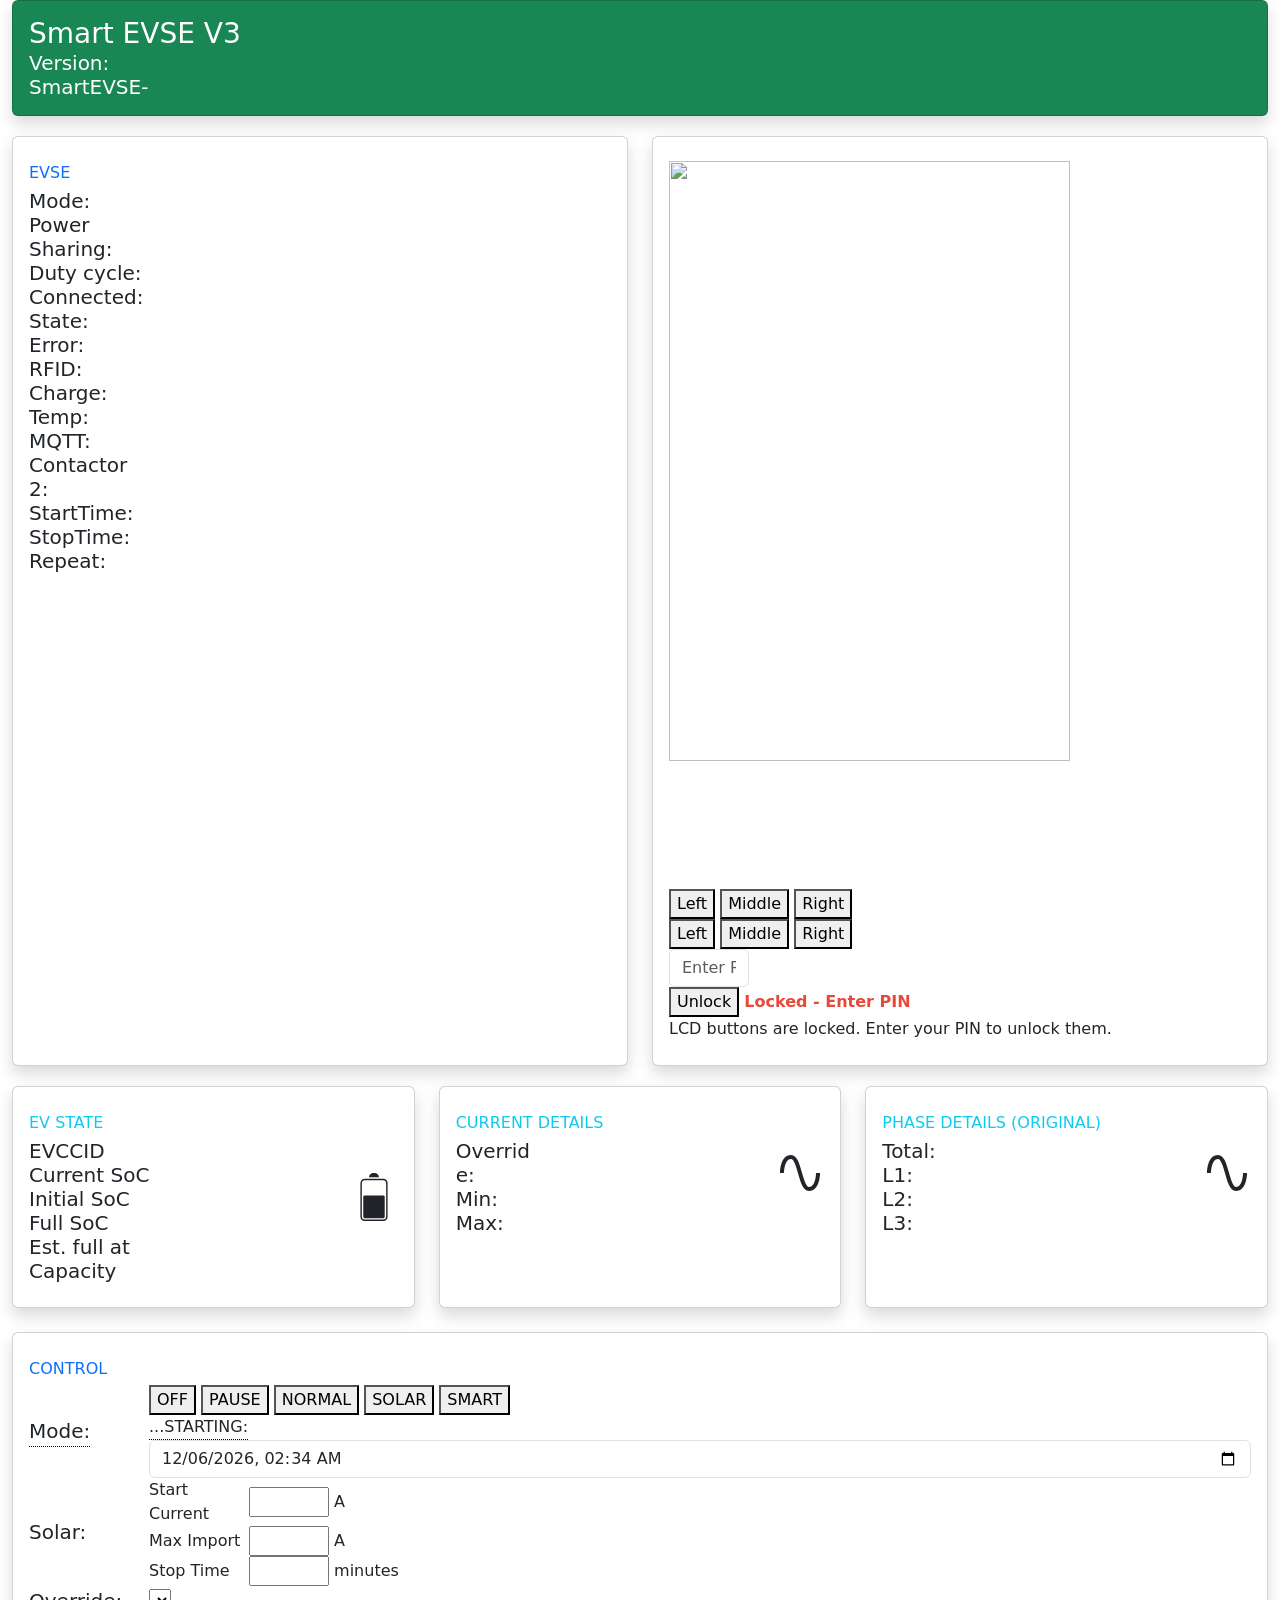
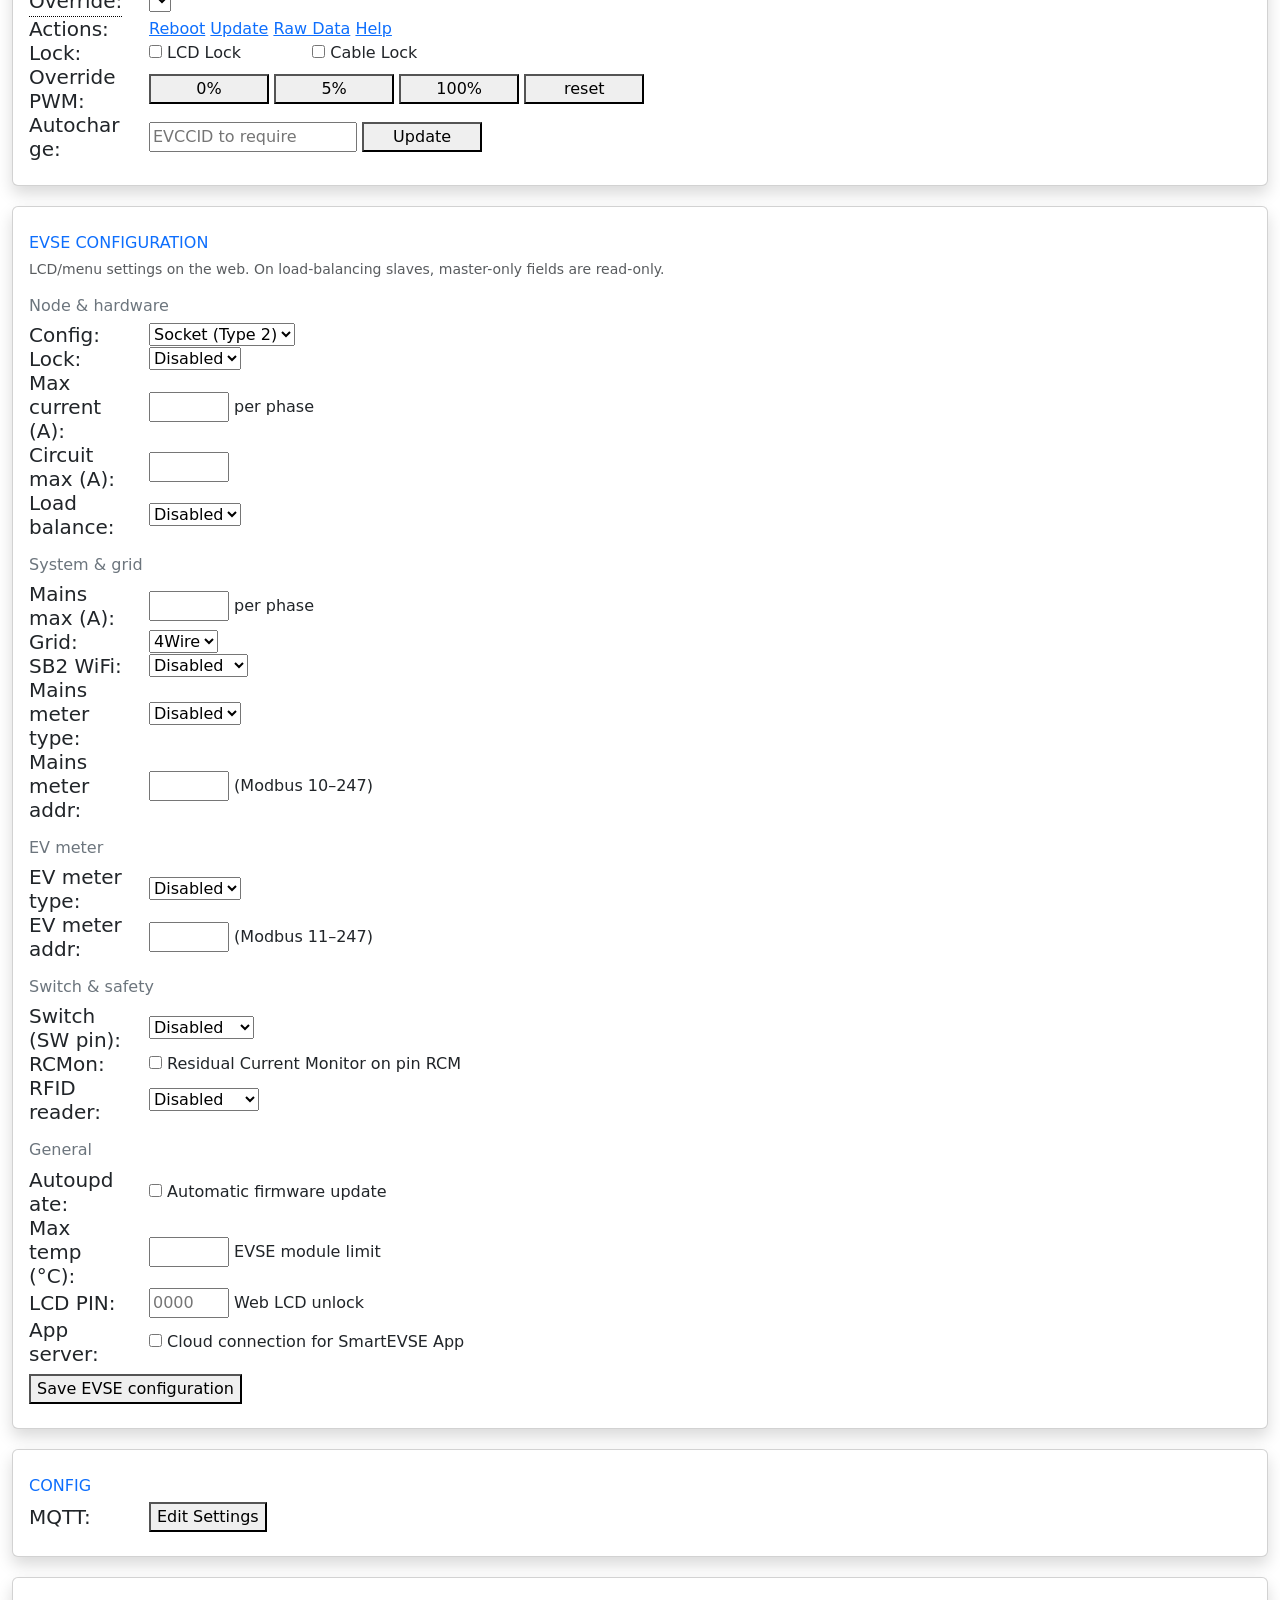
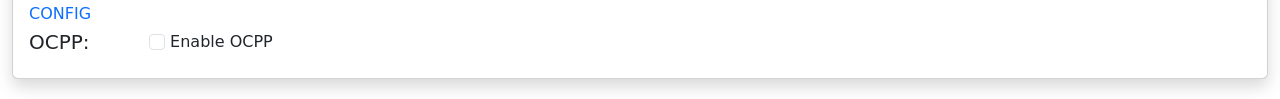
==== SmartEVSE-3/data/index.html @ 4e08bba9 "Web UI: sync form state with API on load and after jQuery Mobile enhancement - Fix document.ready to" ====
<!DOCTYPE html>
<html lang="en">
<head>
	<title>Smart EVSE V3</title>

  <link rel="stylesheet" href="https://code.jquery.com/mobile/1.4.5/jquery.mobile-1.4.5.min.css" />
	<script src="https://code.jquery.com/jquery-1.11.1.min.js"></script>
	<script src="https://code.jquery.com/mobile/1.4.5/jquery.mobile-1.4.5.min.js"></script>

  <!-- Required meta tags -->
  <meta charset="utf-8">
  <meta name="viewport" content="width=device-width, initial-scale=1">
  <!-- Bootstrap CSS -->
  <link href="https://cdn.jsdelivr.net/npm/bootstrap@5.1.3/dist/css/bootstrap.min.css" rel="stylesheet" integrity="sha384-1BmE4kWBq78iYhFldvKuhfTAU6auU8tT94WrHftjDbrCEXSU1oBoqyl2QvZ6jIW3" crossorigin="anonymous">

  <link href="styling.css" rel="stylesheet">
  <style>
    .tooltip {
      position: relative;
      display: inline-block;
      border-bottom: 1px dotted black;
      opacity: unset;
      font-size: inherit;
    }
    .tooltip .tooltiptext {
      visibility: hidden;
      width: 220px;
      background-color: black;
      color: #fff;
      text-align: center;
      border-radius: 6px;
      padding: 5px 0;
      position: absolute;
      z-index: 1;
      bottom: 100%;
      left: 50%;
      margin-left: -110px;
      font-size: .875rem;
    }
    .tooltip:hover .tooltiptext {
      visibility: visible;
    }
  </style>
</head>

<body>

  <script src="https://cdn.jsdelivr.net/npm/bootstrap@5.1.3/dist/js/bootstrap.bundle.min.js" integrity="sha384-ka7Sk0Gln4gmtz2MlQnikT1wXgYsOg+OMhuP+IlRH9sENBO0LRn5q+8nbTov4+1p" crossorigin="anonymous"></script>

  <script>
      let endpoint = document.location + 'settings';
      // let endpoint = 'http://10.0.0.36/settings';
      let initiated=false;
      let mqttEditMode = false;
      let ocppEditMode = false;
      let last_evse_state_id=0;

      $(document).ready(loadData);

      // Function to toggle cert visibility
      function toggleCertVisibility() {
          if ($('#mqtt_tls').is(':checked')) {
              $('#mqtt_ca_cert_wrapper').show();
          } else {
              $('#mqtt_ca_cert_wrapper').hide();
          }
      }

      /**
       * Helper function to query the DOM for a single element.
       */
      const $qs = (selector) => document.querySelector(selector);

      function loadData(){
        $.ajax({
              url: endpoint
          }).then(function(data) {
            var isFirstLoad = !initiated;
            if(!initiated) {
              initiated = true;
              // Set the text and the data-version attribute dynamically
              $('#version')
                .text(data.version)         // fill visible text with version string
                .attr('data-version', data.version); // update data-version attribute
              sessionStorage.setItem("version",JSON.stringify(data.version));
              $('#serialnr').append(data.serialnr);
              sessionStorage.setItem("serialnr",JSON.stringify(data.serialnr));

              let minCurrent=parseInt(data.settings.current_min.toFixed(1));
              let maxCurrent=parseInt(data.settings.current_max.toFixed(1));

              // Initialize at page load
              // value 0 = no override
              if(data.evse.loadbl < 2) {
                $('#mode_override_current').append($('<option>', {
                    value: 0,
                    text: 'no override'
                }));
                for(let x = minCurrent ; x <= maxCurrent ; x++) {
                  $('#mode_override_current').append($('<option>', {
                      value: x,
                      text: x + 'A'
                  }));
                }
              }
              $('#required_evccid').val(data.settings.required_evccid || "");
            }

            // Show the active mode and active mode-button (in green).
            $qs('#mode').textContent = data.mode;
            for (let x of [0, 1, 2, 3, 4]) {
                $qs(`#mode_${x}`).classList.toggle('ui-btn-active', x === data.mode_id);
            }

            $('#dutycycle').text((data.evse.pwm*100/1024).toFixed(0) + " %");
            if(data.mode_id == 2) { //SOLAR MODE
              $('.with_solar').show();
              $('[id=override_current_box]').hide();
              $('[id=override_current_box2]').hide();
            } else {
              $('.with_solar').hide();
              $('[id=override_current_box]').show();
              $('[id=override_current_box2]').show();
            }

            if (data.ev_state) {
              let full_soc = data.ev_state.full_soc;
              let initial_soc = data.ev_state.initial_soc;
              let computed_soc = data.ev_state.computed_soc;
              let time_until_full = data.ev_state.time_until_full;
              let energy_capacity = data.ev_state.energy_capacity;
              let energy_request = data.ev_state.energy_request;
              let evccid = data.ev_state.evccid;

              $('#computed_soc').html(computed_soc >= 0 ? computed_soc + " &#37;" : "N/A");
              $('#full_soc').html(full_soc >= 0 ? full_soc + " &#37;" : "N/A");
              $('#initial_soc').html(initial_soc >= 0 ? initial_soc + " &#37;" : "N/A");
              $('#energy_capacity').html(energy_capacity >= 0 ? (energy_capacity/1000).toFixed(1) + " kWh" : "N/A");
              $('#evccid').html(evccid || "N/A");
              $('#full_at')
                .text(time_until_full > 0 ? new Date(+Date.now()+(time_until_full * 1000)).toLocaleString(undefined, { timeStyle: 'short', dateStyle: "short" }) : 'N/A')
                .attr('title', (time_until_full > 0 ? Math.round(time_until_full / 60) + ' min to go' : 'N/A'));
            }

            if (data.mqtt) {
              $('#mqtt').text((data.mqtt.status) || 'N/A').show();
              $('#mqtt_config').show();
            } else {
              $('#mqtt').text('').hide();
              $('.config').hide();
              $('#mqtt_config').hide();
            }

            if(data.evse.loadbl > 1) {
              $('[id=loadbl]').show();
              $('[id=loadbl_text]').show();
              $('[id=loadbl_node]').text("Slave Node "+(data.evse.loadbl-1));
              //$('[id=loadbl_text_slave]').show();
              //$('[id=loadbl_text_master]').hide();
              $('[id=contactor2]').hide();
              //$('[id=form_mode] :input').prop('disabled',true);
              $('[id=mode_2]').show();
              $('[id=mode_3]').show();
              $('.with_solar').hide();
              //$('[id=mode_override_current]').prop('disabled',true);
              $('[id=override_current_box]').hide();
              $('[id=override_current_box2]').hide();
              $('[id=form_pwm] :input').prop('disabled',true);
            } else if (data.evse.loadbl == 1) {
              $('[id=loadbl]').show();
              $('[id=loadbl_text]').show();
              $('[id=loadbl_node]').text("Master");
              //$('[id=loadbl_text_slave]').hide();
              //$('[id=loadbl_text_master]').show();
              $('[id=contactor2]').hide();
              //$('[id=form_mode] :input').prop('disabled',false);
              $('[id=mode_2]').show();
              $('[id=mode_3]').show();
              $('.with_solar').hide();
              //$('[id=mode_override_current]').prop('disabled',false);
              $('[id=form_pwm] :input').prop('disabled',false);
            } else {
              $('[id=loadbl]').hide();
              $('[id=loadbl_text]').hide();
              //$('[id=loadbl_text_slave]').hide();
              //$('[id=loadbl_text_master]').hide();
              $('[id=contactor2]').show();
              //$('[id=form_mode] :input').prop('disabled',false);
              $('[id=mode_2]').show();
              $('[id=mode_3]').show();
              //$('[id=mode_override_current]').prop('disabled',false);
              $('[id=form_pwm] :input').prop('disabled',false);
            }
            $('#car_connected').text(data.car_connected ? "Yes" : "No");
            $('#state').text(data.evse.state);
            last_evse_state_id = data.evse.last_state_id;
            $('#temp').text(data.evse.temp + " °C / " + data.evse.temp_max + " °C");
            if(data.evse.error != "None") {
              $('#error').text(data.evse.error);
              $('[id=with_errors]').show();
            } else {
              $('[id=with_errors]').hide();
            }

            if(data.evse.rfid != "Not Installed") {
              $('#rfid').text(data.evse.rfid);
            } else {
              $('#show_rfid').hide();
            }

            // if(data.evse.charge_timer > 0) {
            //   $('#state').append(" (Starting in " + data.evse.charge_timer + "s)");
            // }
            if(data.evse.solar_stop_timer > 0) {
              $('#state').append(" (Stopping in " + data.evse.solar_stop_timer + "s)");
            }

            $('#current_min').text(data.settings.current_min.toFixed(1) + " A");
            $('#current_max').text(data.settings.current_max.toFixed(1) + " A");
            $('#override_current').text((data.settings.override_current/10).toFixed(1) + " A");
            if (data.evse.loadbl < 2 && data.settings.override_current !== undefined) {
              var ov = Math.round(Number(data.settings.override_current) / 10);
              var $sel = $('#mode_override_current');
              if ($sel.find('option[value="' + ov + '"]').length) { $sel.val(ov); try { $sel.selectmenu('refresh'); } catch (e) {} }
            }
            $('#enable_C2').text(data.settings.enable_C2);
            if (data.settings.starttime) {
                $('#starttime_date_time').text(new Date(data.settings.starttime * 1000).toLocaleDateString() + " " + new Date(data.settings.starttime * 1000).toLocaleTimeString());
            } else {
                $('#starttime_date_time').text("none");
            }
            if (data.settings.stoptime) {
                $('#stoptime_date_time').text(new Date(data.settings.stoptime * 1000).toLocaleDateString() + " " + new Date(data.settings.stoptime * 1000).toLocaleTimeString());
            } else {
                $('#stoptime_date_time').text("none");
            }
            if (data.settings.repeat == 1) {
                $('#repeat').text("Daily");
            }
            else {
                $('#repeat').text("none");
            }
            $('#battery_current').text((data.home_battery.current/10).toFixed(1) + " A");

            $('#phase_total').text((data.phase_currents.TOTAL/10).toFixed(1) + " A");
            $('#phase_1').text((data.phase_currents.L1/10).toFixed(1) + " A");
            $('#phase_2').text((data.phase_currents.L2/10).toFixed(1) + " A");
            $('#phase_3').text((data.phase_currents.L3/10).toFixed(1) + " A");
            $('#evmeter_currents_total').text((data.ev_meter.currents.TOTAL/10).toFixed(1) + " A");
            $('#evmeter_currents_1').text((data.ev_meter.currents.L1/10).toFixed(1) + " A");
            $('#evmeter_currents_2').text((data.ev_meter.currents.L2/10).toFixed(1) + " A");
            $('#evmeter_currents_3').text((data.ev_meter.currents.L3/10).toFixed(1) + " A");
            $('#charge_current').text((data.settings.charge_current/10).toFixed(1) + " A");

            $('#phase_original_total').text((data.phase_currents.original_data.TOTAL/10).toFixed(1) + " A");
            $('#phase_original_1').text((data.phase_currents.original_data.L1/10).toFixed(1) + " A");
            $('#phase_original_2').text((data.phase_currents.original_data.L2/10).toFixed(1) + " A");
            $('#phase_original_3').text((data.phase_currents.original_data.L3/10).toFixed(1) + " A");

            if(data.phase_currents.last_data_update > 0) {
              $('#p1_data_time').text(new Date(data.phase_currents.last_data_update * 1000).toLocaleTimeString());
              $('#p1_data_date').text(new Date(data.phase_currents.last_data_update * 1000).toLocaleDateString());
              $('[id=with_p1_api_data_date]').show();
              $('[id=with_p1_api_data_time]').show();
            } else {
              $('[id=with_p1_api_data_date]').hide();
              $('[id=with_p1_api_data_time]').hide();
            }

            if(data.home_battery.last_update > 0) {
              $('#battery_last_update_time').text(new Date(data.home_battery.last_update * 1000).toLocaleTimeString());
              $('#battery_last_update_date').text(new Date(data.home_battery.last_update * 1000).toLocaleDateString());
              $('[id=with_homebattery]').show();
            } else {
              $('[id=with_homebattery]').hide();
            }

            if(data.home_battery.current == 0) {
              $('#battery_status').text("Idle");
            } else {
              $('#battery_status').text(data.home_battery.current < 0 ? "Discharging" : "Charging");
            }

            if(data.settings.mains_meter === "Disabled") {
              $('.with_mainsmeter').hide();
            } else {
              $('.with_mainsmeter').show();
            }

            if(data.ev_meter.description == "Disabled") {
              $('[id=with_evmeter]').hide();
            } else {
              $('[id=with_evmeter]').show();
              $('#evmeter_description').text(data.ev_meter.description);
              $('#evmeter_power').text((data.ev_meter.import_active_power/1000).toFixed(1) + " kW");
              $('#evmeter_total_kwh').text((data.ev_meter.total_wh/1000).toFixed(1) + " kWh");
              $('#evmeter_charged_kwh').text((data.ev_meter.charged_wh/1000).toFixed(1) + " kWh");
            }

            $('#solar_start_current').val(data.settings.solar_start_current);
            $('#solar_max_import_current').val(data.settings.solar_max_import);
            $('#solar_stop_time').val(data.settings.solar_stop_time);

            // EVSE Configuration section (exposed LCD/menu settings)
            if (data.settings.config !== undefined) $('#evse_config_config').val(String(data.settings.config));
            if (data.settings.lock !== undefined) $('#evse_config_lock').val(String(data.settings.lock));
            if (data.settings.current_max !== undefined) $('#evse_config_current_max').val(data.settings.current_max);
            if (data.settings.current_max_circuit !== undefined) $('#evse_config_current_max_circuit').val(data.settings.current_max_circuit);
            if (data.settings.current_main !== undefined) $('#evse_config_current_main').val(data.settings.current_main);
            if (data.evse.loadbl !== undefined) $('#evse_config_loadbl').val(String(data.evse.loadbl));
            if (data.settings.grid !== undefined) $('#evse_config_grid').val(String(data.settings.grid));
            if (data.settings.sb2_wifi !== undefined) $('#evse_config_sb2_wifi').val(String(data.settings.sb2_wifi));
            if (data.settings.mains_meter_type !== undefined) $('#evse_config_mains_meter_type').val(String(data.settings.mains_meter_type));
            if (data.settings.mains_meter_address !== undefined) $('#evse_config_mains_meter_address').val(data.settings.mains_meter_address);
            if (data.ev_meter && data.ev_meter.type !== undefined) $('#evse_config_ev_meter_type').val(String(data.ev_meter.type));
            if (data.ev_meter && data.ev_meter.address !== undefined) $('#evse_config_ev_meter_address').val(data.ev_meter.address);
            if (data.settings.switch !== undefined) $('#evse_config_switch').val(String(data.settings.switch));
            if (data.settings.rcmon !== undefined) $('#evse_config_rcmon').prop('checked', data.settings.rcmon == 1).checkboxradio('refresh');
            if (data.settings.rfidreader !== undefined) $('#evse_config_rfidreader').val(String(data.settings.rfidreader));
            else if (data.evse.rfidreader !== undefined) {
              const rfidMap = { "Disabled": 0, "EnableAll": 1, "EnableOne": 2, "Learn": 3, "Delete": 4, "DeleteAll": 5, "Rmt/OCPP": 6 };
              $('#evse_config_rfidreader').val(String(rfidMap[data.evse.rfidreader] ?? 0));
            }
            if (data.settings.autoupdate !== undefined) $('#evse_config_autoupdate').prop('checked', data.settings.autoupdate == 1).checkboxradio('refresh');
            if (data.evse.temp_max !== undefined) $('#evse_config_max_temp').val(data.evse.temp_max);
            if (data.settings.lcd_pin !== undefined) $('#evse_config_lcd_pin').val(data.settings.lcd_pin === 0 ? '' : data.settings.lcd_pin);
            if (data.settings.app_server !== undefined) $('#evse_config_app_server').prop('checked', data.settings.app_server == 1).checkboxradio('refresh');
            if (data.evse.loadbl >= 2) $('#evse_config_master_only').find('select, input').prop('disabled', true);
            else $('#evse_config_master_only').find('select, input').prop('disabled', false);
            if (data.mqtt) $('#evse_config_app_server_row').show(); else $('#evse_config_app_server_row').hide();
            if (data.meter_types && Array.isArray(data.meter_types)) {
              var $mains = $('#evse_config_mains_meter_type'), $ev = $('#evse_config_ev_meter_type');
              $mains.find('option:not(:first)').remove();
              $ev.find('option:not(:first)').remove();
              data.meter_types.forEach(function(name, i) {
                if (i === 0) return;
                $mains.append($('<option>', { value: i, text: name }));
                $ev.append($('<option>', { value: i, text: name }));
              });
              if (data.settings.mains_meter_type !== undefined) $mains.val(String(data.settings.mains_meter_type));
              if (data.ev_meter && data.ev_meter.type !== undefined) $ev.val(String(data.ev_meter.type));
            }
            // Refresh jQuery Mobile selectmenu so closed state shows the actual selected value
            $('#evse_config_section select').each(function() {
              try { $(this).selectmenu('refresh'); } catch (e) {}
            });
            // Refresh jQuery Mobile textinput on number inputs so displayed value matches actual state
            $('#evse_config_section input[type="number"], #solar_start_current, #solar_max_import_current, #solar_stop_time').each(function() {
              try { $(this).textinput('refresh'); } catch (e) {}
            });

            if(data.settings.modem == "Experiment" || data.settings.modem == "QCA7000") {
              $('.with_modem').show();
            } else {
              $('.with_modem').hide();
            }

            if (data.mqtt && !mqttEditMode) {
                $('#mqtt_host').val(data.mqtt.host);
                $('#mqtt_port').val(data.mqtt.port);
                $('#mqtt_username').val(data.mqtt.username);
                $('#mqtt_password').val(data.mqtt.password);
                $('#mqtt_topic_prefix').val(data.mqtt.topic_prefix);
                $('#mqtt_tls').prop('checked', data.mqtt.tls).checkboxradio("refresh");  // Set and refresh widget
                $('#mqtt_ca_cert').val(data.mqtt.ca_cert || '');
                toggleCertVisibility();
            }

            if (data.settings.lcdlock == 1) {
              document.getElementById("lcdlock").checked = true;
              document.getElementById("lcdlock_label").classList.remove("ui-checkbox-off")
              document.getElementById("lcdlock_label").classList.add("ui-checkbox-on")
            } else {
              document.getElementById("lcdlock").checked = false;
              document.getElementById("lcdlock_label").classList.remove("ui-checkbox-on")
              document.getElementById("lcdlock_label").classList.add("ui-checkbox-off")
            }            

            if (data.settings.lock != 0) {
              if (data.settings.cablelock == 1) {
                  document.getElementById("cablelock").checked = true;
                  document.getElementById("cablelock_label").classList.remove("ui-checkbox-off")
                  document.getElementById("cablelock_label").classList.add("ui-checkbox-on")
              } else {
                  document.getElementById("cablelock").checked = false;
                  document.getElementById("cablelock_label").classList.remove("ui-checkbox-on")
                  document.getElementById("cablelock_label").classList.add("ui-checkbox-off")
              }
            } else {
              $('[id=cablelock]').hide();
              $('[id=cablelock_label]').hide();
            }

            if (data.ocpp) {
              if (data.ocpp.mode == "Enabled") {
                $('[id=ocpp_settings]').show();
                document.getElementById("enable_ocpp").checked = true;
                document.getElementById("enable_ocpp_label").classList.remove("ui-checkbox-off")
                document.getElementById("enable_ocpp_label").classList.add("ui-checkbox-on")
              } else {
                $('[id=ocpp_settings]').hide();
                document.getElementById("enable_ocpp").checked = false;
                document.getElementById("enable_ocpp_label").classList.remove("ui-checkbox-on")
                document.getElementById("enable_ocpp_label").classList.add("ui-checkbox-off")
              }

              if (data.ocpp.auto_auth == "Enabled") {
                $('[id=ocpp_auto_auth_idtag_wrapper]').show();
                document.getElementById("ocpp_auto_auth").checked = true;
                document.getElementById("ocpp_auto_auth_label").classList.remove("ui-checkbox-off")
                document.getElementById("ocpp_auto_auth_label").classList.add("ui-checkbox-on")
              } else {
                $('[id=ocpp_auto_auth_idtag_wrapper]').hide();
                document.getElementById("ocpp_auto_auth").checked = false;
                document.getElementById("ocpp_auto_auth_label").classList.remove("ui-checkbox-on")
                document.getElementById("ocpp_auto_auth_label").classList.add("ui-checkbox-off")
              }

              if (!ocppEditMode) {
                $('#ocpp_backend_url').val(data.ocpp.backend_url);
                $('#ocpp_cb_id').val(data.ocpp.cb_id);
                $('#ocpp_auth_key').val(data.ocpp.auth_key);
                $('#ocpp_auto_auth_idtag').val(data.ocpp.auto_auth_idtag);
              }

              $('#ocpp_ws_status').text(data.ocpp.status);

            } else {
              $('[id=ocpp_config_outer]').hide();
            }

            // After first load, re-run once so jQuery Mobile–enhanced widgets (selectmenu, checkboxradio, textinput) show correct values
            if (isFirstLoad) setTimeout(loadData, 400);

            setTimeout("loadData()", 5000);
          });
      }

      // Add event listener for TLS checkbox
      $(document).on('change', '#mqtt_tls', toggleCertVisibility);
  </script>


  <!-- Page Wrapper -->
  <div id="wrapper">
      <!-- Content Wrapper -->
      <div id="content-wrapper" class="d-flex flex-column">
          <!-- Main Content -->
          <div id="content">
              <!-- Begin Page Content -->
              <div class="container-fluid">
                  <div style="margin-bottom: 20px;">
                    <div class="card bg-success text-white shadow">
                        <div class="card-body">
                          <h1 class="h3 mb-0 text-white-800">Smart EVSE V3</h1>
                          <h1 class="h5 mb-0 text-white-800">
                            <span id="version-label">Version:</span>
                            <span id="version" data-version=""></span>
                          </h1>
                          <h1 id="serialnr" class="h5 mb-0 text-white-800">SmartEVSE-</h1>
                        </div>
                    </div>
                </div>

                  <div class="row">

                    <!-- Earnings (Monthly) Card Example -->
                    <div class="col-md-6" style="margin-bottom: 20px;">
                        <div class="card border-left-primary shadow h-100 py-2">
                            <div class="card-body">
                                <div class="row no-gutters align-items-center">
                                    <div class="col mr-2">
                                        <div class="text font-weight-bold text-primary text-uppercase mb-1">EVSE</div>
                                        <div class="row no-gutters align-items-center">
                                          <div class="col-auto h5 mb-0 mr-3 font-weight-bold text-gray-800" style="width: 140px;">
                                              Mode:
                                            </div>
                                            <div class="col">
                                              <div class="h5 mb-0 mr-3 text-gray-800" id="mode"></div>
                                            </div>
                                        </div>
                                        <div class="row no-gutters align-items-center" id="loadbl">
                                            <div class="col-auto h5 mb-0 mr-3 font-weight-bold text-gray-800" style="width: 140px;">
                                              Power Sharing:
                                            </div>
                                            <div class="col">
                                              <div class="h5 mb-0 mr-3 text-gray-800" id="loadbl_node"></div>
                                            </div>
                                        </div>
                                        <div class="row no-gutters align-items-center with_modem">
                                            <div class="col-auto h5 mb-0 mr-3 font-weight-bold text-gray-800" style="width: 140px;">
                                                Duty cycle:
                                            </div>
                                            <div class="col">
                                                <div class="h5 mb-0 mr-3 text-gray-800" id="dutycycle"></div>
                                            </div>
                                        </div>
                                        <div class="row no-gutters align-items-center">
                                          <div class="col-auto h5 mb-0 mr-3 font-weight-bold text-gray-800" style="width: 140px;">
                                              Connected:
                                            </div>
                                            <div class="col">
                                              <div class="h5 mb-0 mr-3 text-gray-800" id="car_connected"></div>
                                            </div>
                                        </div>
                                        <div class="row no-gutters align-items-center">
                                          <div class="col-auto h5 mb-0 mr-3 font-weight-bold text-gray-800" style="width: 140px;">
                                              State:
                                            </div>
                                            <div class="col">
                                              <div class="h5 mb-0 mr-3 text-gray-800" id="state"></div>
                                            </div>
                                        </div>
                                        <div class="row no-gutters align-items-center" id="with_errors">
                                          <div class="col-auto h5 mb-0 mr-3 font-weight-bold text-gray-800" style="width: 140px;">
                                              Error:
                                            </div>
                                            <div class="col">
                                              <div class="h5 mb-0 mr-3 text-gray-800" id="error"></div>
                                            </div>
                                        </div>
                                        <div class="row no-gutters align-items-center" id="show_rfid">
                                          <div class="col-auto h5 mb-0 mr-3 font-weight-bold text-gray-800" style="width: 140px;">
                                              RFID:
                                            </div>
                                            <div class="col">
                                              <div class="h5 mb-0 mr-3 text-gray-800" id="rfid"></div>
                                            </div>
                                        </div>
                                        <div class="row no-gutters align-items-center">
                                          <div class="col-auto h5 mb-0 mr-3 font-weight-bold text-gray-800" style="width: 140px;">
                                              Charge:
                                            </div>
                                            <div class="col">
                                              <div class="h5 mb-0 mr-3 text-gray-800" id="charge_current"></div>
                                            </div>
                                        </div>
                                        <div class="row no-gutters align-items-center">
                                          <div class="col-auto h5 mb-0 mr-3 font-weight-bold text-gray-800" style="width: 140px;">
                                              Temp:
                                            </div>
                                            <div class="col">
                                              <div class="h5 mb-0 mr-3 text-gray-800" id="temp"></div>
                                            </div>
                                        </div>
                                        <div class="row no-gutters align-items-center">
                                          <div class="col-auto h5 mb-0 mr-3 font-weight-bold text-gray-800" style="width: 140px;">
                                              MQTT:
                                          </div>
                                          <div class="col">
                                              <div class="h5 mb-0 mr-3 text-gray-800" id="mqtt"></div>
                                          </div>
                                      </div>
                                        <div class="row no-gutters align-items-center" id="contactor2">
                                          <div class="col-auto h5 mb-0 mr-3 font-weight-bold text-gray-800" style="width: 140px;">
                                              Contactor 2:
                                            </div>
                                            <div class="col">
                                              <div class="h5 mb-0 mr-3 text-gray-800" id="enable_C2"></div>
                                            </div>
                                        </div>
                                        <div class="row no-gutters align-items-center">
                                          <div class="col-auto h5 mb-0 mr-3 font-weight-bold text-gray-800" style="width: 140px;">
                                              StartTime:
                                            </div>
                                            <div class="col">
                                              <div class="h5 mb-0 mr-3 text-gray-800" id="starttime_date_time"></div>
                                            </div>
                                        </div>
                                        <div class="row no-gutters align-items-center">
                                          <div class="col-auto h5 mb-0 mr-3 font-weight-bold text-gray-800" style="width: 140px;">
                                              StopTime:
                                            </div>
                                            <div class="col">
                                              <div class="h5 mb-0 mr-3 text-gray-800" id="stoptime_date_time"></div>
                                            </div>
                                        </div>
                                        <div class="row no-gutters align-items-center">
                                          <div class="col-auto h5 mb-0 mr-3 font-weight-bold text-gray-800" style="width: 140px;">
                                              Repeat:
                                            </div>
                                            <div class="col">
                                              <div class="h5 mb-0 mr-3 text-gray-800" id="repeat"></div>
                                            </div>
                                        </div>
                                    </div>
                                  <!--  <div class="col-auto">
                                  //      <i class="fas fa-calendar fa-2x text-gray-300">
                                  //        <svg style="width:48px;height:48px" viewBox="0 0 24 24">
                                  //          <path fill="currentColor" d="M17.3 5C19 6.5 20 8.6 20 11C20 15.4 16.4 19 12 19S4 15.4 4 11C4 8.6 5.1 6.5 6.7 5H17.3M18 3H6L5.4 3.5C3.2 5.4 2 8.1 2 11C2 16.5 6.5 21 12 21S22 16.5 22 11C22 8.1 20.8 5.4 18.6 3.5L18 3M13 7.5C13 8.3 13.7 9 14.5 9S16 8.3 16 7.5 15.3 6 14.5 6 13 6.7 13 7.5M8 7.5C8 8.3 8.7 9 9.5 9S11 8.3 11 7.5 10.3 6 9.5 6 8 6.7 8 7.5M7 13C8.1 13 9 12.1 9 11C9 9.9 8.1 9 7 9S5 9.9 5 11C5 12.1 5.9 13 7 13M11.5 15C11.5 13.9 10.6 13 9.5 13S7.5 13.9 7.5 15C7.5 16.1 8.4 17 9.5 17S11.5 16.1 11.5 15M12 13C13.1 13 14 12.1 14 11C14 9.9 13.1 9 12 9S10 9.9 10 11C10 12.1 10.9 13 12 13M16.5 15C16.5 13.9 15.6 13 14.5 13S12.5 13.9 12.5 15C12.5 16.1 13.4 17 14.5 17S16.5 16.1 16.5 15M19 11C19 9.9 18.1 9 17 9S15 9.9 15 11C15 12.1 15.9 13 17 13S19 12.1 19 11" />
                                  //        </svg>
                                  //      </i>
                                  //  </div> -->
                                </div>
                            </div>
                        </div>
                    </div>
                      <div class="col-md-6" style="margin-bottom: 20px;">
                          <div class="card border-left-primary shadow h-100 py-2">
                              <div class="card-body">
                                  <div class="row no-gutters align-items-center">
                                      <div class="lcd" id="lcd">
                                          <img class="lcd-device" src="SmartEVSE.webp" width="401" height="600" alt=""/>
                                          <img class="lcd-screen" src="[data-uri]" width="256" height="128" alt=""/>
                                          <div class="lcd-display-buttons">
                                              <button type="button" data-name="left">Left</button>
                                              <button type="button" data-name="middle">Middle</button>
                                              <button type="button" data-name="right">Right</button>
                                          </div>
                                          <div class="lcd-buttons">
                                              <button type="button" data-name="left">Left</button>
                                              <button type="button" data-name="middle">Middle</button>
                                              <button type="button" data-name="right">Right</button>
                                          </div>
                                          <form class="lcd-password" id="lcd-password-form">
                                              <input type="password" id="lcd-password" class="form-control" placeholder="Enter PIN" style="width: 5em;">
                                              <button type="submit" id="lcd-password-submit">Unlock</button>
                                              <span id="lcd-lock-status" style="color: #e74a3b; font-weight: 700; white-space: nowrap;" title="Button lock status">Locked - Enter PIN</span>
                                          </form>
                                          <div id="lcd-lock-hint">
                                              LCD buttons are locked. Enter your PIN to unlock them.
                                          </div>
                                      </div>
<script>
    (() => {
        const LCD_SCREEN = document.querySelector('#lcd .lcd-screen');
        const LCD_BUTTON_CONTAINERS = document.querySelectorAll('#lcd .lcd-buttons, #lcd .lcd-display-buttons');
        let LCD_ACTIVATE = document.querySelector('#lcd .lcd-activate');
        const PASSWORD_FIELD = document.querySelector('#lcd-password');
        const PASSWORD_FORM = document.querySelector('#lcd-password-form');
        const LOCK_STATUS = document.querySelector('#lcd-lock-status');
        const LOCK_HINT = document.querySelector('#lcd-lock-hint');
        const SESSION_STORAGE_PIN_KEY = 'lcdPinCode';
        const LOCKED_PRESS_ALERT_THRESHOLD = 3;
        const MIN_BUTTON_PRESS_MS = 300;
        const WS_RECONNECT_BASE_MS = 1000;
        const WS_RECONNECT_MAX_MS = 10000;
        const WS_RECONNECT_JITTER_MS = 400;
        const WS_INITIAL_RETRY_MS = 750;
        const WS_INITIAL_RETRY_JITTER_MS = 250;
        const WS_CONNECT_TIMEOUT_MS = 5000;
        const WS_URL = `${window.location.protocol === 'https:' ? 'wss:' : 'ws:'}//${window.location.host}/ws/lcd`;
        let passwordVerified = false;
        let blockedButtonPressCount = 0;
        let lcdSocket = null;
        let reconnectTimer = null;
        let connectTimeoutTimer = null;
        let reconnectAttempts = 0;
        let hasConnectedOnce = false;
        let wsPausedByVisibility = false;
        let activeFrameUrl = null;
        const activePointers = new Map();

        function setActivateText(text) {
            if (LCD_ACTIVATE) {
                LCD_ACTIVATE.textContent = text;
            }
        }

        function clearConnectTimeout() {
            if (connectTimeoutTimer !== null) {
                window.clearTimeout(connectTimeoutTimer);
                connectTimeoutTimer = null;
            }
        }

        function clearReconnectTimer() {
            if (reconnectTimer !== null) {
                window.clearTimeout(reconnectTimer);
                reconnectTimer = null;
            }
        }

        function shouldKeepWsActive() {
            return !wsPausedByVisibility;
        }

        function requestImmediateReconnect() {
            if (!shouldKeepWsActive()) {
                return;
            }
            reconnectAttempts = 0;
            clearReconnectTimer();
            connectLCDWebSocket();
        }

        function disconnectLCDWebSocket() {
            clearConnectTimeout();
            clearReconnectTimer();
            if (lcdSocket && (lcdSocket.readyState === WebSocket.OPEN || lcdSocket.readyState === WebSocket.CONNECTING)) {
                lcdSocket.close();
            }
        }

        function scheduleReconnect() {
            if (!shouldKeepWsActive()) {
                return;
            }
            if (reconnectTimer !== null) {
                return;
            }
            const backoffMs = hasConnectedOnce
                ? Math.min(WS_RECONNECT_BASE_MS * (2 ** reconnectAttempts), WS_RECONNECT_MAX_MS)
                : WS_INITIAL_RETRY_MS;
            const jitterMs = hasConnectedOnce
                ? Math.floor(Math.random() * WS_RECONNECT_JITTER_MS)
                : Math.floor(Math.random() * WS_INITIAL_RETRY_JITTER_MS);
            const reconnectDelayMs = backoffMs + jitterMs;
            reconnectAttempts += 1;
            setActivateText(`Reconnecting in ${Math.ceil(reconnectDelayMs / 1000)}s...`);
            reconnectTimer = window.setTimeout(() => {
                reconnectTimer = null;
                connectLCDWebSocket();
            }, reconnectDelayMs);
        }

        function activateLCD() {
            if (!LCD_ACTIVATE) {
                return;
            }
            LCD_ACTIVATE.remove();
            LCD_ACTIVATE = null;
        }

        function getStoredPin() {
            try {
                return sessionStorage.getItem(SESSION_STORAGE_PIN_KEY);
            } catch (e) {
                return null;
            }
        }

        function storePin(pin) {
            try {
                sessionStorage.setItem(SESSION_STORAGE_PIN_KEY, pin);
            } catch (e) {
                // Ignore storage issues (e.g. restricted browser mode)
            }
        }

        function clearStoredPin() {
            try {
                sessionStorage.removeItem(SESSION_STORAGE_PIN_KEY);
            } catch (e) {
                // Ignore storage issues (e.g. restricted browser mode)
            }
        }

        function updateLockUi(isUnlocked) {
            if (isUnlocked) {
                LOCK_STATUS.textContent = 'Unlocked';
                LOCK_STATUS.style.color = '#1cc88a';
                LOCK_HINT.textContent = 'Buttons are unlocked. You can use Left, Middle and Right.';
            } else {
                LOCK_STATUS.textContent = 'Locked - Enter PIN';
                LOCK_STATUS.style.color = '#e74a3b';
                LOCK_HINT.textContent = 'LCD buttons are locked. Enter your PIN to unlock them.';
            }
        }

        function connectLCDWebSocket() {
            if (!shouldKeepWsActive()) {
                return;
            }
            if (lcdSocket && (lcdSocket.readyState === WebSocket.OPEN || lcdSocket.readyState === WebSocket.CONNECTING)) {
                return;
            }

            setActivateText('Connecting...');
            const socket = new WebSocket(WS_URL);
            lcdSocket = socket;
            socket.binaryType = 'arraybuffer';

            clearConnectTimeout();
            connectTimeoutTimer = window.setTimeout(() => {
                if (socket.readyState === WebSocket.CONNECTING) {
                    socket.close();
                }
            }, WS_CONNECT_TIMEOUT_MS);

            socket.onopen = () => {
                clearConnectTimeout();
                reconnectAttempts = 0;
                hasConnectedOnce = true;
                activateLCD();
            };

            socket.onmessage = (event) => {
                if (!(event.data instanceof ArrayBuffer)) {
                    return;
                }
                const frameUrl = URL.createObjectURL(new Blob([event.data], {type: 'image/bmp'}));
                if (activeFrameUrl) {
                    URL.revokeObjectURL(activeFrameUrl);
                }
                activeFrameUrl = frameUrl;
                LCD_SCREEN.src = frameUrl;
            };

            socket.onerror = () => {
                if (socket.readyState !== WebSocket.CLOSED) {
                    socket.close();
                }
            };

            socket.onclose = () => {
                clearConnectTimeout();
                if (lcdSocket === socket) {
                    lcdSocket = null;
                }
                if (shouldKeepWsActive()) {
                    scheduleReconnect();
                }
            };
        }

        function sendButtonState(btnName, stateDown) {
            if (!passwordVerified) {
                blockedButtonPressCount += 1;
                updateLockUi(false);
                PASSWORD_FIELD.focus();
                PASSWORD_FIELD.select();
                if (blockedButtonPressCount >= LOCKED_PRESS_ALERT_THRESHOLD) {
                    alert("Buttons are locked. Enter your PIN first to unlock.");
                    blockedButtonPressCount = 0;
                }
                return;
            }

            if (!lcdSocket || lcdSocket.readyState !== WebSocket.OPEN) {
                requestImmediateReconnect();
                return;
            }

            lcdSocket.send(JSON.stringify({
                button: btnName,
                state: stateDown ? 1 : 0
            }));
        }

        function releasePointerButton(pointerId) {
            const pointerInfo = activePointers.get(pointerId);
            if (!pointerInfo || pointerInfo.released) {
                return;
            }

            pointerInfo.released = true;
            const elapsed = Date.now() - pointerInfo.pressTime;
            const sendRelease = () => {
                sendButtonState(pointerInfo.button, false);
                activePointers.delete(pointerId);
            };

            if (elapsed < MIN_BUTTON_PRESS_MS) {
                window.setTimeout(sendRelease, MIN_BUTTON_PRESS_MS - elapsed);
            } else {
                sendRelease();
            }
        }

        function verifyPassword(options = {}) {
            const enteredPassword = options.password ?? PASSWORD_FIELD.value;
            const showErrorAlert = options.showErrorAlert ?? true;
            const rememberPin = options.rememberPin ?? true;
            $.post('/lcd-verify-password', { password: enteredPassword })
            .done(function(data) {
                if (data.success) {
                    passwordVerified = true;
                    blockedButtonPressCount = 0;
                    updateLockUi(true);
                    if (rememberPin) {
                        storePin(enteredPassword);
                    }
                } else {
                    passwordVerified = false;
                    updateLockUi(false);
                    clearStoredPin();
                    if (showErrorAlert) {
                        alert("Incorrect PIN. Please try again.");
                    }
                }
            });
        }

        PASSWORD_FORM.addEventListener('submit', event => {
            event.preventDefault();
            verifyPassword();
        });

        LCD_BUTTON_CONTAINERS.forEach(buttonContainer => {
            buttonContainer.addEventListener('pointerdown', event => {
                const button = event.target.closest('button[data-name]');
                if (!button) {
                    return;
                }
                event.preventDefault();
                activePointers.set(event.pointerId, {
                    button: button.dataset.name,
                    pressTime: Date.now(),
                    released: false
                });
                sendButtonState(button.dataset.name, true);
            });
        });

        ['pointerup', 'pointercancel'].forEach(eventName => {
            window.addEventListener(eventName, event => {
                releasePointerButton(event.pointerId);
            });
        });

        window.addEventListener('online', () => {
            requestImmediateReconnect();
        });

        window.addEventListener('offline', () => {
            setActivateText('Offline - waiting for network...');
        });

        document.addEventListener('visibilitychange', () => {
            if (document.hidden) {
                wsPausedByVisibility = true;
                setActivateText('Paused in background');
                disconnectLCDWebSocket();
                return;
            }

            wsPausedByVisibility = false;
            setActivateText('Reconnecting...');
            requestImmediateReconnect();
        });

        const storedPin = getStoredPin();
        if (storedPin) {
            PASSWORD_FIELD.value = storedPin;
            verifyPassword({ password: storedPin, showErrorAlert: false, rememberPin: false });
        } else {
            updateLockUi(false);
        }

        if (document.hidden) {
            wsPausedByVisibility = true;
            setActivateText('Paused in background');
        } else {
            requestImmediateReconnect();
        }
    })();
</script>
                                  </div>
                              </div>
                          </div>
                      </div>



                    </div>
                    <!-- END ROW -->
                    <div class="row">

                    <div class="col-xl-4 col-md-6 mb-4 with_modem">
                        <div class="card border-left-danger shadow h-100 py-2">
                            <div class="card-body">
                                <div class="row no-gutters align-items-center">
                                    <div class="col mr-2">
                                        <div class="text-xl font-weight-bold text-info text-uppercase mb-1">EV State</div>
                                        <div class="row no-gutters align-items-center">
                                          <div class="col-auto h5 mb-0 mr-3 font-weight-bold text-gray-800" style="width: 150px;">
                                              EVCCID
                                          </div>
                                          <div class="col">
                                              <div class="h5 mb-0 mr-3 text-gray-800" id="evccid" style="text-align: right;"></div>
                                          </div>
                                        </div>
                                        <div class="row no-gutters align-items-center">
                                          <div class="col-auto h5 mb-0 mr-3 font-weight-bold text-gray-800" style="width: 150px;">
                                            <span title="Estimated / computed">Current SoC</span>
                                          </div>
                                          <div class="col">
                                              <div class="h5 mb-0 mr-3 text-gray-800" id="computed_soc" style="text-align: right;"></div>
                                          </div>
                                        </div>
                                        <div class="row no-gutters align-items-center">
                                          <div class="col-auto h5 mb-0 mr-3 font-weight-bold text-gray-800" style="width: 150px;">
                                              Initial SoC
                                          </div>
                                          <div class="col">
                                              <div class="h5 mb-0 mr-3 text-gray-800" id="initial_soc" style="text-align: right;"></div>
                                          </div>
                                        </div>
                                        <div class="row no-gutters align-items-center">
                                          <div class="col-auto h5 mb-0 mr-3 font-weight-bold text-gray-800" style="width: 150px;">
                                              Full SoC
                                          </div>
                                          <div class="col">
                                              <div class="h5 mb-0 mr-3 text-gray-800" id="full_soc" style="text-align: right;"></div>
                                          </div>
                                        </div>
                                        <div class="row no-gutters align-items-center">
                                          <div class="col-auto h5 mb-0 mr-3 font-weight-bold text-gray-800" style="width: 150px;">
                                            <span title="Estimated / computed">Est. full at</span>
                                          </div>
                                          <div class="col">
                                              <div class="h5 mb-0 mr-3 text-gray-800" id="full_at" style="text-align: right;"></div>
                                          </div>
                                        </div>
                                        <div class="row no-gutters align-items-center">
                                          <div class="col-auto h5 mb-0 mr-3 font-weight-bold text-gray-800" style="width: 150px;">
                                              Capacity
                                          </div>
                                          <div class="col">
                                              <div class="h5 mb-0 mr-3 text-gray-800" id="energy_capacity" style="text-align: right;"></div>
                                          </div>
                                        </div>
                                    </div>
                                    <div class="col-auto">
                                      <i class="fas fa-clipboard-list fa-2x text-gray-300">
                                        <svg style="width:48px;height:48px" viewBox="0 0 28.1 49.61" xmlns="http://www.w3.org/2000/svg">
                                         <path fill="currentColor" d="m28.09 45.183c0.0041 2.4411-1.9714 4.4234-4.4125 4.4275h-19.25c-2.4418-0.008231-4.4193-1.9857-4.4275-4.4275l5e-14 -34.794c-0.0013809-2.4535 1.9865-4.4436 4.44-4.445h19.25c2.447 0.0055 4.4238 1.998 4.41 4.445zm-23.65 2.9275h19.215c1.6244 0.0028 2.9454-1.3081 2.955-2.9325v-34.794c-0.0055-1.6297-1.3253-2.9495-2.955-2.955h-19.215c-1.6346 0.0014-2.9597 1.3254-2.9625 2.96v34.794c0.012382 1.6253 1.3371 2.9344 2.9625 2.9275zm20.682-2.9325c0.0042 0.81657-0.65592 1.4811-1.4725 1.4825h-19.217c-0.816 0-1.4775-0.6615-1.4775-1.4775v-20.361c0.00138-0.81462 0.66288-1.4739 1.4775-1.4725h19.217c0.81267 0.0014 1.4711 0.65983 1.4725 1.4725zm-16.255-40.712c0.074087-2.7158 2.4778-4.7733 5.1725-4.4275 2.6969-0.34712 5.1042 1.7095 5.1825 4.4275z" />
                                        </svg>
                                      </i>
                                  </div>
                                </div>
                            </div>
                        </div>
                    </div>

                    <div class="col-xl-4 col-md-6 mb-4">
                      <div class="card border-left-info shadow h-100 py-2">
                          <div class="card-body">
                              <div class="row no-gutters align-items-center">
                                  <div class="col mr-2">
                                      <div class="text-xl font-weight-bold text-info text-uppercase mb-1">Current Details</div>
                                      <div class="row no-gutters align-items-center">
                                        <div class="col-auto h5 mb-0 mr-3 font-weight-bold text-gray-800" style="width: 100px;">
                                            Override:
                                          </div>
                                          <div class="col">
                                            <div class="h5 mb-0 mr-3 text-gray-800" id="override_current" style="text-align: right;"></div>
                                          </div>
                                      </div>
                                      <div class="row no-gutters align-items-center">
                                        <div class="col-auto h5 mb-0 mr-3 font-weight-bold text-gray-800" style="width: 100px;">
                                            Min:
                                          </div>
                                          <div class="col">
                                            <div class="h5 mb-0 mr-3 text-gray-800" id="current_min" style="text-align: right;"></div>
                                          </div>
                                      </div>
                                      <div class="row no-gutters align-items-center">
                                          <div class="col-auto h5 mb-0 mr-3 font-weight-bold text-gray-800" style="width: 100px;">
                                            Max:
                                          </div>
                                          <div class="col">
                                            <div class="h5 mb-0 mr-3 text-gray-800" id="current_max" style="text-align: right;"></div>
                                          </div>
                                      </div>
                                  </div>
                                  <div class="col-auto">
                                      <i class="fas fa-clipboard-list fa-2x text-gray-300">
                                        <svg style="width:48px;height:48px" viewBox="0 0 24 24">
                                          <path fill="currentColor" d="M16.5,21C13.5,21 12.31,16.76 11.05,12.28C10.14,9.04 9,5 7.5,5C4.11,5 4,11.93 4,12H2C2,11.63 2.06,3 7.5,3C10.5,3 11.71,7.25 12.97,11.74C13.83,14.8 15,19 16.5,19C19.94,19 20.03,12.07 20.03,12H22.03C22.03,12.37 21.97,21 16.5,21Z" />
                                      </svg>
                                      </i>
                                  </div>
                              </div>
                          </div>
                      </div>
                  </div>

                  <div class="col-xl-4 col-md-6 mb-4 with_mainsmeter" style="display: none;">
                    <div class="card border-left-success shadow h-100 py-2">
                        <div class="card-body">
                            <div class="row no-gutters align-items-center">
                                <div class="col mr-2">
                                    <div class="text-xl font-weight-bold text-info text-uppercase mb-1">Mains Phase Details</div>
                                    <div class="row no-gutters align-items-center">
                                      <div class="col-auto h5 mb-0 mr-3 font-weight-bold text-gray-800" style="width: 100px;">
                                          Total:
                                        </div>
                                        <div class="col">
                                          <div class="h5 mb-0 mr-3 text-gray-800" id="phase_total" style="text-align: right;"></div>
                                        </div>
                                    </div>
                                    <div class="row no-gutters align-items-center">
                                      <div class="col-auto h5 mb-0 mr-3 font-weight-bold text-gray-800" style="width: 100px;">
                                          L1:
                                        </div>
                                        <div class="col">
                                          <div class="h5 mb-0 mr-3 text-gray-800" id="phase_1" style="text-align: right;"></div>
                                        </div>
                                    </div>
                                    <div class="row no-gutters align-items-center">
                                      <div class="col-auto h5 mb-0 mr-3 font-weight-bold text-gray-800" style="width: 100px;">
                                          L2:
                                        </div>
                                        <div class="col">
                                          <div class="h5 mb-0 mr-3 text-gray-800" id="phase_2" style="text-align: right;"></div>
                                        </div>
                                    </div>
                                    <div class="row no-gutters align-items-center">
                                      <div class="col-auto h5 mb-0 mr-3 font-weight-bold text-gray-800" style="width: 100px;">
                                          L3:
                                        </div>
                                        <div class="col">
                                          <div class="h5 mb-0 mr-3 text-gray-800" id="phase_3" style="text-align: right;"></div>
                                        </div>
                                    </div>
                                    <div class="row no-gutters align-items-center" id="with_p1_api_data_date">
                                      <div class="col-auto h5 mb-0 mr-3 font-weight-bold text-gray-800" style="width: 100px;">
                                          Date:
                                        </div>
                                        <div class="col">
                                          <div class="h5 mb-0 mr-3 text-gray-800" id="p1_data_date" style="text-align: right;"></div>
                                        </div>
                                    </div>
                                    <div class="row no-gutters align-items-center" id="with_p1_api_data_time">
                                      <div class="col-auto h5 mb-0 mr-3 font-weight-bold text-gray-800" style="width: 100px;">
                                          Time:
                                        </div>
                                        <div class="col">
                                          <div class="h5 mb-0 mr-3 text-gray-800" id="p1_data_time" style="text-align: right;"></div>
                                        </div>
                                    </div>
                                </div>
                                <div class="col-auto">
                                    <i class="fas fa-clipboard-list fa-2x text-gray-300">
                                      <svg style="width:48px;height:48px" viewBox="0 0 24 24">
                                        <path fill="currentColor" d="M16.5,21C13.5,21 12.31,16.76 11.05,12.28C10.14,9.04 9,5 7.5,5C4.11,5 4,11.93 4,12H2C2,11.63 2.06,3 7.5,3C10.5,3 11.71,7.25 12.97,11.74C13.83,14.8 15,19 16.5,19C19.94,19 20.03,12.07 20.03,12H22.03C22.03,12.37 21.97,21 16.5,21Z" />
                                    </svg>
                                    </i>
                                </div>
                            </div>
                        </div>
                    </div>
                </div>

                <div class="col-xl-4 col-md-6 mb-4" id="with_homebattery">
                  <div class="card border-left-success shadow h-100 py-2">
                      <div class="card-body">
                          <div class="row no-gutters align-items-center">
                              <div class="col mr-2">
                                  <div class="text-xl font-weight-bold text-info text-uppercase mb-1">Phase Details (Original)</div>
                                  <div class="row no-gutters align-items-center">
                                    <div class="col-auto h5 mb-0 mr-3 font-weight-bold text-gray-800" style="width: 100px;">
                                        Total:
                                      </div>
                                      <div class="col">
                                        <div class="h5 mb-0 mr-3 text-gray-800" id="phase_original_total" style="text-align: right;"></div>
                                      </div>
                                  </div>
                                  <div class="row no-gutters align-items-center">
                                    <div class="col-auto h5 mb-0 mr-3 font-weight-bold text-gray-800" style="width: 100px;">
                                        L1:
                                      </div>
                                      <div class="col">
                                        <div class="h5 mb-0 mr-3 text-gray-800" id="phase_original_1" style="text-align: right;"></div>
                                      </div>
                                  </div>
                                  <div class="row no-gutters align-items-center">
                                    <div class="col-auto h5 mb-0 mr-3 font-weight-bold text-gray-800" style="width: 100px;">
                                        L2:
                                      </div>
                                      <div class="col">
                                        <div class="h5 mb-0 mr-3 text-gray-800" id="phase_original_2" style="text-align: right;"></div>
                                      </div>
                                  </div>
                                  <div class="row no-gutters align-items-center">
                                    <div class="col-auto h5 mb-0 mr-3 font-weight-bold text-gray-800" style="width: 100px;">
                                        L3:
                                      </div>
                                      <div class="col">
                                        <div class="h5 mb-0 mr-3 text-gray-800" id="phase_original_3" style="text-align: right;"></div>
                                      </div>
                                  </div>
                              </div>
                              <div class="col-auto">
                                  <i class="fas fa-clipboard-list fa-2x text-gray-300">
                                    <svg style="width:48px;height:48px" viewBox="0 0 24 24">
                                      <path fill="currentColor" d="M16.5,21C13.5,21 12.31,16.76 11.05,12.28C10.14,9.04 9,5 7.5,5C4.11,5 4,11.93 4,12H2C2,11.63 2.06,3 7.5,3C10.5,3 11.71,7.25 12.97,11.74C13.83,14.8 15,19 16.5,19C19.94,19 20.03,12.07 20.03,12H22.03C22.03,12.37 21.97,21 16.5,21Z" />
                                  </svg>
                                  </i>
                              </div>
                          </div>
                      </div>
                  </div>

              </div>


              <div class="col-xl-4 col-md-6 mb-4" id="with_evmeter" style="display: none;">
                <div class="card border-left-warning shadow h-100 py-2">
                    <div class="card-body">
                        <div class="row no-gutters align-items-center">
                            <div class="col mr-2">
                                <div class="text-xl font-weight-bold text-info text-uppercase mb-1">EV Meter</div>
                                <div class="row no-gutters align-items-center">
                                  <div class="col-auto h5 mb-0 mr-3 font-weight-bold text-gray-800" style="width: 120px;">
                                      Description:
                                    </div>
                                    <div class="col">
                                      <div class="h5 mb-0 mr-3 text-gray-800" id="evmeter_description" style="text-align: right;"></div>
                                    </div>
                                </div>
                                <div class="row no-gutters align-items-center">
                                  <div class="col-auto h5 mb-0 mr-3 font-weight-bold text-gray-800" style="width: 120px;">
                                      Power:
                                    </div>
                                    <div class="col">
                                      <div class="h5 mb-0 mr-3 text-gray-800" id="evmeter_power" style="text-align: right;"></div>
                                    </div>
                                </div>
                                <div class="row no-gutters align-items-center">
                                  <div class="col-auto h5 mb-0 mr-3 font-weight-bold text-gray-800" style="width: 120px;">
                                      Total kWh:
                                    </div>
                                    <div class="col">
                                      <div class="h5 mb-0 mr-3 text-gray-800" id="evmeter_total_kwh" style="text-align: right;"></div>
                                    </div>
                                </div>
                                <div class="row no-gutters align-items-center">
                                  <div class="col-auto h5 mb-0 mr-3 font-weight-bold text-gray-800" style="width: 120px;">
                                    Charged kWh:
                                    </div>
                                    <div class="col">
                                      <div class="h5 mb-0 mr-3 text-gray-800" id="evmeter_charged_kwh" style="text-align: right;"></div>
                                    </div>
                                </div>
                            </div>
                            <div class="col-auto">
                                <i class="fas fa-clipboard-list fa-2x text-gray-300">
                                  <svg style="width:48px;height:48px" viewBox="0 0 24 24">
                                    <path fill="currentColor" d="M17.3 5C19 6.5 20 8.6 20 11C20 15.4 16.4 19 12 19S4 15.4 4 11C4 8.6 5.1 6.5 6.7 5H17.3M18 3H6L5.4 3.5C3.2 5.4 2 8.1 2 11C2 16.5 6.5 21 12 21S22 16.5 22 11C22 8.1 20.8 5.4 18.6 3.5L18 3M13 7.5C13 8.3 13.7 9 14.5 9S16 8.3 16 7.5 15.3 6 14.5 6 13 6.7 13 7.5M8 7.5C8 8.3 8.7 9 9.5 9S11 8.3 11 7.5 10.3 6 9.5 6 8 6.7 8 7.5M7 13C8.1 13 9 12.1 9 11C9 9.9 8.1 9 7 9S5 9.9 5 11C5 12.1 5.9 13 7 13M11.5 15C11.5 13.9 10.6 13 9.5 13S7.5 13.9 7.5 15C7.5 16.1 8.4 17 9.5 17S11.5 16.1 11.5 15M12 13C13.1 13 14 12.1 14 11C14 9.9 13.1 9 12 9S10 9.9 10 11C10 12.1 10.9 13 12 13M16.5 15C16.5 13.9 15.6 13 14.5 13S12.5 13.9 12.5 15C12.5 16.1 13.4 17 14.5 17S16.5 16.1 16.5 15M19 11C19 9.9 18.1 9 17 9S15 9.9 15 11C15 12.1 15.9 13 17 13S19 12.1 19 11" />
                                  </svg>
                                </i>
                            </div>
                        </div>
                    </div>
                </div>
              </div>


              <div class="col-xl-4 col-md-6 mb-4" id="with_evmeter" style="display: none;">
                <div class="card border-left-warning shadow h-100 py-2">
                    <div class="card-body">
                        <div class="row no-gutters align-items-center">
                            <div class="col mr-2">
                                <div class="text-xl font-weight-bold text-info text-uppercase mb-1">EV Meter currents</div>
                                <div class="row no-gutters align-items-center">
                                  <div class="col-auto h5 mb-0 mr-3 font-weight-bold text-gray-800" style="width: 120px;">
                                      Total:
                                    </div>
                                    <div class="col">
                                      <div class="h5 mb-0 mr-3 text-gray-800" id="evmeter_currents_total" style="text-align: right;"></div>
                                    </div>
                                </div>
                                <div class="row no-gutters align-items-center">
                                  <div class="col-auto h5 mb-0 mr-3 font-weight-bold text-gray-800" style="width: 120px;">
                                      L1:
                                    </div>
                                    <div class="col">
                                      <div class="h5 mb-0 mr-3 text-gray-800" id="evmeter_currents_1" style="text-align: right;"></div>
                                    </div>
                                </div>
                                <div class="row no-gutters align-items-center">
                                  <div class="col-auto h5 mb-0 mr-3 font-weight-bold text-gray-800" style="width: 120px;">
                                      L2:
                                    </div>
                                    <div class="col">
                                      <div class="h5 mb-0 mr-3 text-gray-800" id="evmeter_currents_2" style="text-align: right;"></div>
                                    </div>
                                </div>
                                <div class="row no-gutters align-items-center">
                                  <div class="col-auto h5 mb-0 mr-3 font-weight-bold text-gray-800" style="width: 120px;">
                                      L3:
                                    </div>
                                    <div class="col">
                                      <div class="h5 mb-0 mr-3 text-gray-800" id="evmeter_currents_3" style="text-align: right;"></div>
                                    </div>
                                </div>
                            </div>
                            <div class="col-auto">
                                <i class="fas fa-clipboard-list fa-2x text-gray-300">
                                  <svg style="width:48px;height:48px" viewBox="0 0 24 24">
                                    <path fill="currentColor" d="M17.3 5C19 6.5 20 8.6 20 11C20 15.4 16.4 19 12 19S4 15.4 4 11C4 8.6 5.1 6.5 6.7 5H17.3M18 3H6L5.4 3.5C3.2 5.4 2 8.1 2 11C2 16.5 6.5 21 12 21S22 16.5 22 11C22 8.1 20.8 5.4 18.6 3.5L18 3M13 7.5C13 8.3 13.7 9 14.5 9S16 8.3 16 7.5 15.3 6 14.5 6 13 6.7 13 7.5M8 7.5C8 8.3 8.7 9 9.5 9S11 8.3 11 7.5 10.3 6 9.5 6 8 6.7 8 7.5M7 13C8.1 13 9 12.1 9 11C9 9.9 8.1 9 7 9S5 9.9 5 11C5 12.1 5.9 13 7 13M11.5 15C11.5 13.9 10.6 13 9.5 13S7.5 13.9 7.5 15C7.5 16.1 8.4 17 9.5 17S11.5 16.1 11.5 15M12 13C13.1 13 14 12.1 14 11C14 9.9 13.1 9 12 9S10 9.9 10 11C10 12.1 10.9 13 12 13M16.5 15C16.5 13.9 15.6 13 14.5 13S12.5 13.9 12.5 15C12.5 16.1 13.4 17 14.5 17S16.5 16.1 16.5 15M19 11C19 9.9 18.1 9 17 9S15 9.9 15 11C15 12.1 15.9 13 17 13S19 12.1 19 11" />
                                  </svg>
                                </i>
                            </div>
                        </div>
                    </div>
                </div>
              </div>

              <div class="col-xl-4 col-md-6 mb-4" id="with_homebattery" style="display: none;">
                <div class="card border-left-warning shadow h-100 py-2">
                    <div class="card-body">
                        <div class="row no-gutters align-items-center">
                            <div class="col mr-2">
                                <div class="text-xl font-weight-bold text-info text-uppercase mb-1">Home Battery</div>
                                <div class="row no-gutters align-items-center">
                                  <div class="col-auto h5 mb-0 mr-3 font-weight-bold text-gray-800" style="width: 100px;">
                                      Status:
                                    </div>
                                    <div class="col">
                                      <div class="h5 mb-0 mr-3 text-gray-800" id="battery_status" style="text-align: right;"></div>
                                    </div>
                                </div>
                                <div class="row no-gutters align-items-center">
                                  <div class="col-auto h5 mb-0 mr-3 font-weight-bold text-gray-800" style="width: 100px;">
                                      Current:
                                    </div>
                                    <div class="col">
                                      <div class="h5 mb-0 mr-3 text-gray-800" id="battery_current" style="text-align: right;"></div>
                                    </div>
                                </div>
                                <div class="row no-gutters align-items-center">
                                  <div class="col-auto h5 mb-0 mr-3 font-weight-bold text-gray-800" style="width: 100px;">
                                      Date:
                                    </div>
                                    <div class="col">
                                      <div class="h5 mb-0 mr-3 text-gray-800" id="battery_last_update_date" style="text-align: right;"></div>
                                    </div>
                                </div>
                                <div class="row no-gutters align-items-center">
                                  <div class="col-auto h5 mb-0 mr-3 font-weight-bold text-gray-800" style="width: 100px;">
                                      Time:
                                    </div>
                                    <div class="col">
                                      <div class="h5 mb-0 mr-3 text-gray-800" id="battery_last_update_time" style="text-align: right;"></div>
                                    </div>
                                </div>
                            </div>
                            <div class="col-auto">
                                <i class="fas fa-clipboard-list fa-2x text-gray-300">
                                  <svg style="width:48px;height:48px" viewBox="0 0 24 24">
                                    <path fill="currentColor" d="M16 20H8V6H16M16.67 4H15V2H9V4H7.33C6.6 4 6 4.6 6 5.33V20.67C6 21.4 6.6 22 7.33 22H16.67C17.41 22 18 21.41 18 20.67V5.33C18 4.6 17.4 4 16.67 4M15 16H9V19H15V16M15 7H9V10H15V7M15 11.5H9V14.5H15V11.5Z" />
                                </svg>
                                </i>
                            </div>
                        </div>
                    </div>
                </div>
              </div>
            </div>
            <!-- END ROW -->
              <div class="row">

                <script>
                    function SolStartCurr() {
                      let val = $('#solar_start_current').val();
                      $.post( "/settings?solar_start_current=" + val);
                    }
                    function SolImportCurr() {
                      let val = $('#solar_max_import_current').val();
                      $.post( "/settings?solar_max_import=" + val);
                    }
                    function SolStopTime() {
                      let val = $('#solar_stop_time').val();
                      $.post( "/settings?stop_timer=" + val);
                    }

                    /**
                     * Activates a mode by sending configuration data to the server.
                     * @param {0|1|2|3|4} mode - The operating mode to activate; off | normal | solar | smart | pause
                     */
                    function activate(mode) {
                        const starttime = $qs('input[name="starttime"]').value;
                        const stoptime = $qs('input[name="stoptime"]').value;
                        const repeat2 = +$qs('#daily_repeat').checked;

                        // Sanitize the user input.
                        const params = new URLSearchParams({
                            mode: `${mode}`,
                            starttime: starttime,
                            stoptime: stoptime,
                            repeat: `${repeat2}`
                        });
                        if ([1,2,3].includes(mode)) {
                            const override_current = $qs('#mode_override_current').value;
                            params.append('override_current', `${override_current * 10}`);
                        }
                        void fetch(`${endpoint}?${params}`, {method: 'POST'});

                        // Update the button state visually for immediate user feedback.
                        // Backend sync will correct the state in case of failure.
                        $qs('#mode').textContent = $qs(`#mode_${mode}`).textContent;
                        for (let x of [0, 1, 2, 3, 4]) {
                            $qs(`#mode_${x}`).classList.toggle('ui-btn-active', x === mode);
                        }
                    }

                    function toggleMqttEdit() {
                        mqttEditMode = !mqttEditMode;
                        $('.mqtt_settings').toggle();
                        if (mqttEditMode) {
                            $('#edit_mqtt_button').text("Close Settings")
                            $.get("/mqtt_ca_cert", function(certData) {
                                $('#mqtt_ca_cert').val(certData);
                            });
                        } else {
                            $('#edit_mqtt_button').text("Edit Settings")
                        }
                    }
                    function configureMqtt() {
                        var params = {
                            mqtt_update:       1,
                            mqtt_host:         $('#mqtt_host').val(),
                            mqtt_port:         $('#mqtt_port').val(),
                            mqtt_username:     $('#mqtt_username').val(),
                            mqtt_password:     $('#mqtt_password').val(),
                            mqtt_topic_prefix: $('#mqtt_topic_prefix').val(),
                            mqtt_tls:          $('#mqtt_tls').is(':checked') ? 1 : 0,
                            mqtt_ca_cert:      $('#mqtt_ca_cert').val()
                        };
                        // Build query string with proper encoding
                        var query = Object.keys(params)
                            .map(k => k + "=" + encodeURIComponent(params[k]))
                            .join("&");

                        $.post("/settings?" + query);
                        alert('Settings applied');
                        toggleMqttEdit();
                        event.preventDefault();
                    }
                    function toggleLCDlock() {
                      var LCDlockCheckbox = document.getElementById("lcdlock");
                      $.post( "/settings?lcdlock=" + (LCDlockCheckbox.checked == true ? 1 : 0));
                    }
                    function toggleCableLock() {
                      var CableLockCheckbox = document.getElementById("cablelock");
                      $.post( "/settings?cablelock=" + (CableLockCheckbox.checked == true ? 1 : 0));
                    }
                    function saveEvseConfig() {
                      var params = [];
                      var add = function(name, id, isCheckbox) {
                        var el = document.getElementById(id);
                        if (!el || el.disabled) return;
                        if (isCheckbox) {
                          params.push(name + "=" + (el.checked ? 1 : 0));
                        } else {
                          var val = el.value;
                          if (val !== '' && val !== undefined) params.push(name + "=" + encodeURIComponent(val));
                          else if (name === 'lcd_pin') params.push(name + "=0");
                        }
                      };
                      add("config", "evse_config_config");
                      add("lock", "evse_config_lock");
                      add("current_max", "evse_config_current_max");
                      add("current_max_circuit", "evse_config_current_max_circuit");
                      add("current_main", "evse_config_current_main");
                      add("loadbl", "evse_config_loadbl");
                      add("grid", "evse_config_grid");
                      add("sb2_wifi", "evse_config_sb2_wifi");
                      add("mains_meter_type", "evse_config_mains_meter_type");
                      add("mains_meter_address", "evse_config_mains_meter_address");
                      add("ev_meter_type", "evse_config_ev_meter_type");
                      add("ev_meter_address", "evse_config_ev_meter_address");
                      add("switch", "evse_config_switch");
                      add("rcmon", "evse_config_rcmon", true);
                      add("rfidreader", "evse_config_rfidreader");
                      add("autoupdate", "evse_config_autoupdate", true);
                      add("max_temp", "evse_config_max_temp");
                      add("lcd_pin", "evse_config_lcd_pin");
                      add("app_server", "evse_config_app_server", true);
                      if (params.length === 0) return;
                      $.post("/settings?" + params.join("&")).then(function() { loadData(); alert("EVSE configuration saved."); }).fail(function() { alert("Save failed."); });
                    }
                    function toggleEnableOcpp() {
                      var enableOcppCheckbox = document.getElementById("enable_ocpp");
                      $.post( "/settings?ocpp_update=1&ocpp_mode=" + (enableOcppCheckbox.checked == true ? 1 : 0));
                    }
                    function toggleEnableOcppAutoAuth() {
                      var autoAuthCheckbox = document.getElementById("ocpp_auto_auth");
                      $.post( "/settings?ocpp_update=1&ocpp_auto_auth=" + (autoAuthCheckbox.checked == true ? 1 : 0));
                      //show idTag box immediately if Auto auth checkbox is checked
                      if (autoAuthCheckbox.checked) {
                        loadData();
                      }
                    }
                    function toggleOcppEdit() {
                        ocppEditMode = !ocppEditMode;
                        if (ocppEditMode) {
                            $('#ocpp_save_btn').text("Save");
                            $('#ocpp_backend_url').prop("disabled",false);
                            $('#ocpp_cb_id').prop("disabled",false);
                            $('#ocpp_auth_key').prop("disabled",false);
                            $('#ocpp_auto_auth').prop("disabled",false);
                            $('#ocpp_auto_auth_label').prop("disabled",false);
                            $('#ocpp_auto_auth_idtag').prop("disabled",false);
                            document.getElementById("ocpp_backend_url").classList.remove("ui-state-disabled");
                            document.getElementById("ocpp_cb_id").classList.remove("ui-state-disabled");
                            document.getElementById("ocpp_auth_key").classList.remove("ui-state-disabled");
                            document.getElementById("ocpp_auto_auth").classList.remove("ui-state-disabled");
                            document.getElementById("ocpp_auto_auth_label").classList.remove("ui-state-disabled");
                            document.getElementById("ocpp_auto_auth_idtag").classList.remove("ui-state-disabled");
                        } else {
                            configureOcpp();
                            $('#ocpp_save_btn').text("Edit Settings");
                            $('#ocpp_backend_url').prop("disabled",true);
                            $('#ocpp_cb_id').prop("disabled",true);
                            $('#ocpp_auth_key').prop("disabled",true);
                            $('#ocpp_auto_auth').prop("disabled",true);
                            $('#ocpp_auto_auth_label').prop("disabled",true);
                            $('#ocpp_auto_auth_idtag').prop("disabled",true);
                            document.getElementById("ocpp_backend_url").classList.add("ui-state-disabled");
                            document.getElementById("ocpp_cb_id").classList.add("ui-state-disabled");
                            document.getElementById("ocpp_auth_key").classList.add("ui-state-disabled");
                            document.getElementById("ocpp_auto_auth").classList.add("ui-state-disabled");
                            document.getElementById("ocpp_auto_auth_label").classList.add("ui-state-disabled");
                            document.getElementById("ocpp_auto_auth_idtag").classList.add("ui-state-disabled");
                        }
                    }
                    function configureOcpp() {
                        var params = {
                            ocpp_update:          1,
                            ocpp_backend_url:     $('#ocpp_backend_url').val(),
                            ocpp_cb_id:           $('#ocpp_cb_id').val(),
                            ocpp_auth_key:        $('#ocpp_auth_key').val(),
                            ocpp_auto_auth_idtag: $('#ocpp_auto_auth_idtag').val()
                        };
                        // Build query string with proper encoding
                        var query = Object.keys(params)
                            .map(k => k + "=" + encodeURIComponent(params[k]))
                            .join("&");

                        $.post("/settings?" + query);
                        event.preventDefault();
                    }
                    function reboot(event) {
                      event?.preventDefault();
                      let httpStatus;
                      fetch("/reboot")
                          .then(response => {
                            httpStatus = response.status;
                            return response.text();
                          })
                          .then(message => {
                            document.body.innerHTML = `<div id="rebootMsg" class="alert alert-success" role="alert"></div>`;
                            document.querySelector('#rebootMsg').innerText = message
                            if (httpStatus === 200) {
                              setInterval(() => document.querySelector('#rebootMsg').innerText += '.', 500);
                              // Keep retrying until the device responds.
                              setInterval(() => window.location.reload(), 5000);
                            } else {
                              document.querySelector('#rebootMsg').innerHTML
                                  += '<br><br><a href="#" class="alert-link" onclick="window.location.reload()">Return to webinterface</a>';
                            }
                          })
                          .catch(error => {
                            document.body.innerHTML = `<div id="errorMsg" class="alert alert-danger" role="alert"></div>`;
                            document.querySelector('#errorMsg').innerText = `Error: ${error}`;
                          });
                    }

                    function gotoDoc(event) {
                        const version = $('#version').data('version') || '';
                        const gitHub = `https://github.com/dingo35/SmartEVSE-3.5/tree/`;
                        const docPath = version.startsWith('v') ? version : 'master?tab=readme-ov-file';
                        window.location.href = `${gitHub}${docPath}#documentation`;
                        event?.preventDefault();
                    }

                    function postPWM(value) {
                       $.post("/settings?override_pwm=" + value);
                       event.preventDefault();
                     }
                     function postRequiredEVCCID() {
                      var required_evccid=$('#required_evccid').val();
                       $.post("/settings?required_evccid=" + required_evccid);
                       event.preventDefault();
                     }
                </script>

                <!-- Earnings (Monthly) Card Example -->
                <div style="margin-bottom: 20px;">
                    <div class="card border-left-primary shadow h-100 py-2">
                        <div class="card-body">
                            <div class="row no-gutters align-items-center">
                                <div class="col mr-2">
                                    <div class="text font-weight-bold text-primary text-uppercase mb-1">Control</div>
<!--
                                      <div class="row no-gutters align-items-center" id="loadbl_text">
                                        <div class="col-auto h5 mb-0 mr-3 font-weight-bold text-gray-800" style="width: 120px;">
                                         Load Balance:
                                        </div>
                                      <div class="col h5 mb-0 mr-3 font-weight-bold text-gray-800">
                                          <span id="loadbl_text_slave">Slave node - control is disabled, perform changes on Master node.</span>
                                          <span id="loadbl_text_master">Master node - control changes are propagated to Slave node(s).</span>
                                      </div>
                                    </div>
-->                                    
                                    <div class="row no-gutters align-items-center">
                                        <div class="col-auto h5 mb-0 mr-3 font-weight-bold text-gray-800" style="width:120px;">
                                          <div class="tooltip font-weight-bold text-gray-800">
                                            Mode:
                                            <span class="tooltiptext" style="margin-left:-50%;font-weight:normal;text-align:left;">NORMAL: basic charging<br>SOLAR: Use Solar surplus power<br>SMART: Take home consumers into account</span>
                                          </div>
                                        </div>
                                        <div class="col">
                                          <form class="form-inline" id="form_mode">

                                            <button id="mode_0" type="button" onclick="activate(0)">OFF</button>
                                            <button id="mode_4" type="button" onclick="activate(4)">PAUSE</button>
                                            <button id="mode_1" type="button" onclick="activate(1)">NORMAL</button>
                                            <button id="mode_2" type="button" class="with_mainsmeter" onclick="activate(2)">SOLAR</button>
                                            <button id="mode_3" type="button" class="with_mainsmeter" onclick="activate(3)">SMART</button>

                                            <div class="form-group">
                                              <label for="starttime" class="tooltip">...STARTING:
                                                <span class="tooltiptext">For delayed start, fill START and END date and time, then press NORMAL/SOLAR/SMART button to initiate.</span>
                                              </label>
                                              <input type="datetime-local" id="starttime" name="starttime" class="form-control">
                                            </div>
                                            <div class="form-group" id="stoptime_group">
                                              <label for="stoptime" class="tooltip">...ENDING:
                                                <span class="tooltiptext">For programmed stop, fill START and END date and time, then press NORMAL/SOLAR/SMART button to initiate.</span>
                                              </label>
                                              <input type="datetime-local" id="stoptime" name="stoptime" class="form-control">
                                            </div>
                                            <div class="form-group" id="daily_repeat_group">
                                              <label for="daily_repeat"> Daily</label>
                                              <div class="input-group">
                                                <input type="checkbox" id="daily_repeat" name="daily_repeat" class="form-control" value="daily" style="max-width: 60px;">
                                              </div>
                                            </div>
                                          </form>
                                        </div>
                                    </div>
                                    <div class="row no-gutters align-items-center with_solar">
                                      <div class="col-auto h5 mb-0 mr-3 font-weight-bold text-gray-800" style="width: 120px;">Solar:</div>
                                      <div class="col">
                                        <div class="mb-0"><div class="d-inline-flex align-items-center"><label style="width:100px;" for="solar_start_current">Start Current   </label><input type="number" onchange="SolStartCurr()" id="solar_start_current" name="solar_start_current" min="0" max="16" style="width:80px;" class="ui-corner-all ui-shadow-inset"/>&nbsp;A</div></div>
                                        <div class="mb-0"><div class="d-inline-flex align-items-center"><label style="width:100px;" for="solar_max_import_current">Max Import </label><input type="number" onchange="SolImportCurr()" id="solar_max_import_current" name="solar_max_import_current" min="0" max="16" style="width:80px;" class="ui-corner-all ui-shadow-inset"/>&nbsp;A</div></div>
                                        <div class="mb-0"><div class="d-inline-flex align-items-center"><label style="width:100px;" for="solar_stop_time">Stop Time           </label><input type="number" onchange="SolStopTime()" id="solar_stop_time" name="solar_stop_time" min="0" style="width:80px;" class="ui-corner-all ui-shadow-inset"/>&nbsp;minutes</div></div>
                                      </div>
                                    </div>
                                    <div class="row no-gutters align-items-center">
                                      <div class="col-auto h5 mb-0 mr-3 font-weight-bold text-gray-800" style="width:120px;" id="override_current_box">
                                        <div class="tooltip font-weight-bold text-gray-800">
                                          Override:
                                          <span class="tooltiptext" style="margin-left:-50%;font-weight:normal;text-align:left;">Override (limit) output current.<br>Select one and press NORMAL / SMART to set.</span>
                                        </div>
                                      </div>
                                        <div class="col" id="override_current_box2" style="max-width:425px;">
                                          <select id="mode_override_current">
                                              <!--<option value="0">No Override</option>-->
                                          </select>
                                        </div>
                                    </div>
                                    <div class="row no-gutters align-items-center">
                                        <div class="col-auto h5 mb-0 mr-3 font-weight-bold text-gray-800" style="width: 120px;">
                                          Actions:
                                        </div>
                                        <div class="col form-inline">
                                          <a class="ui-btn ui-shadow ui-corner-all" href="/reboot" onclick="reboot(event)" data-ajax="false" title="Reboot your device">Reboot</a>
                                          <a class="ui-btn ui-shadow ui-corner-all" href="/update" data-ajax="false" title="Update your firmware">Update</a>
                                          <a class="ui-btn ui-shadow ui-corner-all" href="/settings" data-ajax="false" title="Display your settings in JSON format">Raw Data</a>
                                          <a class="ui-btn ui-shadow ui-corner-all" href="#" onclick="gotoDoc(event)" title="Show the online documentation">Help</a>
                                        </div>
                                    </div>
                                    <div class="row no-gutters align-items-center">
                                      <div class="col-auto h5 mb-0 mr-3 font-weight-bold text-gray-800" style="width: 120px;">
                                        Lock:
                                      </div>
                                      <div class="col form-inline">
                                        <input type="checkbox" id="lcdlock" onclick="toggleLCDlock()">
                                        <label class="form-check-label" style="width: 140px; display:inline-block;" for="lcdlock" id="lcdlock_label" title="Lock buttons on LCD screen">LCD Lock</label>
                                        <input type="checkbox" id="cablelock" onclick="toggleCableLock()">
                                        <label class="form-check-label" style="width: 155px; display:inline-block;" for="cablelock" id="cablelock_label" title="Lock cable with actuator on EVSE side">Cable Lock</label>
                                      </div>
                                    </div> 
                                    <div class="row no-gutters align-items-center with_modem">
                                        <div class="col-auto h5 mb-0 mr-3 font-weight-bold text-gray-800" style="width: 120px;">
                                            Override PWM:
                                        </div>
                                        <div class="col">
                                          <form class="form-inline" id="form_pwm">
                                            <button onclick="postPWM(0)" style="width: 120px; display:inline-block;">0&#37;</button>
                                            <button onclick="postPWM(50)" style="width: 120px; display:inline-block;">5&#37;</button>
                                            <button onclick="postPWM(1024)" style="width: 120px; display:inline-block;">100&#37;</button>
                                            <button onclick="postPWM(-1)" style="width: 120px; display:inline-block;">reset</button>
                                          </form>
                                        </div>
                                    </div>
                                    <div class="row no-gutters align-items-center with_modem">
                                      <div class="col-auto h5 mb-0 mr-3 font-weight-bold text-gray-800" style="width: 120px;">
                                          Autocharge:
                                      </div>
                                      <div class="col">
                                        <form class="form-inline" id="form_required_evccid">
                                          <input placeholder="EVCCID to require" id="required_evccid">
                                          <button onclick="postRequiredEVCCID()" style="width: 120px; display:inline-block;">Update</button>
                                        </form>
                                      </div>
                                    </div>
                                  </div>
                                </div>
                            </div>
                        </div>
                    </div>
                  <div id="evse_config_section" style="margin-bottom: 20px;" class="config">
                      <div class="card border-left-primary shadow h-100 py-2">
                        <div class="card-body">
                            <div class="row no-gutters align-items-center">
                                <div class="col mr-2">
                                    <div class="text font-weight-bold text-primary text-uppercase mb-1">EVSE Configuration</div>
                                    <p class="text-muted small">LCD/menu settings on the web. On load-balancing slaves, master-only fields are read-only.</p>

                                    <div id="evse_config_master_only">
                                        <h6 class="text-secondary mt-3 mb-2">Node &amp; hardware</h6>
                                        <div class="row no-gutters align-items-center">
                                            <div class="col-auto h5 mb-0 mr-3 font-weight-bold text-gray-800" style="width: 120px;">Config:</div>
                                            <div class="col" style="max-width:425px;"><select id="evse_config_config" title="Fixed Cable or Type 2 Socket"><option value="0">Socket (Type 2)</option><option value="1">Fixed Cable</option></select></div>
                                        </div>
                                        <div class="row no-gutters align-items-center">
                                            <div class="col-auto h5 mb-0 mr-3 font-weight-bold text-gray-800" style="width: 120px;">Lock:</div>
                                            <div class="col" style="max-width:425px;"><select id="evse_config_lock"><option value="0">Disabled</option><option value="1">Solenoid</option><option value="2">Motor</option></select></div>
                                        </div>
                                        <div class="row no-gutters align-items-center">
                                            <div class="col-auto h5 mb-0 mr-3 font-weight-bold text-gray-800" style="width: 120px;">Max current (A):</div>
                                            <div class="col" style="max-width:425px;"><input type="number" id="evse_config_current_max" min="6" max="80" style="width:80px;" class="ui-corner-all ui-shadow-inset"> per phase</div>
                                        </div>
                                        <div class="row no-gutters align-items-center">
                                            <div class="col-auto h5 mb-0 mr-3 font-weight-bold text-gray-800" style="width: 120px;">Circuit max (A):</div>
                                            <div class="col" style="max-width:425px;"><input type="number" id="evse_config_current_max_circuit" min="10" max="160" style="width:80px;" class="ui-corner-all ui-shadow-inset"></div>
                                        </div>
                                        <div class="row no-gutters align-items-center">
                                            <div class="col-auto h5 mb-0 mr-3 font-weight-bold text-gray-800" style="width: 120px;">Load balance:</div>
                                            <div class="col" style="max-width:425px;"><select id="evse_config_loadbl"><option value="0">Disabled</option><option value="1">Master</option><option value="2">Node 1</option><option value="3">Node 2</option><option value="4">Node 3</option><option value="5">Node 4</option><option value="6">Node 5</option><option value="7">Node 6</option><option value="8">Node 7</option></select></div>
                                        </div>

                                        <h6 class="text-secondary mt-3 mb-2">System &amp; grid</h6>
                                        <div class="row no-gutters align-items-center">
                                            <div class="col-auto h5 mb-0 mr-3 font-weight-bold text-gray-800" style="width: 120px;">Mains max (A):</div>
                                            <div class="col" style="max-width:425px;"><input type="number" id="evse_config_current_main" min="10" max="200" style="width:80px;" class="ui-corner-all ui-shadow-inset"> per phase</div>
                                        </div>
                                        <div class="row no-gutters align-items-center">
                                            <div class="col-auto h5 mb-0 mr-3 font-weight-bold text-gray-800" style="width: 120px;">Grid:</div>
                                            <div class="col" style="max-width:425px;"><select id="evse_config_grid"><option value="0">4Wire</option><option value="1">3Wire</option></select></div>
                                        </div>
                                        <div class="row no-gutters align-items-center">
                                            <div class="col-auto h5 mb-0 mr-3 font-weight-bold text-gray-800" style="width: 120px;">SB2 WiFi:</div>
                                            <div class="col" style="max-width:425px;"><select id="evse_config_sb2_wifi"><option value="0">Disabled</option><option value="1">Enabled</option><option value="2">SetupWifi</option></select></div>
                                        </div>
                                        <div class="row no-gutters align-items-center">
                                            <div class="col-auto h5 mb-0 mr-3 font-weight-bold text-gray-800" style="width: 120px;">Mains meter type:</div>
                                            <div class="col" style="max-width:425px;"><select id="evse_config_mains_meter_type"><option value="0">Disabled</option></select></div>
                                        </div>
                                        <div class="row no-gutters align-items-center">
                                            <div class="col-auto h5 mb-0 mr-3 font-weight-bold text-gray-800" style="width: 120px;">Mains meter addr:</div>
                                            <div class="col" style="max-width:425px;"><input type="number" id="evse_config_mains_meter_address" min="10" max="247" style="width:80px;" class="ui-corner-all ui-shadow-inset"> (Modbus 10–247)</div>
                                        </div>

                                        <h6 class="text-secondary mt-3 mb-2">EV meter</h6>
                                        <div class="row no-gutters align-items-center">
                                            <div class="col-auto h5 mb-0 mr-3 font-weight-bold text-gray-800" style="width: 120px;">EV meter type:</div>
                                            <div class="col" style="max-width:425px;"><select id="evse_config_ev_meter_type"><option value="0">Disabled</option></select></div>
                                        </div>
                                        <div class="row no-gutters align-items-center">
                                            <div class="col-auto h5 mb-0 mr-3 font-weight-bold text-gray-800" style="width: 120px;">EV meter addr:</div>
                                            <div class="col" style="max-width:425px;"><input type="number" id="evse_config_ev_meter_address" min="11" max="247" style="width:80px;" class="ui-corner-all ui-shadow-inset"> (Modbus 11–247)</div>
                                        </div>
                                    </div>

                                    <h6 class="text-secondary mt-3 mb-2">Switch &amp; safety</h6>
                                    <div class="row no-gutters align-items-center">
                                        <div class="col-auto h5 mb-0 mr-3 font-weight-bold text-gray-800" style="width: 120px;">Switch (SW pin):</div>
                                        <div class="col" style="max-width:425px;"><select id="evse_config_switch"><option value="0">Disabled</option><option value="1">Access B</option><option value="2">Access S</option><option value="3">Sma-Sol B</option><option value="4">Sma-Sol S</option><option value="5">Grid Relay</option><option value="6">Custom B</option><option value="7">Custom S</option></select></div>
                                    </div>
                                    <div class="row no-gutters align-items-center">
                                        <div class="col-auto h5 mb-0 mr-3 font-weight-bold text-gray-800" style="width: 120px;">RCMon:</div>
                                        <div class="col" style="max-width:425px;"><input type="checkbox" id="evse_config_rcmon"> <label for="evse_config_rcmon">Residual Current Monitor on pin RCM</label></div>
                                    </div>
                                    <div class="row no-gutters align-items-center">
                                        <div class="col-auto h5 mb-0 mr-3 font-weight-bold text-gray-800" style="width: 120px;">RFID reader:</div>
                                        <div class="col" style="max-width:425px;"><select id="evse_config_rfidreader"><option value="0">Disabled</option><option value="1">EnableAll</option><option value="2">EnableOne</option><option value="3">Learn</option><option value="4">Delete</option><option value="5">DeleteAll</option><option value="6">Rmt/OCPP</option></select></div>
                                    </div>

                                    <h6 class="text-secondary mt-3 mb-2">General</h6>
                                    <div class="row no-gutters align-items-center">
                                        <div class="col-auto h5 mb-0 mr-3 font-weight-bold text-gray-800" style="width: 120px;">Autoupdate:</div>
                                        <div class="col" style="max-width:425px;"><input type="checkbox" id="evse_config_autoupdate"> <label for="evse_config_autoupdate">Automatic firmware update</label></div>
                                    </div>
                                    <div class="row no-gutters align-items-center">
                                        <div class="col-auto h5 mb-0 mr-3 font-weight-bold text-gray-800" style="width: 120px;">Max temp (°C):</div>
                                        <div class="col" style="max-width:425px;"><input type="number" id="evse_config_max_temp" min="40" max="75" style="width:80px;" class="ui-corner-all ui-shadow-inset"> EVSE module limit</div>
                                    </div>
                                    <div class="row no-gutters align-items-center">
                                        <div class="col-auto h5 mb-0 mr-3 font-weight-bold text-gray-800" style="width: 120px;">LCD PIN:</div>
                                        <div class="col" style="max-width:425px;"><input type="number" id="evse_config_lcd_pin" min="0" max="9999" style="width:80px;" placeholder="0000" title="PIN for web LCD control" class="ui-corner-all ui-shadow-inset"> Web LCD unlock</div>
                                    </div>
                                    <div id="evse_config_app_server_row" class="row no-gutters align-items-center">
                                        <div class="col-auto h5 mb-0 mr-3 font-weight-bold text-gray-800" style="width: 120px;">App server:</div>
                                        <div class="col" style="max-width:425px;"><input type="checkbox" id="evse_config_app_server"> <label for="evse_config_app_server">Cloud connection for SmartEVSE App</label></div>
                                    </div>

                                    <button type="button" class="ui-btn ui-shadow ui-corner-all mt-2" onclick="saveEvseConfig()">Save EVSE configuration</button>
                                  </div>
                                </div>
                            </div>
                        </div>
                    </div>
                  <div style="margin-bottom: 20px;" class="config">
                      <div class="card border-left-primary shadow h-100 py-2">
                        <div class="card-body">
                            <div class="row no-gutters align-items-center">
                                <div class="col mr-2">
                                    <div class="text font-weight-bold text-primary text-uppercase mb-1">Config</div>
                                    <div class="row no-gutters align-items-center" id="mqtt_config">
                                        <div class="col-auto h5 mb-0 mr-3 font-weight-bold text-gray-800" style="width: 120px;">
                                            MQTT:
                                        </div>
                                        <div class="col">
                                                <button onclick="toggleMqttEdit()" style="display:inline-block;" id="edit_mqtt_button">Edit Settings</button>
                                            <div class="mqtt_settings" style="display:none">
                                                <label>Host: <input id="mqtt_host" title="Leave empty to disable MQTT"></label>
                                                <label>Port: <input id="mqtt_port" title="Usually 1883 for MQTT, and 8883 for secure MQTTS"></label>
                                                <label>Username: <input id="mqtt_username" title="Leave empty for anonymous MQTT"></label>
                                                <label>Password: <input id="mqtt_password" title="Leave empty for anonymous MQTT"></label>
                                                <label>Topic Prefix: <input id="mqtt_topic_prefix"></label>
                                                <label>Enable TLS: <input type="checkbox" id="mqtt_tls" value="1"></label>
                                                <div id="mqtt_ca_cert_wrapper" style="display:none;">
                                                    <label>CA Certificate (PEM): <textarea id="mqtt_ca_cert" rows="10" style="width:100%; font-family:monospace;" title="Paste the PEM-formatted CA certificate here for TLS. if left empty, LetsEncrypt will be used as default"></textarea></label>
                                                </div>
                                                <button onclick="configureMqtt()" style="display:inline-block;">Save</button>
                                            </div>
                                        </div>
                                    </div>
                                  </div>
                                </div>
                            </div>
                        </div>
                    </div>
                    <div id="ocpp_config_outer" style="margin-bottom: 20px;" class="config">
                      <div class="card border-left-primary shadow h-100 py-2">
                        <div class="card-body">
                            <div class="row no-gutters align-items-center">
                                <div class="col mr-2">
                                    <div class="text font-weight-bold text-primary text-uppercase mb-1">Config</div>
                                    <div class="row no-gutters align-items-center" id="ocpp_config">
                                        <div class="col-auto h5 mb-0 mr-3 font-weight-bold text-gray-800" style="width: 120px;">
                                            OCPP:
                                        </div>
                                        <div class="col">
                                        <input type="checkbox" class="form-check-input" id="enable_ocpp" onclick="toggleEnableOcpp()">
                                          <label class="form-check-label" for="enable_ocpp" id="enable_ocpp_label" title="Check to enable connection to a backoffice provider">Enable OCPP</label>
                                          <div id="ocpp_settings" style="display: none;">
                                              <div class="row no-gutters align-items-center" style="margin-top:20px;margin-bottom:10px">
                                                <div class="col-auto h5 mb-0 mr-3 font-weight-bold text-gray-800" style="width: 200px">
                                                    WebSocket status:
                                                </div>
                                                <div class="col">
                                                  <div class="h5 mb-0 mr-3 text-gray-800" id="ocpp_ws_status"></div>
                                                </div>
                                              </div>
                                              <label>Backend URL: <input id="ocpp_backend_url" class="ui-state-disabled" title="Enter URL that your provider provided, up until the last /"></label>
                                              <label>Charge Box Id: <input id="ocpp_cb_id" class="ui-state-disabled" title="Identifies your charger; enter URL part after the last / of the URL your provider gave you"></label>
                                              <label>Password(optional): <input id="ocpp_auth_key" class="ui-state-disabled" title="Only necessary for SP2 connections"></label>
                                              <div class="row no-gutters align-items-center" style="margin-top:20px;margin-bottom:10px">
                                                <div class="col-auto mb-0 mr-3" style="width: 200px">
                                                  <input type="checkbox" class="form-check-input ui-state-disabled" id="ocpp_auto_auth" onclick="toggleEnableOcppAutoAuth()">
                                                  <label class="form-check-label ui-state-disabled" for="ocpp_auto_auth" id="ocpp_auto_auth_label">Auto-authorize</label>
                                                </div>
                                                <div class="col">
                                                  <div class="mb-0" id="ocpp_auto_auth_idtag_wrapper">
                                                    <input id="ocpp_auto_auth_idtag" class="ui-state-disabled" placeholder="Default idTag">
                                                  </div>
                                                </div>
                                              </div>
                                              <button id="ocpp_save_btn" onclick="toggleOcppEdit()" style="display:inline-block;">Edit Settings</button>
                                          </div>
                                        </div>
                                    </div>
                                  </div>
                                </div>
                            </div>
                        </div>
                    </div>
                </div>
            </div>
        </div>
      </div>
  </div>
  <script>
    // Get the current date and time
    var now = new Date();
    $('[id=stoptime_group]').hide();
    $('[id=daily_repeat_group]').hide();

    // Format the date and time as a string that can be used as the value of the input field
    var dateString = now.getFullYear() + '-' + ('0' + (now.getMonth() + 1)).slice(-2) + '-' + ('0' + now.getDate()).slice(-2);
    var timeString = ('0' + now.getHours()).slice(-2) + ':' + ('0' + now.getMinutes()).slice(-2);
    var dateTimeString = dateString + 'T' + timeString;

    // Set the value of the input field to the current date and time
    document.getElementById('starttime').value = dateTimeString;
    document.getElementById('stoptime').value = dateTimeString;
    document.getElementById('starttime').onchange = function () {
        $('[id=stoptime_group]').show();
    }
    document.getElementById('stoptime').onchange = function () {
        $('[id=daily_repeat_group]').show();
    }
    $('daily_repeat').prop('checked', false);
  </script>
</body>
</html>
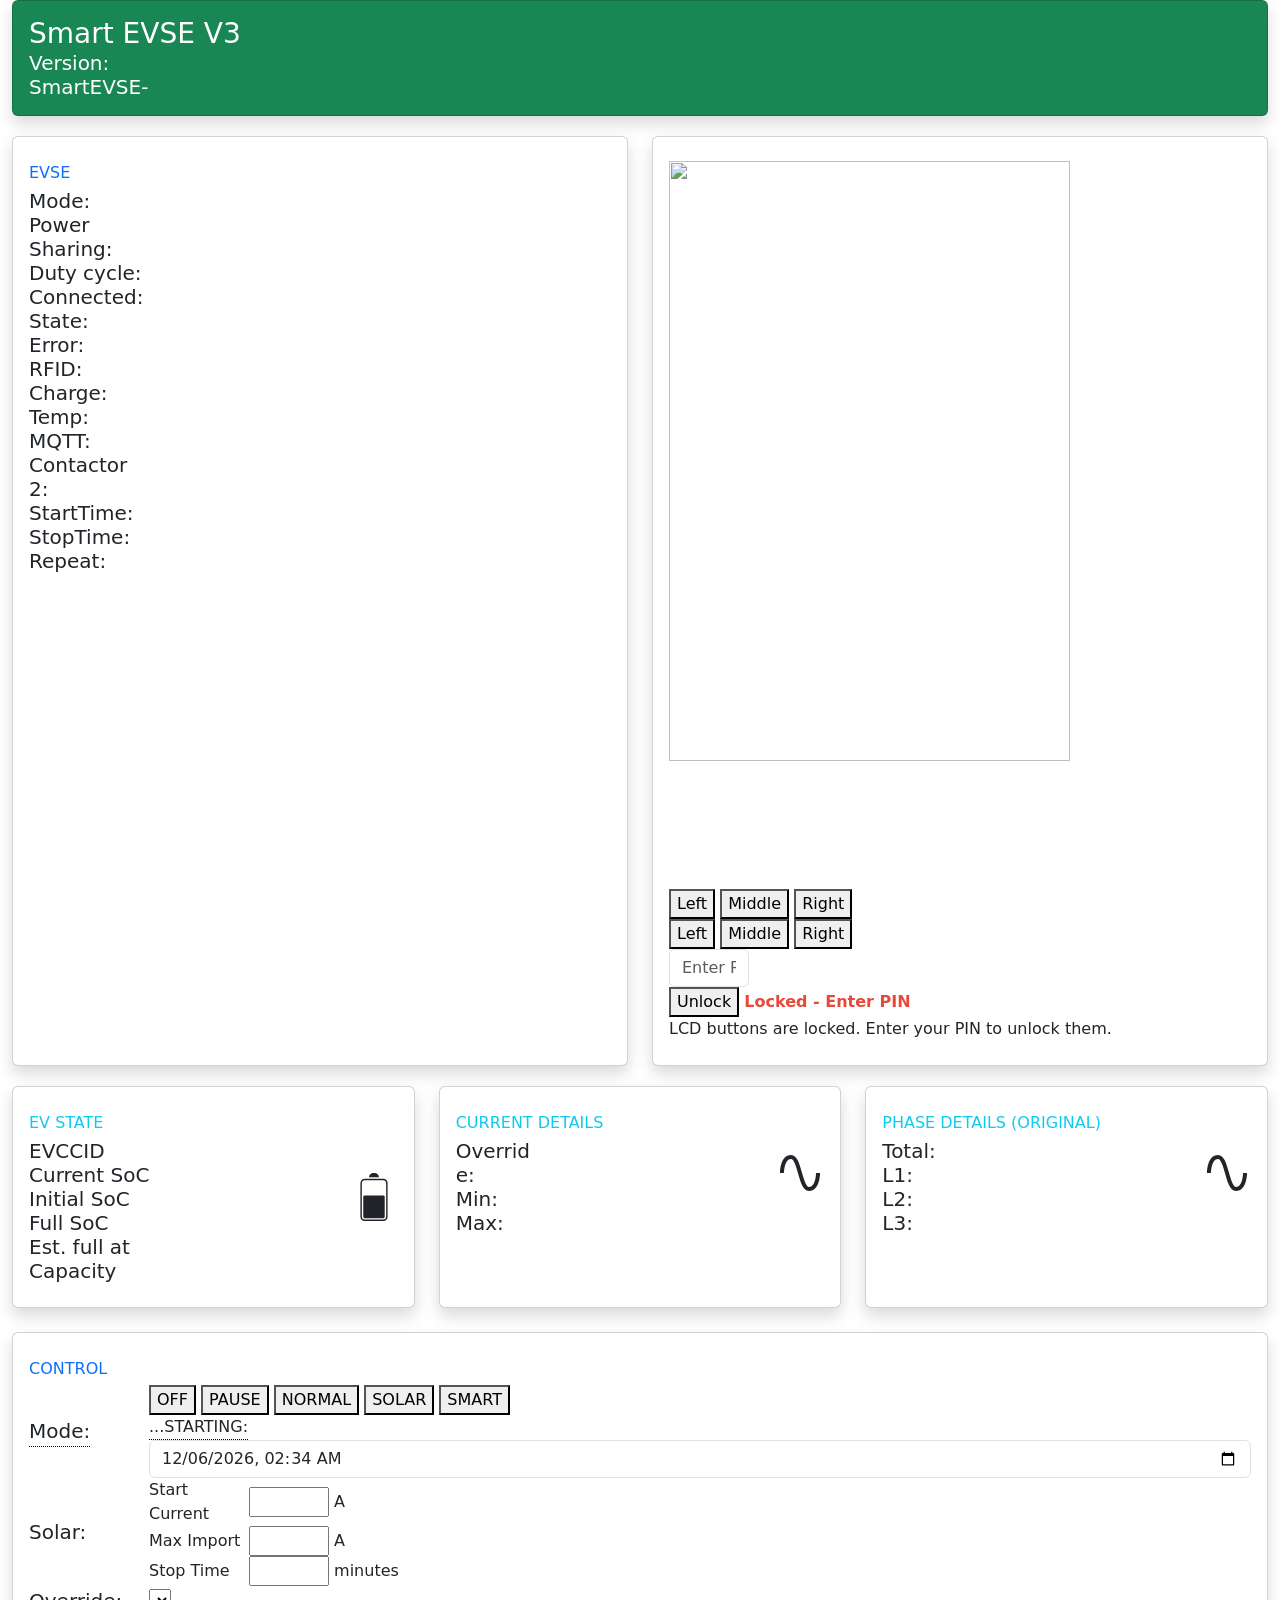
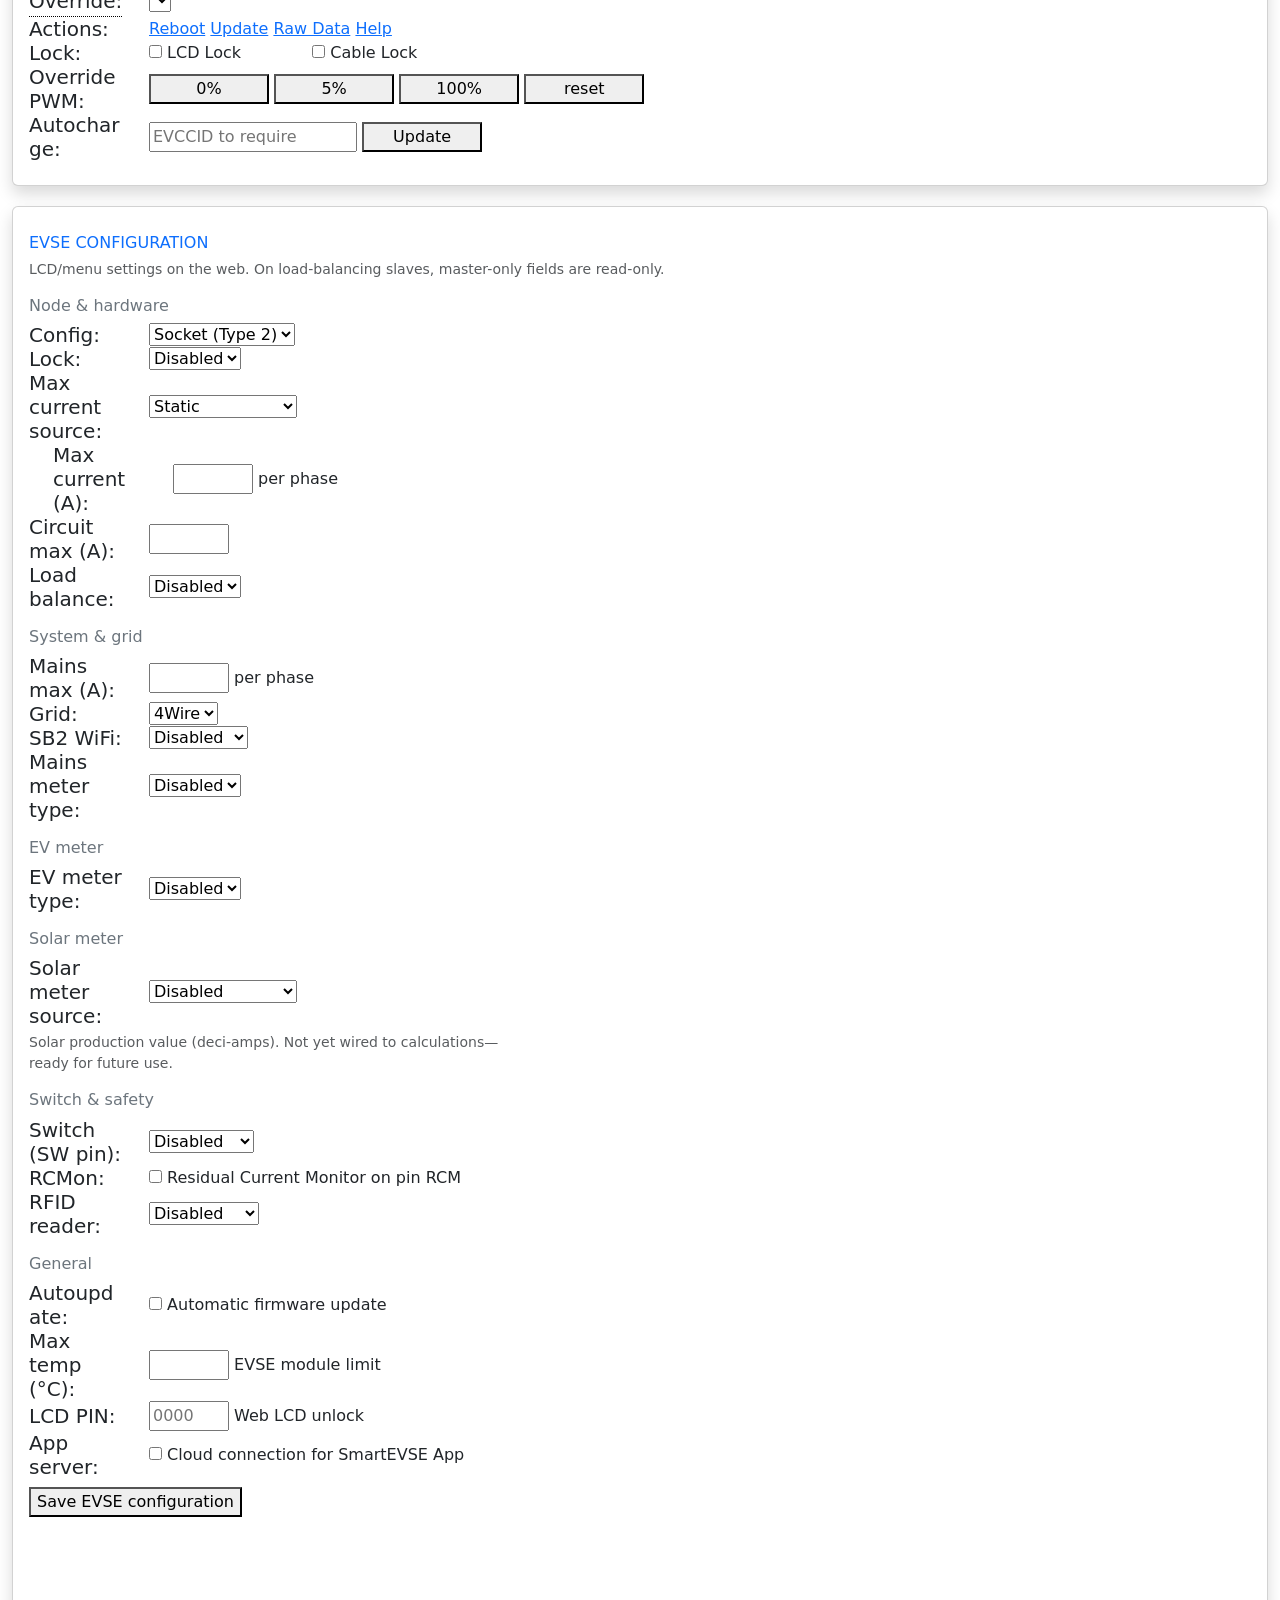
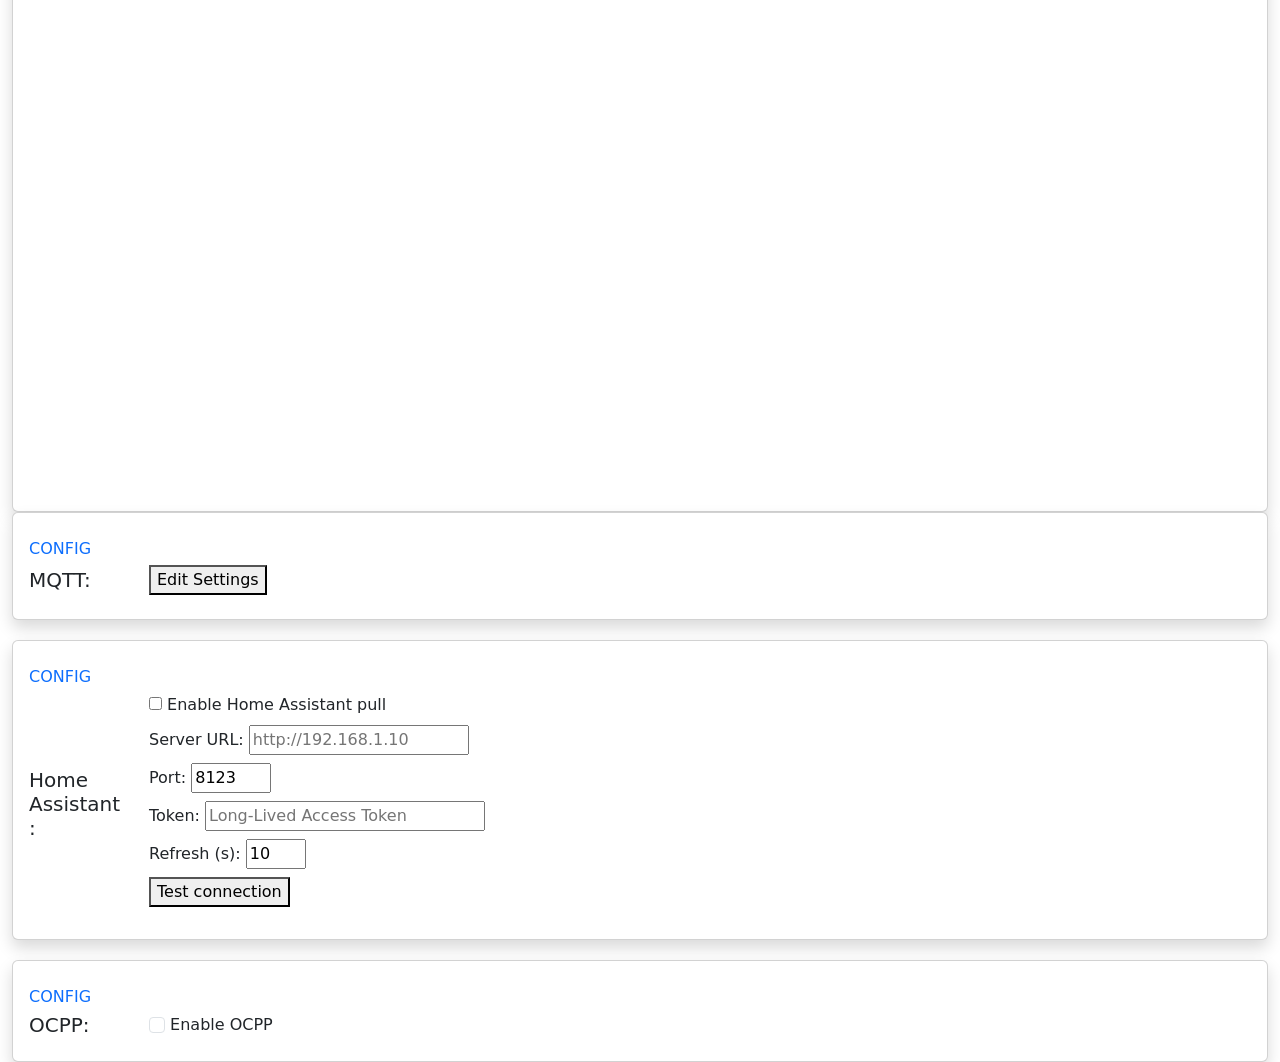
==== commit 6e09a335: "HA integration, solar meter, web log, UI form sync Made-with: Cursor" ====
--- a/SmartEVSE-3/data/index.html
+++ b/SmartEVSE-3/data/index.html
@@ -40,6 +40,10 @@
     .tooltip:hover .tooltiptext {
       visibility: visible;
     }
+    /* Sub-settings under a parent (e.g. meter type) – indent to show hierarchy */
+    .evse-config-sub {
+      margin-left: 1.5rem;
+    }
   </style>
 </head>
 
@@ -54,6 +58,7 @@
       let mqttEditMode = false;
       let ocppEditMode = false;
       let last_evse_state_id=0;
+      let evseFormDirty = false;  // true after user edits EVSE config / solar / override; cleared on save
 
       $(document).ready(loadData);
 
@@ -71,11 +76,12 @@
        */
       const $qs = (selector) => document.querySelector(selector);
 
-      function loadData(){
+      function loadData(applyFormValues){
         $.ajax({
               url: endpoint
           }).then(function(data) {
             var isFirstLoad = !initiated;
+            var applyToForm = (isFirstLoad || applyFormValues) && !evseFormDirty;
             if(!initiated) {
               initiated = true;
               // Set the text and the data-version attribute dynamically
@@ -218,11 +224,12 @@
             $('#current_min').text(data.settings.current_min.toFixed(1) + " A");
             $('#current_max').text(data.settings.current_max.toFixed(1) + " A");
             $('#override_current').text((data.settings.override_current/10).toFixed(1) + " A");
-            if (data.evse.loadbl < 2 && data.settings.override_current !== undefined) {
+            if (applyToForm && data.evse.loadbl < 2 && data.settings.override_current !== undefined) {
               var ov = Math.round(Number(data.settings.override_current) / 10);
               var $sel = $('#mode_override_current');
               if ($sel.find('option[value="' + ov + '"]').length) { $sel.val(ov); try { $sel.selectmenu('refresh'); } catch (e) {} }
             }
+            $('#enable_C2').text(data.settings.enable_C2);
             $('#enable_C2').text(data.settings.enable_C2);
             if (data.settings.starttime) {
                 $('#starttime_date_time').text(new Date(data.settings.starttime * 1000).toLocaleDateString() + " " + new Date(data.settings.starttime * 1000).toLocaleTimeString());
@@ -267,6 +274,31 @@
               $('[id=with_p1_api_data_time]').hide();
             }
 
+            if (data.mode_id == 2) {
+              var solarVal, solarTs, solarSource;
+              if (data.solar_meter_source && data.solar_meter_source != 0) {
+                solarVal = (data.solar_meter_value || 0) / 10;
+                solarTs = data.solar_meter_last_update || 0;
+                solarSource = "Solar meter";
+              } else {
+                var total = (data.phase_currents && data.phase_currents.TOTAL !== undefined) ? data.phase_currents.TOTAL : 0;
+                solarVal = total < 0 ? (-total / 10) : 0;
+                solarTs = (data.phase_currents && data.phase_currents.last_data_update) || 0;
+                solarSource = "Grid export (chasing zero)";
+              }
+              $('#solar_current_value').text(solarVal.toFixed(1) + " A");
+              $('#solar_current_source').text(solarSource);
+              if (solarTs > 0) {
+                $('#solar_current_time').text(new Date(solarTs * 1000).toLocaleTimeString());
+                $('#solar_current_date').text(new Date(solarTs * 1000).toLocaleDateString());
+                $('[id=with_solar_current_date]').show();
+                $('[id=with_solar_current_time]').show();
+              } else {
+                $('[id=with_solar_current_date]').hide();
+                $('[id=with_solar_current_time]').hide();
+              }
+            }
+
             if(data.home_battery.last_update > 0) {
               $('#battery_last_update_time').text(new Date(data.home_battery.last_update * 1000).toLocaleTimeString());
               $('#battery_last_update_date').text(new Date(data.home_battery.last_update * 1000).toLocaleDateString());
@@ -297,6 +329,8 @@
               $('#evmeter_charged_kwh').text((data.ev_meter.charged_wh/1000).toFixed(1) + " kWh");
             }
 
+            // Only overwrite editable form fields on first load, 400ms re-run, or after save (not on 5s poll)
+            if (applyToForm) {
             $('#solar_start_current').val(data.settings.solar_start_current);
             $('#solar_max_import_current').val(data.settings.solar_max_import);
             $('#solar_stop_time').val(data.settings.solar_stop_time);
@@ -306,6 +340,19 @@
             if (data.settings.lock !== undefined) $('#evse_config_lock').val(String(data.settings.lock));
             if (data.settings.current_max !== undefined) $('#evse_config_current_max').val(data.settings.current_max);
             if (data.settings.current_max_circuit !== undefined) $('#evse_config_current_max_circuit').val(data.settings.current_max_circuit);
+            if (data.max_current_source !== undefined) $('#max_current_source').val(String(data.max_current_source));
+            if (data.max_current_mqtt_topic !== undefined) $('#max_current_mqtt_topic').val(data.max_current_mqtt_topic || '');
+            if (data.max_current_ha_unit !== undefined) $('#max_current_ha_unit').val(String(data.max_current_ha_unit));
+            if (data.max_current_ha_entity !== undefined) $('#max_current_ha_entity').val(data.max_current_ha_entity || '');
+            if (data.ha && data.ha.mains_voltage !== undefined) {
+              $('#max_current_ha_voltage').val(data.ha.mains_voltage);
+            }
+            var maxCurHAUnit = (data.max_current_ha_unit !== undefined) ? parseInt(String(data.max_current_ha_unit), 10) : 0;
+            if (maxCurHAUnit === 1 || maxCurHAUnit === 2) $('#max_current_ha_voltage_row').show(); else $('#max_current_ha_voltage_row').hide();
+            var maxCurSrc = (data.max_current_source !== undefined) ? parseInt(String(data.max_current_source), 10) : 0;
+            if (maxCurSrc === 0) { $('#max_current_static_row').show(); $('#max_current_mqtt_row').hide(); $('#max_current_ha_row').hide(); $('#evse_config_current_max').prop('disabled', false); }
+            else if (maxCurSrc === 1) { $('#max_current_static_row').hide(); $('#max_current_mqtt_row').show(); $('#max_current_ha_row').hide(); $('#evse_config_current_max').prop('disabled', true); }
+            else { $('#max_current_static_row').hide(); $('#max_current_mqtt_row').hide(); $('#max_current_ha_row').show(); $('#evse_config_current_max').prop('disabled', true); }
             if (data.settings.current_main !== undefined) $('#evse_config_current_main').val(data.settings.current_main);
             if (data.evse.loadbl !== undefined) $('#evse_config_loadbl').val(String(data.evse.loadbl));
             if (data.settings.grid !== undefined) $('#evse_config_grid').val(String(data.settings.grid));
@@ -328,6 +375,28 @@
             if (data.evse.loadbl >= 2) $('#evse_config_master_only').find('select, input').prop('disabled', true);
             else $('#evse_config_master_only').find('select, input').prop('disabled', false);
             if (data.mqtt) $('#evse_config_app_server_row').show(); else $('#evse_config_app_server_row').hide();
+            if (data.ha) {
+              $('#ha_enabled').prop('checked', data.ha.enabled).checkboxradio('refresh');
+              $('#ha_server_url').val(data.ha.server_url || '');
+              $('#ha_port').val(data.ha.port !== undefined ? data.ha.port : 8123);
+              $('#ha_token').val(''); // never show token in UI (security)
+              $('#ha_token_saved_hint').toggle(!!data.ha.token_set);
+              $('#ha_refresh_interval').val(data.ha.refresh_interval !== undefined ? data.ha.refresh_interval : 10);
+              if (data.ha.mains_api_source !== undefined) $('#ha_mains_api_source').val(String(data.ha.mains_api_source));
+              if (data.ha.mains_unit !== undefined) $('#ha_mains_unit').val(String(data.ha.mains_unit));
+              var u = (data.ha && data.ha.mains_unit !== undefined) ? parseInt(data.ha.mains_unit, 10) : 0;
+              if (u === 1 || u === 2) $('#ha_mains_voltage_row').show(); else $('#ha_mains_voltage_row').hide();
+              if (data.ha.mains_voltage !== undefined) $('#ha_mains_voltage').val(data.ha.mains_voltage);
+              $('#ha_mains_entity_l1').val(data.ha.mains_entity_l1 || '');
+              $('#ha_mains_entity_l2').val(data.ha.mains_entity_l2 || '');
+              $('#ha_mains_entity_l3').val(data.ha.mains_entity_l3 || '');
+              var tr = data.ha.test_result;
+              if (tr === 'ok') $('#ha_test_result').text('Connection OK').css('color', 'green');
+              else if (tr === 'invalid_token') $('#ha_test_result').text('Invalid token (401)').css('color', 'red');
+              else if (tr === 'not_found') $('#ha_test_result').text('Not found (404)').css('color', 'red');
+              else if (tr) $('#ha_test_result').text(tr).css('color', 'red');
+              else $('#ha_test_result').text('');
+            }
             if (data.meter_types && Array.isArray(data.meter_types)) {
               var $mains = $('#evse_config_mains_meter_type'), $ev = $('#evse_config_ev_meter_type');
               $mains.find('option:not(:first)').remove();
@@ -339,6 +408,42 @@
               });
               if (data.settings.mains_meter_type !== undefined) $mains.val(String(data.settings.mains_meter_type));
               if (data.ev_meter && data.ev_meter.type !== undefined) $ev.val(String(data.ev_meter.type));
+            }
+            var evType = (data.ev_meter && data.ev_meter.type !== undefined) ? parseInt(data.ev_meter.type, 10) : 0;
+            // EV meter addr only for Modbus meter types (not Disabled=0, API=9)
+            var evUsesAddr = (evType !== 0 && evType !== 9);
+            if (evUsesAddr) $('#ev_meter_addr_row').show(); else $('#ev_meter_addr_row').hide();
+            var mainsType = data.settings.mains_meter_type !== undefined ? parseInt(data.settings.mains_meter_type, 10) : 0;
+            // Mains meter addr only for Modbus meter types (not Disabled=0, Sensorbox=1, API=9, HomeWizard P1=13)
+            var mainsUsesAddr = (mainsType !== 0 && mainsType !== 1 && mainsType !== 9 && mainsType !== 13);
+            if (mainsUsesAddr) $('#mains_meter_addr_row').show(); else $('#mains_meter_addr_row').hide();
+            if (mainsType === 9) $('#mains_api_options').show(); else $('#mains_api_options').hide();
+            var apiSrc = (data.ha && data.ha.mains_api_source !== undefined) ? parseInt(String(data.ha.mains_api_source), 10) : 0;
+            if (mainsType === 9) {
+              if (apiSrc === 1) { $('#mains_mqtt_note').hide(); $('#mains_ha_entity_rows').show(); }
+              else { $('#mains_mqtt_note').show(); $('#mains_ha_entity_rows').hide(); }
+            }
+            if (mainsType === 9 && apiSrc === 1) {
+              if (typeof validateHAEntity === 'function') {
+                if (($('#ha_mains_entity_l1').val() || '').trim()) validateHAEntity('ha_mains_entity_l1', 'ha_entity_l1_status');
+                if (($('#ha_mains_entity_l2').val() || '').trim()) validateHAEntity('ha_mains_entity_l2', 'ha_entity_l2_status');
+                if (($('#ha_mains_entity_l3').val() || '').trim()) validateHAEntity('ha_mains_entity_l3', 'ha_entity_l3_status');
+                if (($('#max_current_ha_entity').val() || '').trim()) validateHAEntity('max_current_ha_entity', 'max_current_ha_entity_status');
+              }
+            }
+            // Solar meter
+            if (data.solar_meter_source !== undefined) $('#solar_meter_source').val(String(data.solar_meter_source));
+            if (data.solar_meter_unit !== undefined) $('#solar_meter_unit').val(String(data.solar_meter_unit));
+            if (data.solar_meter_mqtt_topic !== undefined) $('#solar_meter_mqtt_topic').val(data.solar_meter_mqtt_topic || '');
+            if (data.solar_meter_ha_entity !== undefined) $('#solar_meter_ha_entity').val(data.solar_meter_ha_entity || '');
+            var smSrc = (data.solar_meter_source !== undefined) ? parseInt(String(data.solar_meter_source), 10) : 0;
+            if (smSrc === 1) { $('#solar_meter_mqtt_row').show(); $('#solar_meter_ha_row').hide(); $('#solar_meter_unit_row').show(); }
+            else if (smSrc === 2) { $('#solar_meter_mqtt_row').hide(); $('#solar_meter_ha_row').show(); $('#solar_meter_unit_row').show(); }
+            else { $('#solar_meter_mqtt_row').hide(); $('#solar_meter_ha_row').hide(); $('#solar_meter_unit_row').hide(); }
+            var smUnit = (data.solar_meter_unit !== undefined) ? parseInt(String(data.solar_meter_unit), 10) : 0;
+            if (smUnit === 1 || smUnit === 2) $('#solar_meter_wkw_note').show(); else $('#solar_meter_wkw_note').hide();
+            if (smSrc === 2 && typeof validateHAEntity === 'function' && ($('#solar_meter_ha_entity').val() || '').trim()) {
+              validateHAEntity('solar_meter_ha_entity', 'solar_meter_ha_entity_status');
             }
             // Refresh jQuery Mobile selectmenu so closed state shows the actual selected value
             $('#evse_config_section select').each(function() {
@@ -428,16 +533,212 @@
             } else {
               $('[id=ocpp_config_outer]').hide();
             }
+            }
 
             // After first load, re-run once so jQuery Mobile–enhanced widgets (selectmenu, checkboxradio, textinput) show correct values
-            if (isFirstLoad) setTimeout(loadData, 400);
-
-            setTimeout("loadData()", 5000);
+            if (isFirstLoad) setTimeout(function() { loadData(true); }, 400);
+
+            // Poll: display-only update so we never overwrite user's form edits
+            setTimeout(pollDisplay, 5000);
           });
       }
 
+      function pollDisplay() {
+        $.ajax({ url: endpoint }).then(function(data) {
+          updateDisplayOnly(data);
+          setTimeout(pollDisplay, 5000);
+        });
+      }
+
+      function updateDisplayOnly(data) {
+        if (!data) return;
+        $qs('#mode').textContent = data.mode || '';
+        for (var x = 0; x <= 4; x++) {
+          var el = $qs('#mode_' + x);
+          if (el) el.classList.toggle('ui-btn-active', x === data.mode_id);
+        }
+        $('#dutycycle').text((data.evse && data.evse.pwm != null) ? (data.evse.pwm*100/1024).toFixed(0) + " %" : "");
+        if (data.mode_id == 2) {
+          $('.with_solar').show();
+          $('[id=override_current_box]').hide();
+          $('[id=override_current_box2]').hide();
+        } else {
+          $('.with_solar').hide();
+          $('[id=override_current_box]').show();
+          $('[id=override_current_box2]').show();
+        }
+        if (data.ev_state) {
+          var full_soc = data.ev_state.full_soc, initial_soc = data.ev_state.initial_soc, computed_soc = data.ev_state.computed_soc;
+          var time_until_full = data.ev_state.time_until_full, energy_capacity = data.ev_state.energy_capacity, evccid = data.ev_state.evccid;
+          $('#computed_soc').html(computed_soc >= 0 ? computed_soc + " &#37;" : "N/A");
+          $('#full_soc').html(full_soc >= 0 ? full_soc + " &#37;" : "N/A");
+          $('#initial_soc').html(initial_soc >= 0 ? initial_soc + " &#37;" : "N/A");
+          $('#energy_capacity').html(energy_capacity >= 0 ? (energy_capacity/1000).toFixed(1) + " kWh" : "N/A");
+          $('#evccid').html(evccid || "N/A");
+          $('#full_at').text(time_until_full > 0 ? new Date(+Date.now()+(time_until_full * 1000)).toLocaleString(undefined, { timeStyle: 'short', dateStyle: "short" }) : 'N/A').attr('title', time_until_full > 0 ? Math.round(time_until_full / 60) + ' min to go' : 'N/A');
+        }
+        if (data.mqtt) {
+          $('#mqtt').text(data.mqtt.status || 'N/A').show();
+          $('#mqtt_config').show();
+        } else {
+          $('#mqtt').text('').hide();
+        }
+        if (data.evse && data.evse.loadbl > 1) {
+          $('[id=loadbl]').show();
+          $('[id=loadbl_text]').show();
+          $('[id=loadbl_node]').text("Slave Node " + (data.evse.loadbl - 1));
+          $('[id=override_current_box]').hide();
+          $('[id=override_current_box2]').hide();
+        } else if (data.evse && data.evse.loadbl == 1) {
+          $('[id=loadbl]').show();
+          $('[id=loadbl_text]').show();
+          $('[id=loadbl_node]').text("Master");
+        } else if (data.evse) {
+          $('[id=loadbl]').hide();
+          $('[id=loadbl_text]').hide();
+        }
+        $('#car_connected').text(data.car_connected ? "Yes" : "No");
+        $('#state').text(data.evse ? (data.evse.state + (data.evse.solar_stop_timer > 0 ? " (Stopping in " + data.evse.solar_stop_timer + "s)" : "")) : '');
+        if (data.evse && data.evse.error != "None") {
+          $('#error').text(data.evse.error);
+          $('[id=with_errors]').show();
+        } else {
+          $('[id=with_errors]').hide();
+        }
+        $('#temp').text(data.evse ? (data.evse.temp + " °C / " + data.evse.temp_max + " °C") : '');
+        if (data.settings) {
+          $('#current_min').text(data.settings.current_min != null ? data.settings.current_min.toFixed(1) + " A" : '');
+          $('#current_max').text(data.settings.current_max != null ? data.settings.current_max.toFixed(1) + " A" : '');
+          $('#override_current').text(data.settings.override_current != null ? (data.settings.override_current/10).toFixed(1) + " A" : '');
+          $('#enable_C2').text(data.settings.enable_C2 || '');
+          $('#charge_current').text(data.settings.charge_current != null ? (data.settings.charge_current/10).toFixed(1) + " A" : '');
+        }
+        if (data.phase_currents) {
+          $('#phase_total').text((data.phase_currents.TOTAL/10).toFixed(1) + " A");
+          $('#phase_1').text((data.phase_currents.L1/10).toFixed(1) + " A");
+          $('#phase_2').text((data.phase_currents.L2/10).toFixed(1) + " A");
+          $('#phase_3').text((data.phase_currents.L3/10).toFixed(1) + " A");
+        }
+        if (data.ev_meter && data.ev_meter.currents) {
+          $('#evmeter_currents_total').text((data.ev_meter.currents.TOTAL/10).toFixed(1) + " A");
+          $('#evmeter_currents_1').text((data.ev_meter.currents.L1/10).toFixed(1) + " A");
+          $('#evmeter_currents_2').text((data.ev_meter.currents.L2/10).toFixed(1) + " A");
+          $('#evmeter_currents_3').text((data.ev_meter.currents.L3/10).toFixed(1) + " A");
+        }
+        if (data.mode_id == 2) {
+          var solarVal, solarTs, solarSource;
+          if (data.solar_meter_source && data.solar_meter_source != 0) {
+            solarVal = (data.solar_meter_value || 0) / 10;
+            solarTs = data.solar_meter_last_update || 0;
+            solarSource = "Solar meter";
+          } else {
+            var total = (data.phase_currents && data.phase_currents.TOTAL !== undefined) ? data.phase_currents.TOTAL : 0;
+            solarVal = total < 0 ? (-total / 10) : 0;
+            solarTs = (data.phase_currents && data.phase_currents.last_data_update) || 0;
+            solarSource = "Grid export (chasing zero)";
+          }
+          $('#solar_current_value').text(solarVal.toFixed(1) + " A");
+          $('#solar_current_source').text(solarSource);
+          if (solarTs > 0) {
+            $('#solar_current_time').text(new Date(solarTs * 1000).toLocaleTimeString());
+            $('#solar_current_date').text(new Date(solarTs * 1000).toLocaleDateString());
+            $('[id=with_solar_current_date]').show();
+            $('[id=with_solar_current_time]').show();
+          } else {
+            $('[id=with_solar_current_date]').hide();
+            $('[id=with_solar_current_time]').hide();
+          }
+        }
+      }
+
       // Add event listener for TLS checkbox
       $(document).on('change', '#mqtt_tls', toggleCertVisibility);
+
+      // Mark EVSE config / solar / override as dirty when user edits (so poll never overwrites)
+      $(document).on('change input', '#evse_config_section select, #evse_config_section input, #solar_start_current, #solar_max_import_current, #solar_stop_time, #mode_override_current', function() {
+        evseFormDirty = true;
+        var $mainsType = $('#evse_config_mains_meter_type');
+        if ($mainsType.length && $(this).attr('id') === 'evse_config_mains_meter_type') {
+          var mt = parseInt($mainsType.val(), 10);
+          var mainsUsesAddr = (mt !== 0 && mt !== 1 && mt !== 9 && mt !== 13);
+          if (mainsUsesAddr) $('#mains_meter_addr_row').show(); else $('#mains_meter_addr_row').hide();
+          if (mt === 9) $('#mains_api_options').show(); else $('#mains_api_options').hide();
+        }
+        var $evType = $('#evse_config_ev_meter_type');
+        if ($evType.length && $(this).attr('id') === 'evse_config_ev_meter_type') {
+          var et = parseInt($evType.val(), 10);
+          if (et !== 0 && et !== 9) $('#ev_meter_addr_row').show(); else $('#ev_meter_addr_row').hide();
+        }
+        var $apiSrc = $('#ha_mains_api_source');
+        if ($apiSrc.length && $(this).attr('id') === 'ha_mains_api_source') {
+          if ($apiSrc.val() === '1') { $('#mains_mqtt_note').hide(); $('#mains_ha_entity_rows').show(); }
+          else { $('#mains_mqtt_note').show(); $('#mains_ha_entity_rows').hide(); }
+        }
+        var $maxCurSrc = $('#max_current_source');
+        if ($maxCurSrc.length && $(this).attr('id') === 'max_current_source') {
+          var v = $maxCurSrc.val();
+          if (v === '0') { $('#max_current_static_row').show(); $('#max_current_mqtt_row').hide(); $('#max_current_ha_row').hide(); $('#evse_config_current_max').prop('disabled', false); }
+          else if (v === '1') { $('#max_current_static_row').hide(); $('#max_current_mqtt_row').show(); $('#max_current_ha_row').hide(); $('#evse_config_current_max').prop('disabled', true); }
+          else { $('#max_current_static_row').hide(); $('#max_current_mqtt_row').hide(); $('#max_current_ha_row').show(); $('#evse_config_current_max').prop('disabled', true); }
+        }
+        var $maxCurHAUnit = $('#max_current_ha_unit');
+        if ($maxCurHAUnit.length) {
+          var u = parseInt($maxCurHAUnit.val(), 10);
+          if (u === 1 || u === 2) $('#max_current_ha_voltage_row').show(); else $('#max_current_ha_voltage_row').hide();
+        }
+        var $mainsUnit = $('#ha_mains_unit');
+        if ($mainsUnit.length && $(this).attr('id') === 'ha_mains_unit') {
+          var u = parseInt($mainsUnit.val(), 10);
+          if (u === 1 || u === 2) $('#ha_mains_voltage_row').show(); else $('#ha_mains_voltage_row').hide();
+        }
+        var $solarMeterSrc = $('#solar_meter_source');
+        if ($solarMeterSrc.length && $(this).attr('id') === 'solar_meter_source') {
+          var v = $solarMeterSrc.val();
+          if (v === '1') { $('#solar_meter_mqtt_row').show(); $('#solar_meter_ha_row').hide(); $('#solar_meter_unit_row').show(); }
+          else if (v === '2') { $('#solar_meter_mqtt_row').hide(); $('#solar_meter_ha_row').show(); $('#solar_meter_unit_row').show(); }
+          else { $('#solar_meter_mqtt_row').hide(); $('#solar_meter_ha_row').hide(); $('#solar_meter_unit_row').hide(); }
+        }
+        var $solarMeterUnit = $('#solar_meter_unit');
+        if ($solarMeterUnit.length && $(this).attr('id') === 'solar_meter_unit') {
+          var u = parseInt($solarMeterUnit.val(), 10);
+          if (u === 1 || u === 2) $('#solar_meter_wkw_note').show(); else $('#solar_meter_wkw_note').hide();
+        }
+      });
+
+      // Debounced HA entity validation (500 ms after typing stops)
+      var haEntityValidateTimeouts = {};
+      function validateHAEntity(inputId, statusId) {
+        var entityId = $('#' + inputId).val();
+        if (typeof entityId === 'string') entityId = entityId.trim();
+        var $status = $('#' + statusId);
+        if (!entityId) {
+          $status.removeClass('text-success text-danger').text('');
+          return;
+        }
+        $status.removeClass('text-success text-danger').text('…').attr('title', '');
+        $.getJSON('/api/validate_ha_entity?entity_id=' + encodeURIComponent(entityId))
+          .then(function(data) {
+            if (data.ok) {
+              $status.removeClass('text-danger').addClass('text-success').text('✓').attr('title', 'Entity found');
+            } else {
+              var err = (data.error === 'not_found') ? 'Not found (404)' : (data.error === 'ha_not_configured') ? 'HA not configured' : (data.error || 'Error');
+              $status.removeClass('text-success').addClass('text-danger').text('✗').attr('title', err);
+            }
+          })
+          .fail(function() {
+            $status.removeClass('text-success').addClass('text-danger').text('✗').attr('title', 'Request failed');
+          });
+      }
+      function scheduleValidateHAEntity(inputId, statusId) {
+        var key = inputId;
+        if (haEntityValidateTimeouts[key]) clearTimeout(haEntityValidateTimeouts[key]);
+        haEntityValidateTimeouts[key] = setTimeout(function() { validateHAEntity(inputId, statusId); haEntityValidateTimeouts[key] = null; }, 500);
+      }
+      $(document).on('input', '#ha_mains_entity_l1', function() { scheduleValidateHAEntity('ha_mains_entity_l1', 'ha_entity_l1_status'); });
+      $(document).on('input', '#ha_mains_entity_l2', function() { scheduleValidateHAEntity('ha_mains_entity_l2', 'ha_entity_l2_status'); });
+      $(document).on('input', '#ha_mains_entity_l3', function() { scheduleValidateHAEntity('ha_mains_entity_l3', 'ha_entity_l3_status'); });
+      $(document).on('input', '#max_current_ha_entity', function() { scheduleValidateHAEntity('max_current_ha_entity', 'max_current_ha_entity_status'); });
+      $(document).on('input', '#solar_meter_ha_entity', function() { scheduleValidateHAEntity('solar_meter_ha_entity', 'solar_meter_ha_entity_status'); });
   </script>
 
 
@@ -1284,6 +1585,57 @@
                                     <path fill="currentColor" d="M17.3 5C19 6.5 20 8.6 20 11C20 15.4 16.4 19 12 19S4 15.4 4 11C4 8.6 5.1 6.5 6.7 5H17.3M18 3H6L5.4 3.5C3.2 5.4 2 8.1 2 11C2 16.5 6.5 21 12 21S22 16.5 22 11C22 8.1 20.8 5.4 18.6 3.5L18 3M13 7.5C13 8.3 13.7 9 14.5 9S16 8.3 16 7.5 15.3 6 14.5 6 13 6.7 13 7.5M8 7.5C8 8.3 8.7 9 9.5 9S11 8.3 11 7.5 10.3 6 9.5 6 8 6.7 8 7.5M7 13C8.1 13 9 12.1 9 11C9 9.9 8.1 9 7 9S5 9.9 5 11C5 12.1 5.9 13 7 13M11.5 15C11.5 13.9 10.6 13 9.5 13S7.5 13.9 7.5 15C7.5 16.1 8.4 17 9.5 17S11.5 16.1 11.5 15M12 13C13.1 13 14 12.1 14 11C14 9.9 13.1 9 12 9S10 9.9 10 11C10 12.1 10.9 13 12 13M16.5 15C16.5 13.9 15.6 13 14.5 13S12.5 13.9 12.5 15C12.5 16.1 13.4 17 14.5 17S16.5 16.1 16.5 15M19 11C19 9.9 18.1 9 17 9S15 9.9 15 11C15 12.1 15.9 13 17 13S19 12.1 19 11" />
                                   </svg>
                                 </i>
+                                </div>
+                            </div>
+                        </div>
+                    </div>
+              </div>
+
+              <div class="col-xl-4 col-md-6 mb-4 with_solar" style="display: none;">
+                <div class="card border-left-info shadow h-100 py-2">
+                    <div class="card-body">
+                        <div class="row no-gutters align-items-center">
+                            <div class="col mr-2">
+                                <div class="text-xl font-weight-bold text-info text-uppercase mb-1">Solar Current</div>
+                                <div class="row no-gutters align-items-center">
+                                  <div class="col-auto h5 mb-0 mr-3 font-weight-bold text-gray-800" style="width: 120px;">
+                                      Source:
+                                    </div>
+                                    <div class="col">
+                                      <div class="h5 mb-0 mr-3 text-gray-800" id="solar_current_source" style="text-align: right;"></div>
+                                    </div>
+                                </div>
+                                <div class="row no-gutters align-items-center">
+                                  <div class="col-auto h5 mb-0 mr-3 font-weight-bold text-gray-800" style="width: 120px;">
+                                      Current:
+                                    </div>
+                                    <div class="col">
+                                      <div class="h5 mb-0 mr-3 text-gray-800" id="solar_current_value" style="text-align: right;"></div>
+                                    </div>
+                                </div>
+                                <div class="row no-gutters align-items-center" id="with_solar_current_date">
+                                  <div class="col-auto h5 mb-0 mr-3 font-weight-bold text-gray-800" style="width: 120px;">
+                                      Date:
+                                    </div>
+                                    <div class="col">
+                                      <div class="h5 mb-0 mr-3 text-gray-800" id="solar_current_date" style="text-align: right;"></div>
+                                    </div>
+                                </div>
+                                <div class="row no-gutters align-items-center" id="with_solar_current_time">
+                                  <div class="col-auto h5 mb-0 mr-3 font-weight-bold text-gray-800" style="width: 120px;">
+                                      Time:
+                                    </div>
+                                    <div class="col">
+                                      <div class="h5 mb-0 mr-3 text-gray-800" id="solar_current_time" style="text-align: right;"></div>
+                                    </div>
+                                </div>
+                            </div>
+                            <div class="col-auto">
+                                <i class="fas fa-sun fa-2x text-gray-300">
+                                  <svg style="width:48px;height:48px" viewBox="0 0 24 24">
+                                    <path fill="currentColor" d="M12,7A5,5 0 0,1 17,12A5,5 0 0,1 12,17A5,5 0 0,1 7,12A5,5 0 0,1 12,7M12,9A3,3 0 0,0 9,12A3,3 0 0,0 12,15A3,3 0 0,0 15,12A3,3 0 0,0 12,9M12,2L14.39,5.42C13.65,5.15 12.84,5 12,5C11.16,5 10.35,5.15 9.61,5.42L12,2M3.34,7L7.5,6.65C6.9,7.16 6.36,7.78 5.94,8.5C5.5,9.24 5.25,10 5.11,10.79L3.34,7M3.34,17L5.11,13.21C5.25,14 5.53,14.76 5.94,15.5C6.36,16.22 6.9,16.84 7.5,17.35L3.34,17M20.65,7L18.88,10.79C18.74,10 18.47,9.24 18.06,8.5C17.64,7.78 17.1,7.16 16.5,6.65L20.65,7M20.65,17L16.5,17.35C17.1,16.84 17.64,16.22 18.06,15.5C18.47,14.76 18.74,14 18.88,13.21L20.65,17M12,22L9.59,18.56C10.33,18.83 11.14,19 12,19C12.82,19 13.63,18.83 14.37,18.56L12,22Z" />
+                                  </svg>
+                                </i>
                             </div>
                         </div>
                     </div>
@@ -1446,6 +1798,10 @@
                       add("lock", "evse_config_lock");
                       add("current_max", "evse_config_current_max");
                       add("current_max_circuit", "evse_config_current_max_circuit");
+                      add("max_current_source", "max_current_source");
+                      params.push("max_current_mqtt_topic=" + encodeURIComponent($('#max_current_mqtt_topic').val() || ''));
+                      add("max_current_ha_unit", "max_current_ha_unit");
+                      params.push("max_current_ha_entity=" + encodeURIComponent($('#max_current_ha_entity').val() || ''));
                       add("current_main", "evse_config_current_main");
                       add("loadbl", "evse_config_loadbl");
                       add("grid", "evse_config_grid");
@@ -1454,6 +1810,10 @@
                       add("mains_meter_address", "evse_config_mains_meter_address");
                       add("ev_meter_type", "evse_config_ev_meter_type");
                       add("ev_meter_address", "evse_config_ev_meter_address");
+                      add("solar_meter_source", "solar_meter_source");
+                      add("solar_meter_unit", "solar_meter_unit");
+                      params.push("solar_meter_mqtt_topic=" + encodeURIComponent($('#solar_meter_mqtt_topic').val() || ''));
+                      params.push("solar_meter_ha_entity=" + encodeURIComponent($('#solar_meter_ha_entity').val() || ''));
                       add("switch", "evse_config_switch");
                       add("rcmon", "evse_config_rcmon", true);
                       add("rfidreader", "evse_config_rfidreader");
@@ -1461,9 +1821,45 @@
                       add("max_temp", "evse_config_max_temp");
                       add("lcd_pin", "evse_config_lcd_pin");
                       add("app_server", "evse_config_app_server", true);
+                      if (document.getElementById("ha_enabled")) {
+                        add("ha_enabled", "ha_enabled", true);
+                        add("ha_server_url", "ha_server_url");
+                        add("ha_port", "ha_port");
+                        add("ha_refresh_interval", "ha_refresh_interval");
+                        add("mains_api_source", "ha_mains_api_source");
+                        add("mains_unit", "ha_mains_unit");
+                        var volt = $('#max_current_ha_voltage_row').is(':visible') ? parseInt($('#max_current_ha_voltage').val(), 10) : parseInt($('#ha_mains_voltage').val(), 10);
+                        if (volt >= 100 && volt <= 300) params.push("mains_voltage=" + volt);
+                        params.push("mains_entity_l1=" + encodeURIComponent($('#ha_mains_entity_l1').val() || ''));
+                        params.push("mains_entity_l2=" + encodeURIComponent($('#ha_mains_entity_l2').val() || ''));
+                        params.push("mains_entity_l3=" + encodeURIComponent($('#ha_mains_entity_l3').val() || ''));
+                        if ($('#ha_token').val()) add("ha_token", "ha_token");
+                      }
                       if (params.length === 0) return;
-                      $.post("/settings?" + params.join("&")).then(function() { loadData(); alert("EVSE configuration saved."); }).fail(function() { alert("Save failed."); });
+                      $.post("/settings?" + params.join("&")).then(function() { evseFormDirty = false; loadData(true); alert("EVSE configuration saved."); }).fail(function() { alert("Save failed."); });
                     }
+                    function testHaConnection() {
+                      var params = ["test_ha=1"];
+                      var url = $('#ha_server_url').val();
+                      if (url) params.push("ha_server_url=" + encodeURIComponent(url));
+                      var port = $('#ha_port').val();
+                      if (port) params.push("ha_port=" + encodeURIComponent(port));
+                      var token = $('#ha_token').val();
+                      if (token) params.push("ha_token=" + encodeURIComponent(token));
+                      var ref = $('#ha_refresh_interval').val();
+                      if (ref) params.push("ha_refresh_interval=" + encodeURIComponent(ref));
+                      params.push("ha_enabled=" + ($('#ha_enabled').prop('checked') ? 1 : 0));
+                      $('#ha_test_result').text('Testing…').css('color', '');
+                      $.ajax({ url: "/settings?" + params.join("&"), type: "POST", dataType: "json" }).then(function(data) {
+                        var tr = data.ha && data.ha.test_result;
+                        if (tr === 'ok') $('#ha_test_result').text('Connection OK').css('color', 'green');
+                        else if (tr === 'invalid_token') $('#ha_test_result').text('Invalid token (401)').css('color', 'red');
+                        else if (tr === 'not_found') $('#ha_test_result').text('Not found (404)').css('color', 'red');
+                        else if (tr) $('#ha_test_result').text(tr).css('color', 'red');
+                        else $('#ha_test_result').text('Error').css('color', 'red');
+                      }).fail(function() { $('#ha_test_result').text('Request failed').css('color', 'red'); });
+                    }
+                    $(document).on('click', '#ha_test_btn', testHaConnection);
                     function toggleEnableOcpp() {
                       var enableOcppCheckbox = document.getElementById("enable_ocpp");
                       $.post( "/settings?ocpp_update=1&ocpp_mode=" + (enableOcppCheckbox.checked == true ? 1 : 0));
@@ -1473,7 +1869,7 @@
                       $.post( "/settings?ocpp_update=1&ocpp_auto_auth=" + (autoAuthCheckbox.checked == true ? 1 : 0));
                       //show idTag box immediately if Auto auth checkbox is checked
                       if (autoAuthCheckbox.checked) {
-                        loadData();
+                        loadData(true);
                       }
                     }
                     function toggleOcppEdit() {
@@ -1716,9 +2112,38 @@
                                             <div class="col" style="max-width:425px;"><select id="evse_config_lock"><option value="0">Disabled</option><option value="1">Solenoid</option><option value="2">Motor</option></select></div>
                                         </div>
                                         <div class="row no-gutters align-items-center">
+                                            <div class="col-auto h5 mb-0 mr-3 font-weight-bold text-gray-800" style="width: 120px;">Max current source:</div>
+                                            <div class="col" style="max-width:425px;"><select id="max_current_source"><option value="0">Static</option><option value="1">MQTT</option><option value="2">Home Assistant</option></select></div>
+                                        </div>
+                                        <div id="max_current_static_row" class="evse-config-sub">
+                                        <div class="row no-gutters align-items-center">
                                             <div class="col-auto h5 mb-0 mr-3 font-weight-bold text-gray-800" style="width: 120px;">Max current (A):</div>
                                             <div class="col" style="max-width:425px;"><input type="number" id="evse_config_current_max" min="6" max="80" style="width:80px;" class="ui-corner-all ui-shadow-inset"> per phase</div>
                                         </div>
+                                        </div>
+                                        <div id="max_current_mqtt_row" class="evse-config-sub" style="display:none;">
+                                            <div class="row no-gutters align-items-center">
+                                                <div class="col-auto h5 mb-0 mr-3 font-weight-bold text-gray-800" style="width: 120px;">MQTT topic:</div>
+                                                <div class="col" style="max-width:425px;"><input type="text" id="max_current_mqtt_topic" placeholder="{prefix}/Set/MaxCurrent" style="width:280px;" class="ui-corner-all ui-shadow-inset"></div>
+                                            </div>
+                                            <div class="row no-gutters align-items-center text-muted small ml-2 mt-1">
+                                                <div class="col" style="max-width:500px;">Configure your broker, Node-RED or Home Assistant to publish to this topic. Payload: amps as integer (6–80). Empty topic = <code>{prefix}/Set/MaxCurrent</code>.</div>
+                                            </div>
+                                        </div>
+                                        <div id="max_current_ha_row" class="evse-config-sub" style="display:none;">
+                                            <div class="row no-gutters align-items-center">
+                                                <div class="col-auto h5 mb-0 mr-3 font-weight-bold text-gray-800" style="width: 120px;">Max current unit:</div>
+                                                <div class="col" style="max-width:425px;"><select id="max_current_ha_unit"><option value="0">A (amps)</option><option value="1">W (watts)</option><option value="2">kW (kilowatts)</option></select></div>
+                                            </div>
+                                            <div class="row no-gutters align-items-center" id="max_current_ha_voltage_row" style="display:none;">
+                                                <div class="col-auto h5 mb-0 mr-3 font-weight-bold text-gray-800" style="width: 120px;">Phase voltage (V):</div>
+                                                <div class="col" style="max-width:425px;"><input type="number" id="max_current_ha_voltage" min="100" max="300" value="230" style="width:80px;" class="ui-corner-all ui-shadow-inset"> (for W/kW → A, same as mains)</div>
+                                            </div>
+                                            <div class="row no-gutters align-items-center">
+                                                <div class="col-auto h5 mb-0 mr-3 font-weight-bold text-gray-800" style="width: 120px;">Max current entity:</div>
+                                                <div class="col d-flex align-items-center" style="max-width:425px;"><input type="text" id="max_current_ha_entity" placeholder="input_number.evse_max_current" style="width:220px;" class="ui-corner-all ui-shadow-inset"><span id="max_current_ha_entity_status" class="ml-2" aria-live="polite"></span></div>
+                                            </div>
+                                        </div>
                                         <div class="row no-gutters align-items-center">
                                             <div class="col-auto h5 mb-0 mr-3 font-weight-bold text-gray-800" style="width: 120px;">Circuit max (A):</div>
                                             <div class="col" style="max-width:425px;"><input type="number" id="evse_config_current_max_circuit" min="10" max="160" style="width:80px;" class="ui-corner-all ui-shadow-inset"></div>
@@ -1745,9 +2170,42 @@
                                             <div class="col-auto h5 mb-0 mr-3 font-weight-bold text-gray-800" style="width: 120px;">Mains meter type:</div>
                                             <div class="col" style="max-width:425px;"><select id="evse_config_mains_meter_type"><option value="0">Disabled</option></select></div>
                                         </div>
-                                        <div class="row no-gutters align-items-center">
-                                            <div class="col-auto h5 mb-0 mr-3 font-weight-bold text-gray-800" style="width: 120px;">Mains meter addr:</div>
-                                            <div class="col" style="max-width:425px;"><input type="number" id="evse_config_mains_meter_address" min="10" max="247" style="width:80px;" class="ui-corner-all ui-shadow-inset"> (Modbus 10–247)</div>
+                                        <div id="mains_meter_addr_row" class="evse-config-sub" style="display:none;">
+                                            <div class="row no-gutters align-items-center">
+                                                <div class="col-auto h5 mb-0 mr-3 font-weight-bold text-gray-800" style="width: 120px;">Mains meter addr:</div>
+                                                <div class="col" style="max-width:425px;"><input type="number" id="evse_config_mains_meter_address" min="10" max="247" style="width:80px;" class="ui-corner-all ui-shadow-inset"> (Modbus 10–247)</div>
+                                            </div>
+                                        </div>
+                                        <div id="mains_api_options" class="evse-config-sub" style="display:none;">
+                                            <div class="row no-gutters align-items-center">
+                                                <div class="col-auto h5 mb-0 mr-3 font-weight-bold text-gray-800" style="width: 120px;">Mains API source:</div>
+                                                <div class="col" style="max-width:425px;"><select id="ha_mains_api_source"><option value="0">MQTT</option><option value="1">Home Assistant</option></select></div>
+                                            </div>
+                                            <div id="mains_mqtt_note" class="row no-gutters align-items-center text-muted small ml-2 mt-1" style="display:none;">
+                                                <div class="col" style="max-width:500px;">Publish L1:L2:L3 to topic <code>{prefix}/Set/MainsMeter</code>. Use deci-amps (e.g. <code>45:32:21</code>) or decimal amps (e.g. <code>4.5:3.2:2.1</code>). No entity IDs on this device—your broker/HA/Node-RED pushes the values.</div>
+                                            </div>
+                                            <div id="mains_ha_entity_rows" style="display:none;">
+                                            <div class="row no-gutters align-items-center">
+                                                <div class="col-auto h5 mb-0 mr-3 font-weight-bold text-gray-800" style="width: 120px;">Mains value unit:</div>
+                                                <div class="col" style="max-width:425px;"><select id="ha_mains_unit"><option value="0">A (amps)</option><option value="1">W (watts)</option><option value="2">kW (kilowatts)</option></select></div>
+                                            </div>
+                                            <div class="row no-gutters align-items-center" id="ha_mains_voltage_row" style="display:none;">
+                                                <div class="col-auto h5 mb-0 mr-3 font-weight-bold text-gray-800" style="width: 120px;">Phase voltage (V):</div>
+                                                <div class="col" style="max-width:425px;"><input type="number" id="ha_mains_voltage" min="100" max="300" value="230" style="width:80px;" class="ui-corner-all ui-shadow-inset"> (for W/kW → A)</div>
+                                            </div>
+                                            <div class="row no-gutters align-items-center">
+                                                <div class="col-auto h5 mb-0 mr-3 font-weight-bold text-gray-800" style="width: 120px;">L1 current entity:</div>
+                                                <div class="col d-flex align-items-center" style="max-width:425px;"><input type="text" id="ha_mains_entity_l1" placeholder="sensor.mains_current_l1" style="width:220px;" class="ui-corner-all ui-shadow-inset"><span id="ha_entity_l1_status" class="ml-2" aria-live="polite"></span></div>
+                                            </div>
+                                            <div class="row no-gutters align-items-center">
+                                                <div class="col-auto h5 mb-0 mr-3 font-weight-bold text-gray-800" style="width: 120px;">L2 current entity:</div>
+                                                <div class="col d-flex align-items-center" style="max-width:425px;"><input type="text" id="ha_mains_entity_l2" placeholder="sensor.mains_current_l2" style="width:220px;" class="ui-corner-all ui-shadow-inset"><span id="ha_entity_l2_status" class="ml-2" aria-live="polite"></span></div>
+                                            </div>
+                                            <div class="row no-gutters align-items-center">
+                                                <div class="col-auto h5 mb-0 mr-3 font-weight-bold text-gray-800" style="width: 120px;">L3 current entity:</div>
+                                                <div class="col d-flex align-items-center" style="max-width:425px;"><input type="text" id="ha_mains_entity_l3" placeholder="sensor.mains_current_l3" style="width:220px;" class="ui-corner-all ui-shadow-inset"><span id="ha_entity_l3_status" class="ml-2" aria-live="polite"></span></div>
+                                            </div>
+                                            </div>
                                         </div>
 
                                         <h6 class="text-secondary mt-3 mb-2">EV meter</h6>
@@ -1755,11 +2213,45 @@
                                             <div class="col-auto h5 mb-0 mr-3 font-weight-bold text-gray-800" style="width: 120px;">EV meter type:</div>
                                             <div class="col" style="max-width:425px;"><select id="evse_config_ev_meter_type"><option value="0">Disabled</option></select></div>
                                         </div>
-                                        <div class="row no-gutters align-items-center">
-                                            <div class="col-auto h5 mb-0 mr-3 font-weight-bold text-gray-800" style="width: 120px;">EV meter addr:</div>
-                                            <div class="col" style="max-width:425px;"><input type="number" id="evse_config_ev_meter_address" min="11" max="247" style="width:80px;" class="ui-corner-all ui-shadow-inset"> (Modbus 11–247)</div>
-                                        </div>
-                                    </div>
+                                        <div id="ev_meter_addr_row" class="evse-config-sub" style="display:none;">
+                                            <div class="row no-gutters align-items-center">
+                                                <div class="col-auto h5 mb-0 mr-3 font-weight-bold text-gray-800" style="width: 120px;">EV meter addr:</div>
+                                                <div class="col" style="max-width:425px;"><input type="number" id="evse_config_ev_meter_address" min="11" max="247" style="width:80px;" class="ui-corner-all ui-shadow-inset"> (Modbus 11–247)</div>
+                                            </div>
+                                        </div>
+
+                                        <h6 class="text-secondary mt-3 mb-2">Solar meter</h6>
+                                        <div class="row no-gutters align-items-center">
+                                            <div class="col-auto h5 mb-0 mr-3 font-weight-bold text-gray-800" style="width: 120px;">Solar meter source:</div>
+                                            <div class="col" style="max-width:425px;"><select id="solar_meter_source"><option value="0">Disabled</option><option value="1">MQTT</option><option value="2">Home Assistant</option></select></div>
+                                        </div>
+                                        <div id="solar_meter_mqtt_row" class="evse-config-sub" style="display:none;">
+                                            <div class="row no-gutters align-items-center">
+                                                <div class="col-auto h5 mb-0 mr-3 font-weight-bold text-gray-800" style="width: 120px;">MQTT topic:</div>
+                                                <div class="col" style="max-width:425px;"><input type="text" id="solar_meter_mqtt_topic" placeholder="{prefix}/Set/SolarMeter" style="width:280px;" class="ui-corner-all ui-shadow-inset"></div>
+                                            </div>
+                                            <div class="row no-gutters align-items-center text-muted small ml-2 mt-1">
+                                                <div class="col" style="max-width:500px;">Publish value (A, W or kW per unit below) to this topic. Empty = <code>{prefix}/Set/SolarMeter</code>.</div>
+                                            </div>
+                                        </div>
+                                        <div id="solar_meter_unit_row" class="evse-config-sub" style="display:none;">
+                                            <div class="row no-gutters align-items-center">
+                                                <div class="col-auto h5 mb-0 mr-3 font-weight-bold text-gray-800" style="width: 120px;">Solar meter unit:</div>
+                                                <div class="col" style="max-width:425px;"><select id="solar_meter_unit"><option value="0">A (amps)</option><option value="1">W (watts)</option><option value="2">kW (kilowatts)</option></select></div>
+                                            </div>
+                                            <div class="row no-gutters align-items-center text-muted small ml-2 mt-1" id="solar_meter_wkw_note" style="display:none;">
+                                                <div class="col" style="max-width:500px;">W/kW use mains phase voltage (see Mains API above).</div>
+                                            </div>
+                                        </div>
+                                        <div id="solar_meter_ha_row" class="evse-config-sub" style="display:none;">
+                                            <div class="row no-gutters align-items-center">
+                                                <div class="col-auto h5 mb-0 mr-3 font-weight-bold text-gray-800" style="width: 120px;">Solar meter entity:</div>
+                                                <div class="col d-flex align-items-center" style="max-width:425px;"><input type="text" id="solar_meter_ha_entity" placeholder="sensor.solar_production" style="width:220px;" class="ui-corner-all ui-shadow-inset"><span id="solar_meter_ha_entity_status" class="ml-2" aria-live="polite"></span></div>
+                                            </div>
+                                        </div>
+                                        <div class="row no-gutters align-items-center text-muted small ml-2 mt-1">
+                                            <div class="col" style="max-width:500px;">Solar production value (deci-amps). Not yet wired to calculations—ready for future use.</div>
+                                        </div>
 
                                     <h6 class="text-secondary mt-3 mb-2">Switch &amp; safety</h6>
                                     <div class="row no-gutters align-items-center">
@@ -1823,6 +2315,28 @@
                                                 </div>
                                                 <button onclick="configureMqtt()" style="display:inline-block;">Save</button>
                                             </div>
+                                        </div>
+                                    </div>
+                                  </div>
+                                </div>
+                            </div>
+                        </div>
+                    </div>
+                    <div style="margin-bottom: 20px;" class="config">
+                      <div class="card border-left-primary shadow h-100 py-2">
+                        <div class="card-body">
+                            <div class="row no-gutters align-items-center">
+                                <div class="col mr-2">
+                                    <div class="text font-weight-bold text-primary text-uppercase mb-1">Config</div>
+                                    <div class="row no-gutters align-items-center" id="ha_config">
+                                        <div class="col-auto h5 mb-0 mr-3 font-weight-bold text-gray-800" style="width: 120px;">Home Assistant:</div>
+                                        <div class="col">
+                                            <div class="mb-2"><input type="checkbox" id="ha_enabled"> <label for="ha_enabled">Enable Home Assistant pull</label></div>
+                                            <div class="mb-2"><label>Server URL: <input type="text" id="ha_server_url" placeholder="http://192.168.1.10" style="width:220px;" title="Base URL without path"></label></div>
+                                            <div class="mb-2"><label>Port: <input type="number" id="ha_port" min="1" max="65535" value="8123" style="width:80px;"></label></div>
+                                            <div class="mb-2"><label>Token: <input type="password" id="ha_token" placeholder="Long-Lived Access Token" style="width:280px;" title="Leave empty to keep existing"></label> <span id="ha_token_saved_hint" class="text-muted small" style="display:none;">(saved, leave empty to keep)</span></div>
+                                            <div class="mb-2"><label>Refresh (s): <input type="number" id="ha_refresh_interval" min="5" max="120" value="10" style="width:60px;"></label></div>
+                                            <div class="mb-2"><button type="button" id="ha_test_btn" class="ui-btn ui-shadow ui-corner-all">Test connection</button> <span id="ha_test_result" class="ml-2"></span></div>
                                         </div>
                                     </div>
                                   </div>
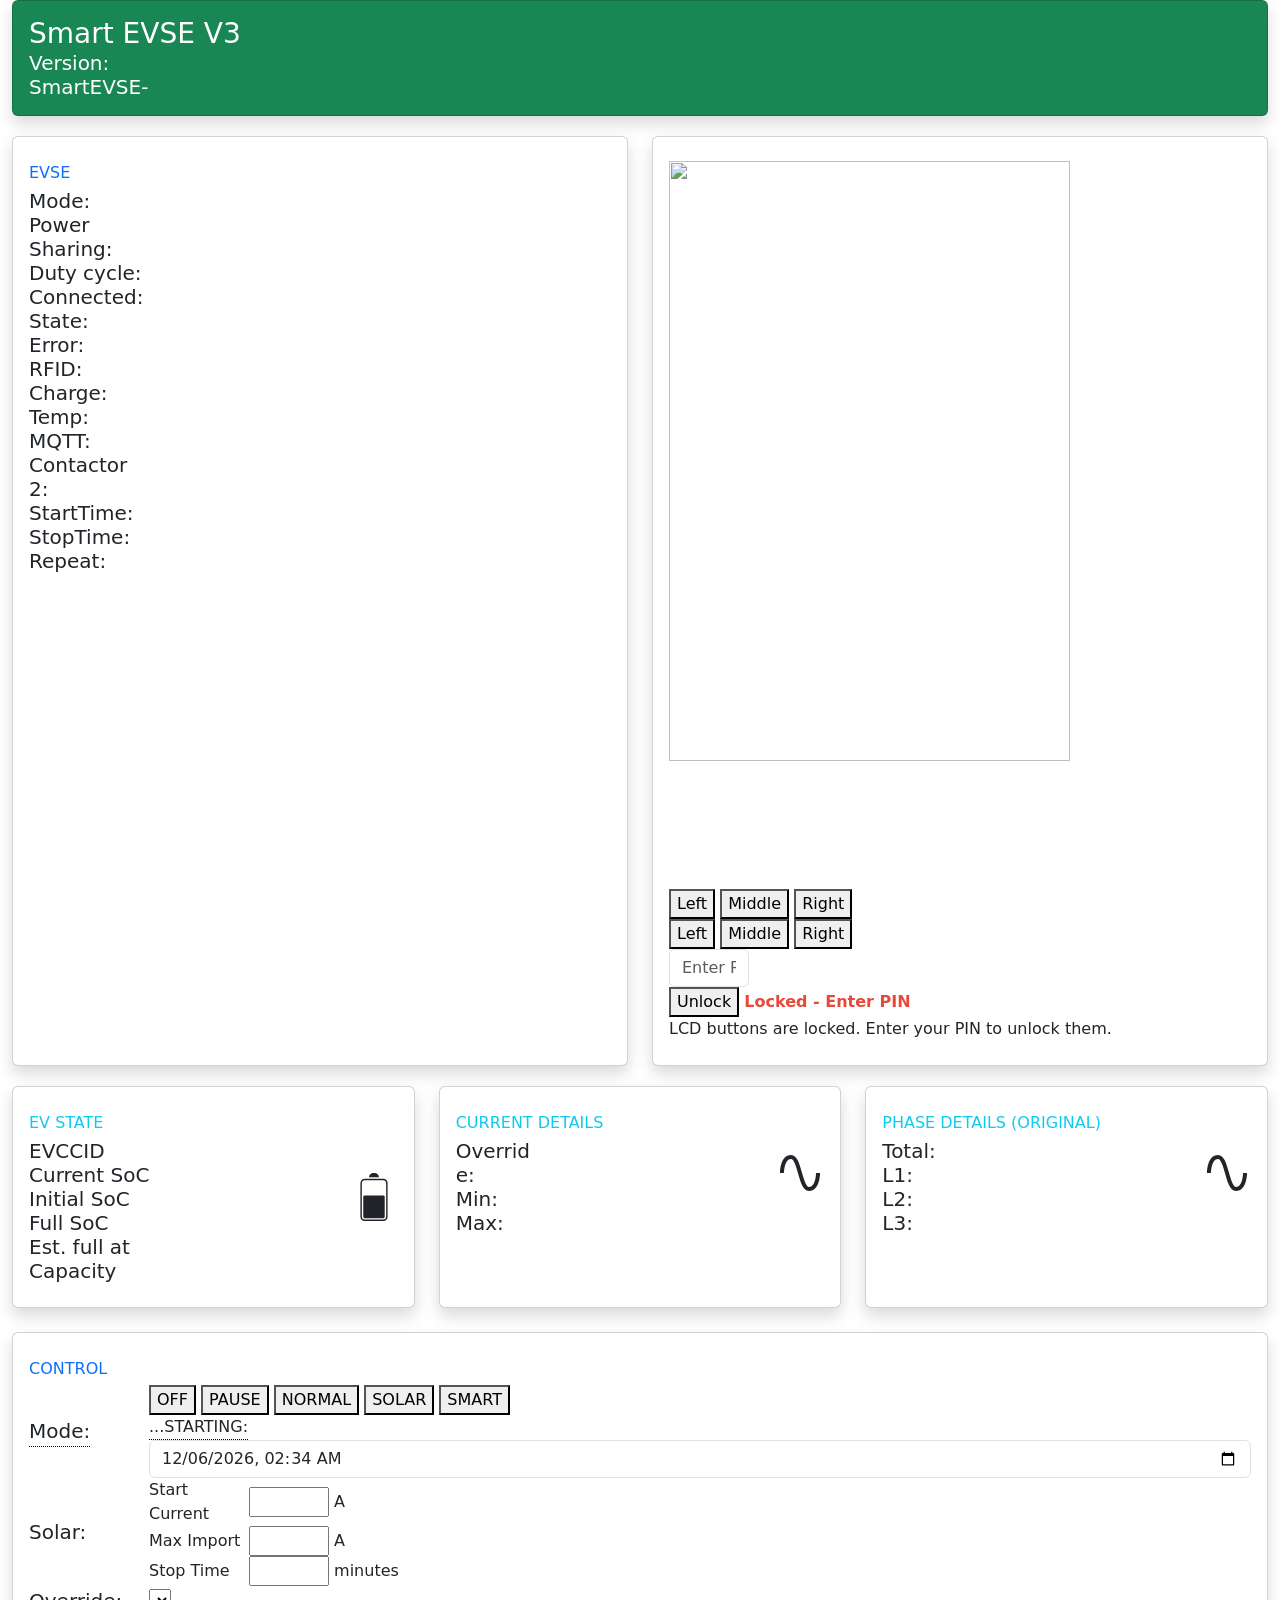
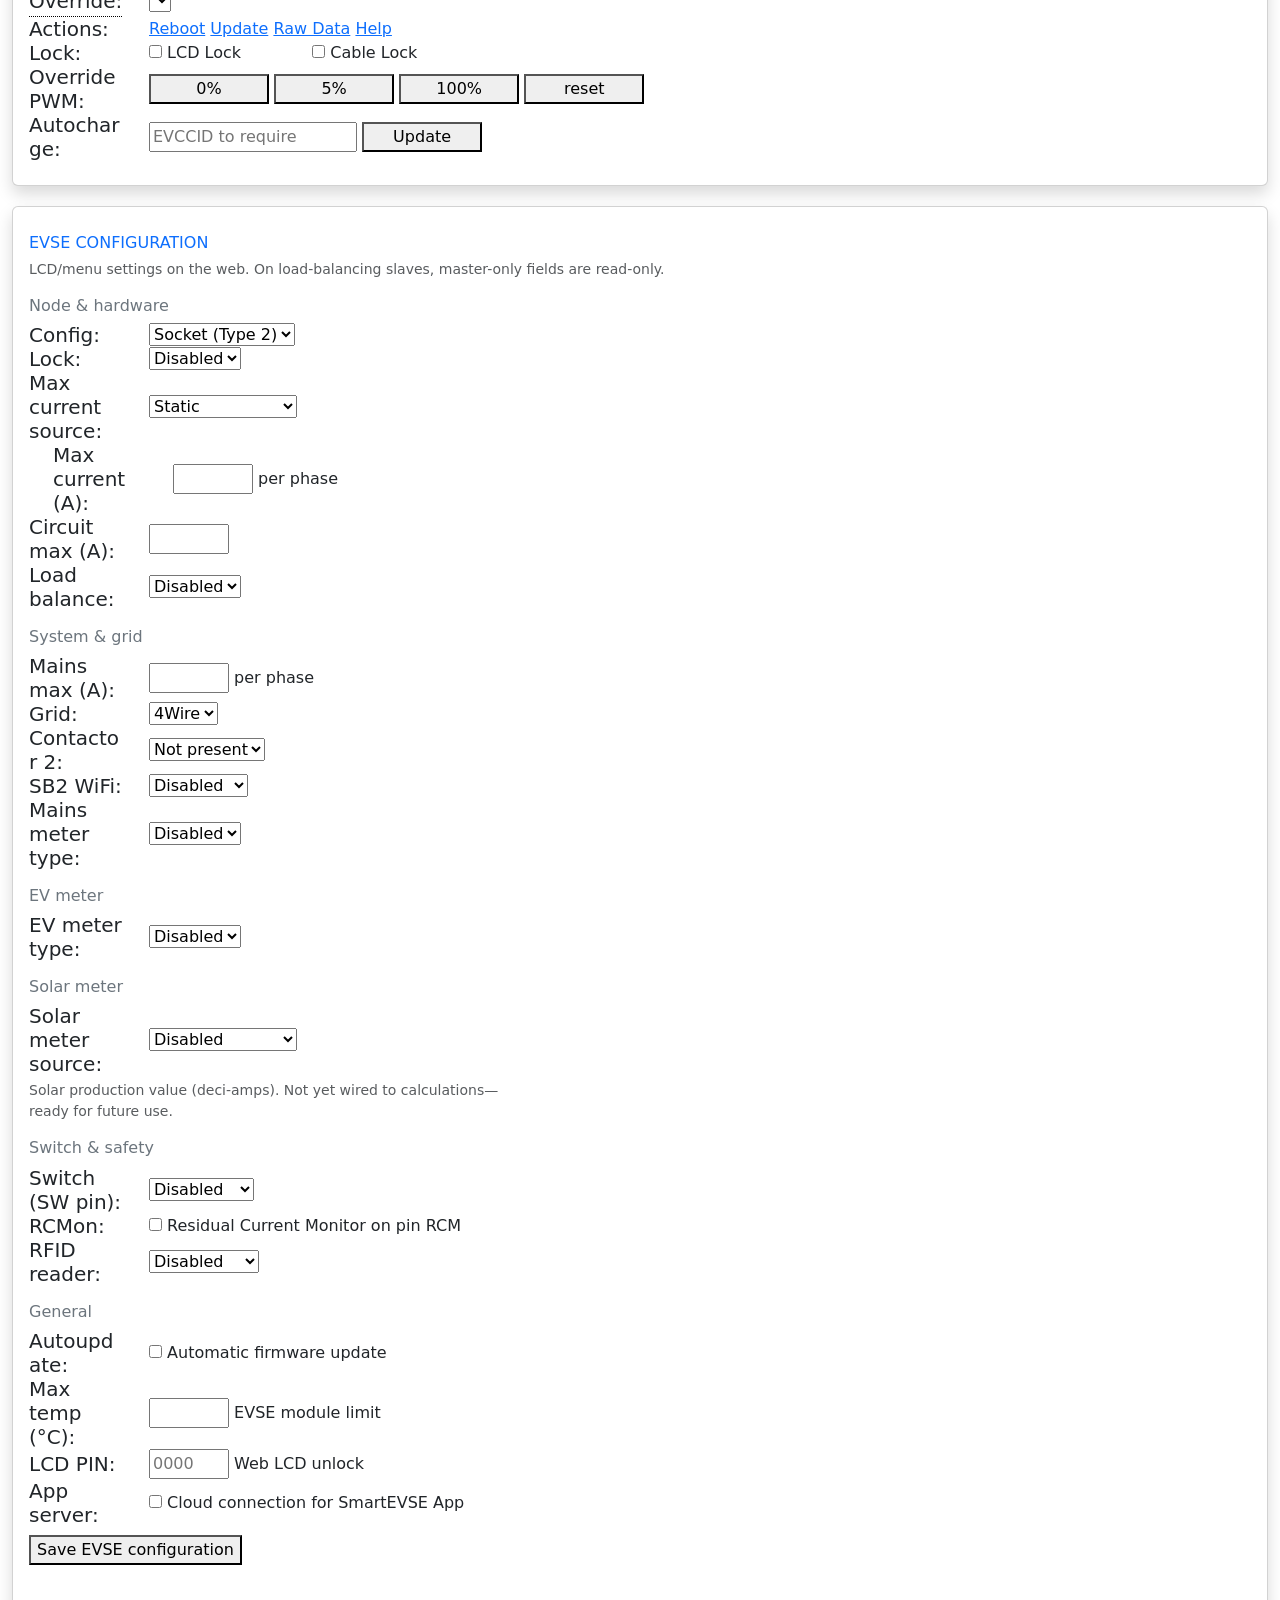
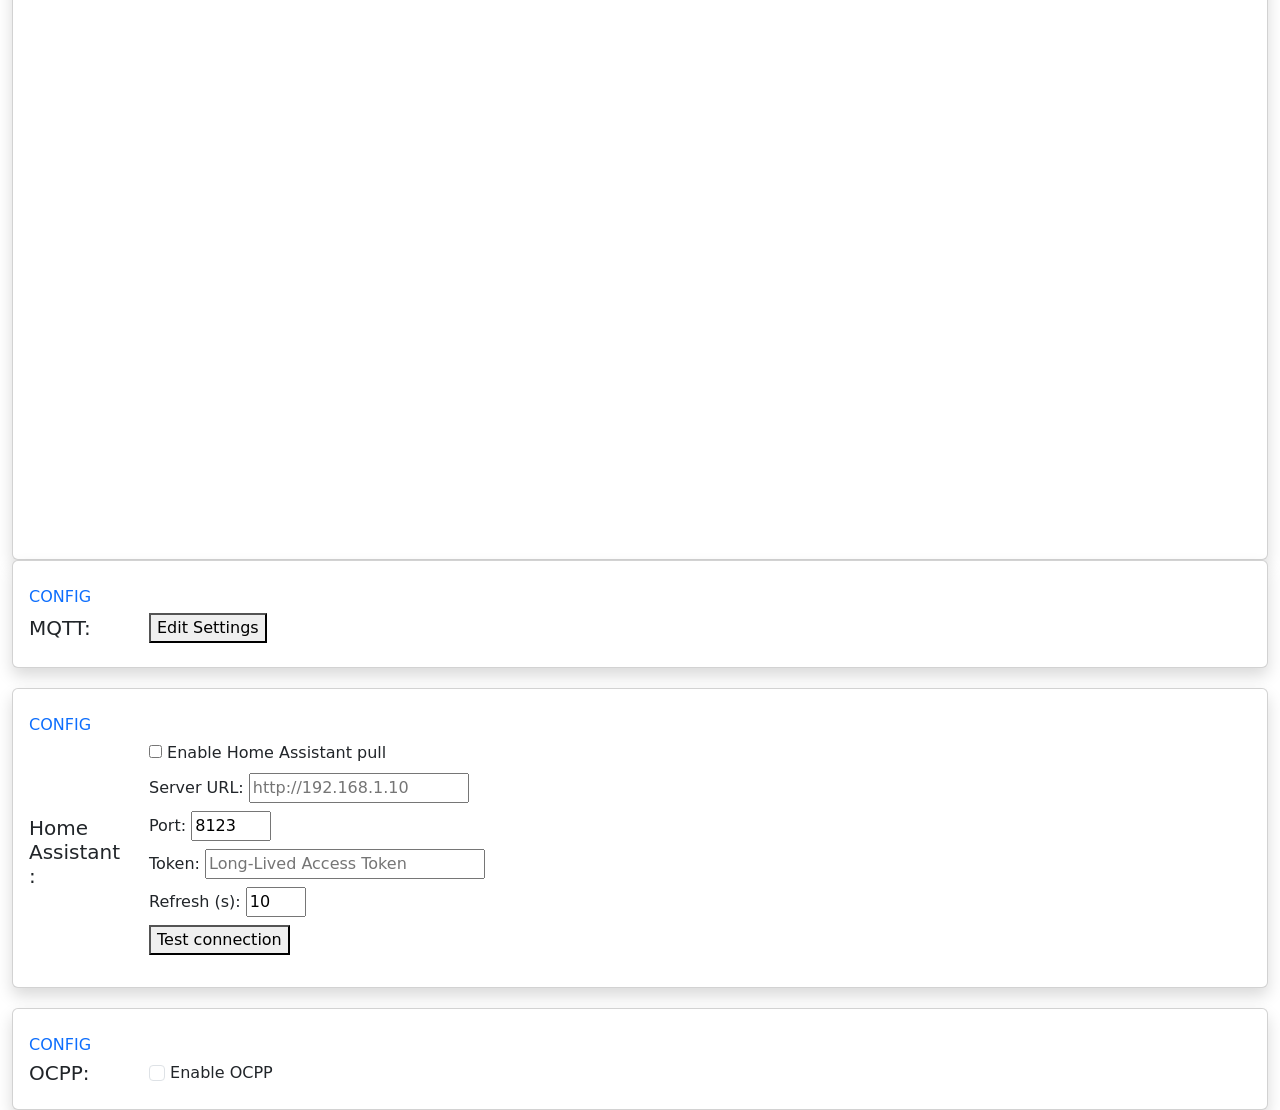
==== commit 4dbcaa29: "Design" ====
--- a/SmartEVSE-3/data/index.html
+++ b/SmartEVSE-3/data/index.html
@@ -356,6 +356,11 @@
             if (data.settings.current_main !== undefined) $('#evse_config_current_main').val(data.settings.current_main);
             if (data.evse.loadbl !== undefined) $('#evse_config_loadbl').val(String(data.evse.loadbl));
             if (data.settings.grid !== undefined) $('#evse_config_grid').val(String(data.settings.grid));
+            if (data.settings.enable_C2 !== undefined) {
+              var enableC2Map = {"Not present":"0","Always Off":"1","Solar Off":"2","Always On":"3","Auto":"4"};
+              var ec2 = enableC2Map[data.settings.enable_C2];
+              if (ec2 !== undefined) $('#evse_config_enable_c2').val(ec2);
+            }
             if (data.settings.sb2_wifi !== undefined) $('#evse_config_sb2_wifi').val(String(data.settings.sb2_wifi));
             if (data.settings.mains_meter_type !== undefined) $('#evse_config_mains_meter_type').val(String(data.settings.mains_meter_type));
             if (data.settings.mains_meter_address !== undefined) $('#evse_config_mains_meter_address').val(data.settings.mains_meter_address);
@@ -655,7 +660,7 @@
       $(document).on('change', '#mqtt_tls', toggleCertVisibility);
 
       // Mark EVSE config / solar / override as dirty when user edits (so poll never overwrites)
-      $(document).on('change input', '#evse_config_section select, #evse_config_section input, #solar_start_current, #solar_max_import_current, #solar_stop_time, #mode_override_current', function() {
+      $(document).on('change input', '#evse_config_section select, #evse_config_section input, #solar_start_current, #solar_max_import_current, #solar_stop_time, #mode_override_current, #evse_config_enable_c2', function() {
         evseFormDirty = true;
         var $mainsType = $('#evse_config_mains_meter_type');
         if ($mainsType.length && $(this).attr('id') === 'evse_config_mains_meter_type') {
@@ -1805,6 +1810,7 @@
                       add("current_main", "evse_config_current_main");
                       add("loadbl", "evse_config_loadbl");
                       add("grid", "evse_config_grid");
+                      add("enable_C2", "evse_config_enable_c2");
                       add("sb2_wifi", "evse_config_sb2_wifi");
                       add("mains_meter_type", "evse_config_mains_meter_type");
                       add("mains_meter_address", "evse_config_mains_meter_address");
@@ -2163,6 +2169,10 @@
                                             <div class="col" style="max-width:425px;"><select id="evse_config_grid"><option value="0">4Wire</option><option value="1">3Wire</option></select></div>
                                         </div>
                                         <div class="row no-gutters align-items-center">
+                                            <div class="col-auto h5 mb-0 mr-3 font-weight-bold text-gray-800" style="width: 120px;">Contactor 2:</div>
+                                            <div class="col" style="max-width:425px;"><select id="evse_config_enable_c2" title="1P vs 3P charging: Always Off/Solar Off = 1-phase, Auto = switch by solar surplus"><option value="0">Not present</option><option value="1">Always Off</option><option value="2">Solar Off</option><option value="3">Always On</option><option value="4">Auto</option></select></div>
+                                        </div>
+                                        <div class="row no-gutters align-items-center">
                                             <div class="col-auto h5 mb-0 mr-3 font-weight-bold text-gray-800" style="width: 120px;">SB2 WiFi:</div>
                                             <div class="col" style="max-width:425px;"><select id="evse_config_sb2_wifi"><option value="0">Disabled</option><option value="1">Enabled</option><option value="2">SetupWifi</option></select></div>
                                         </div>
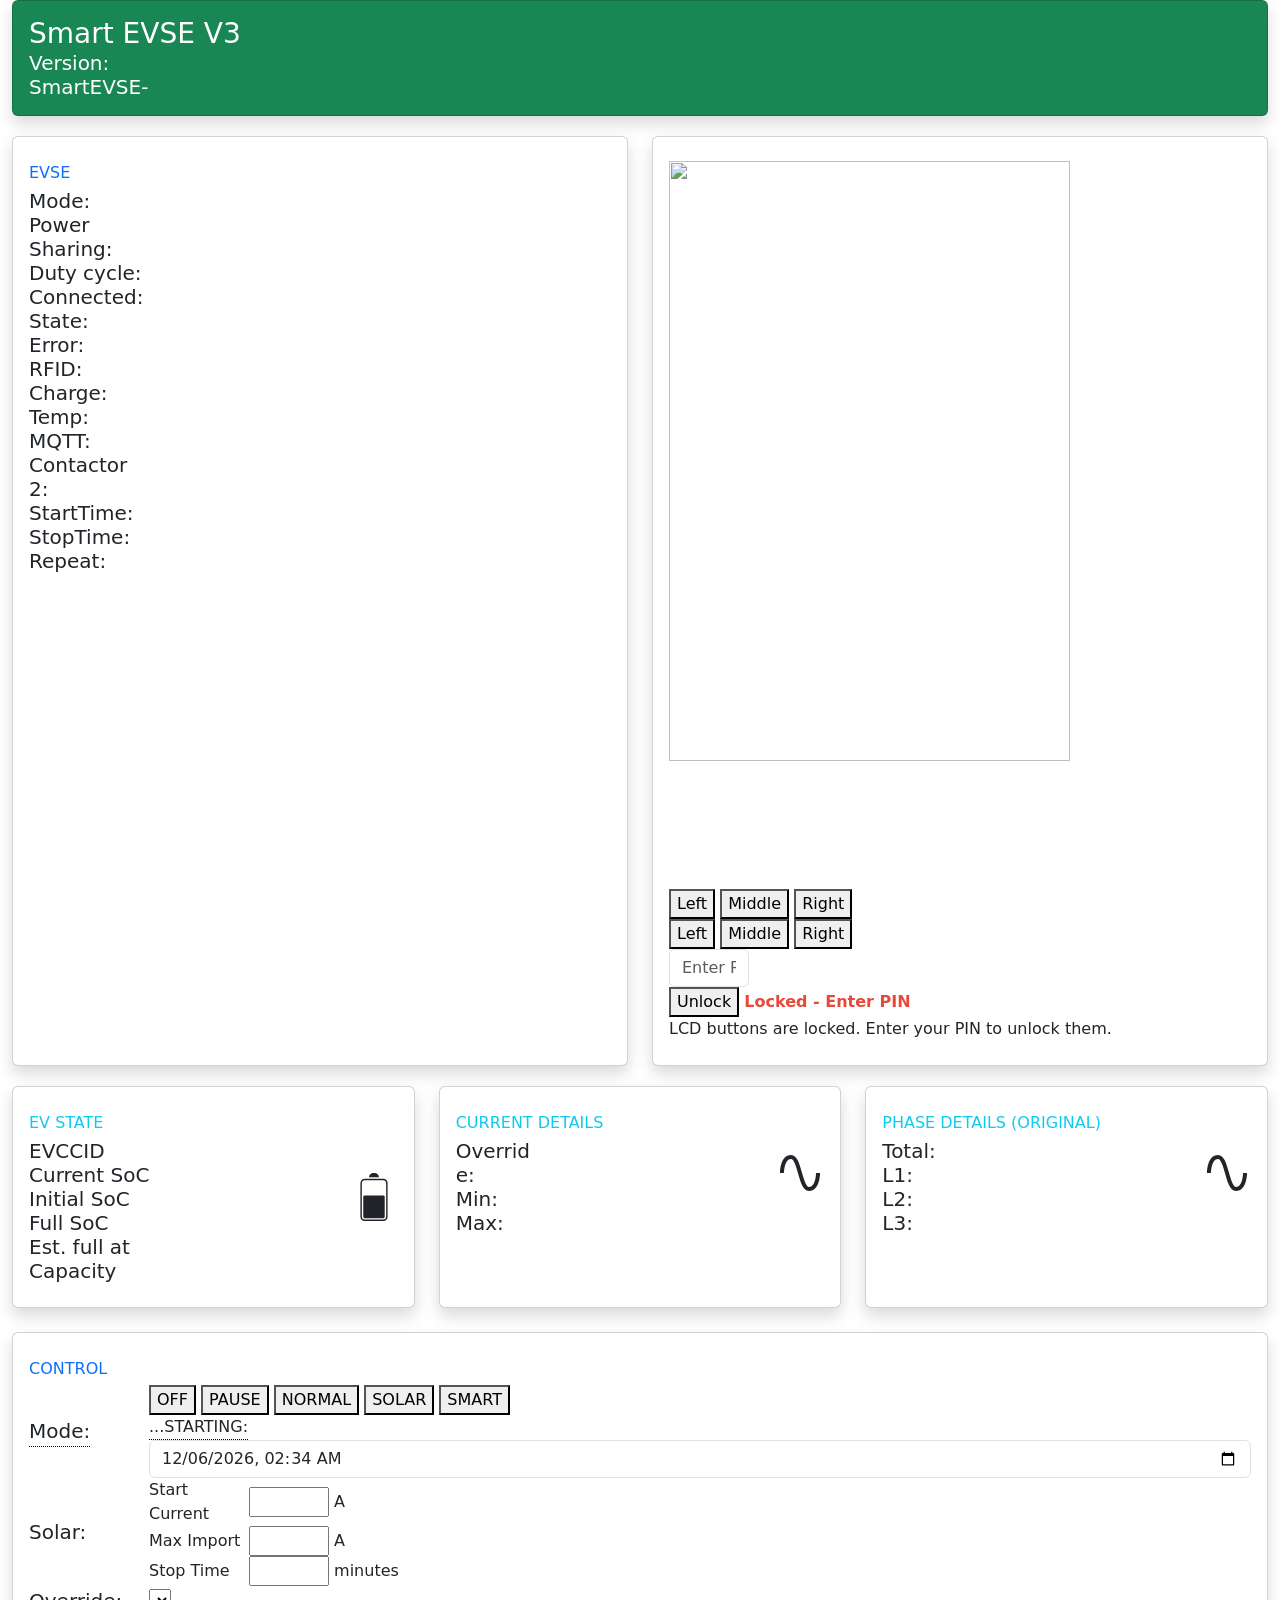
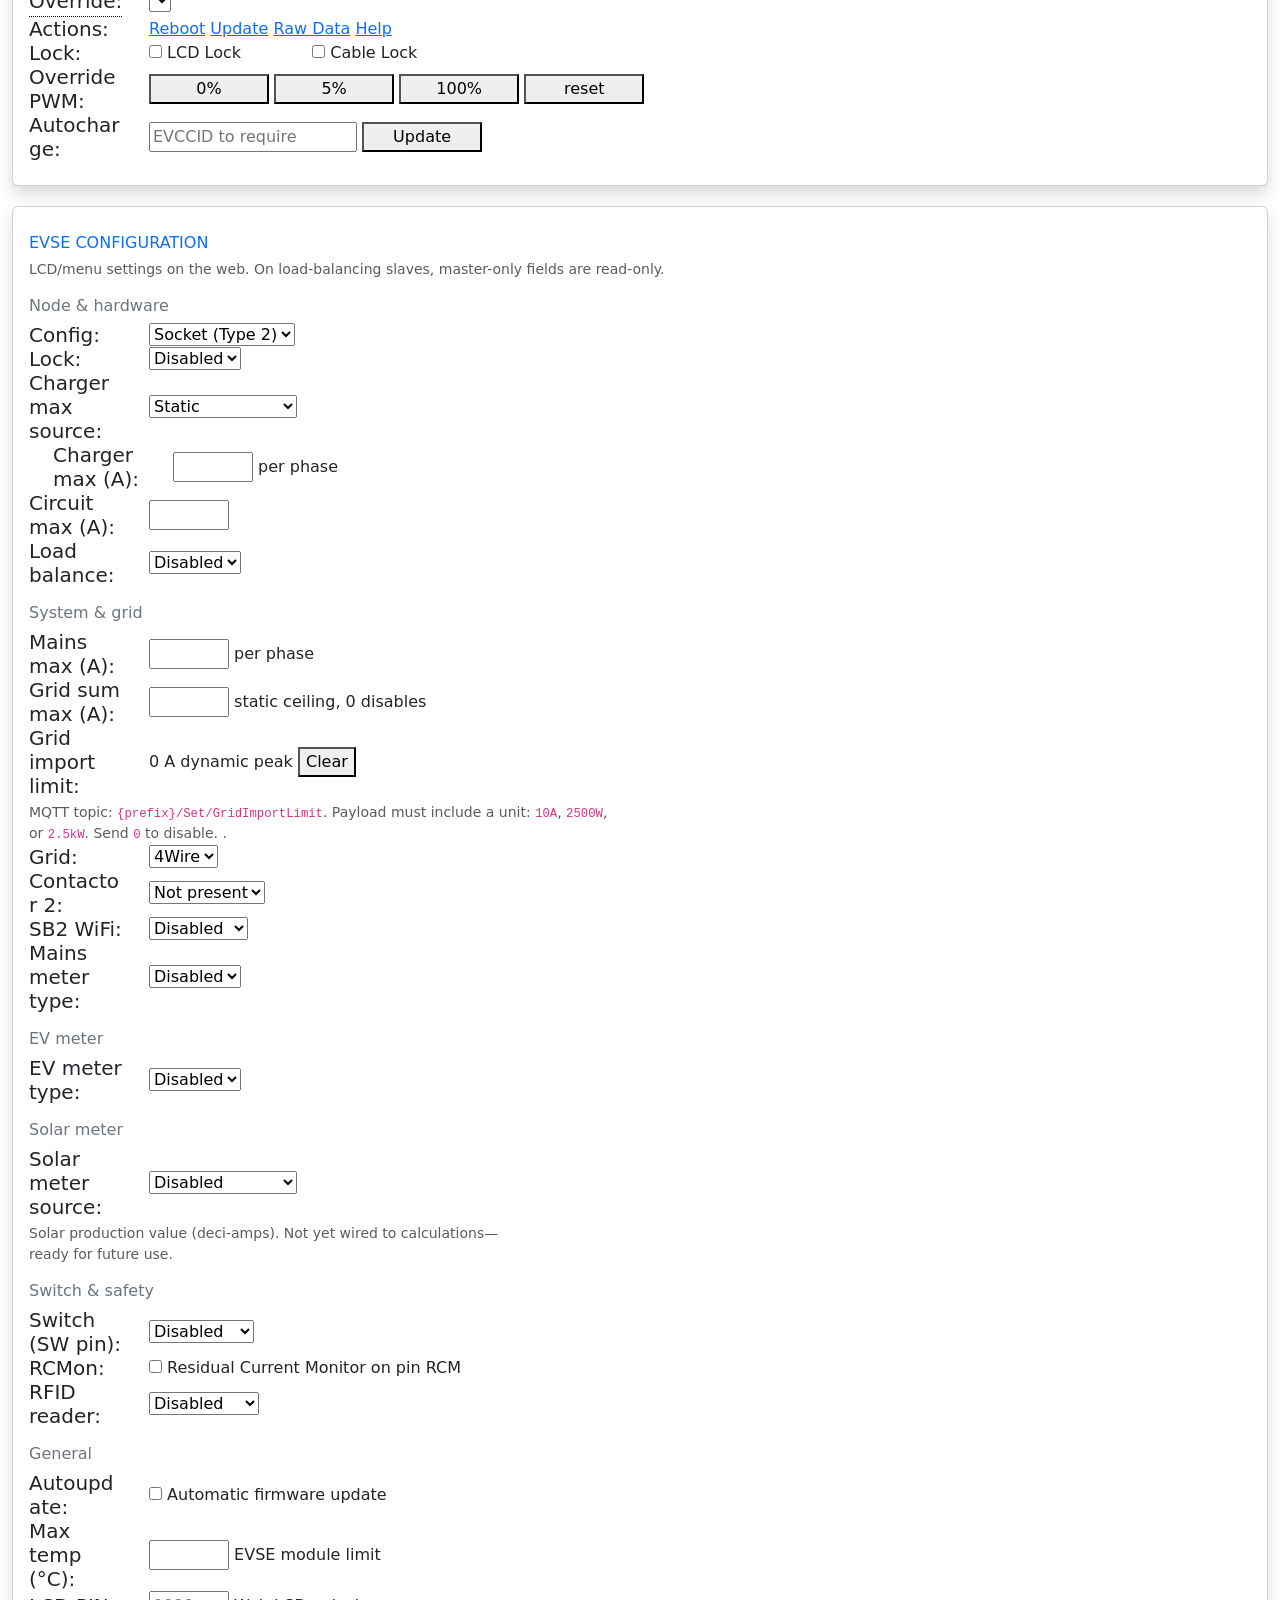
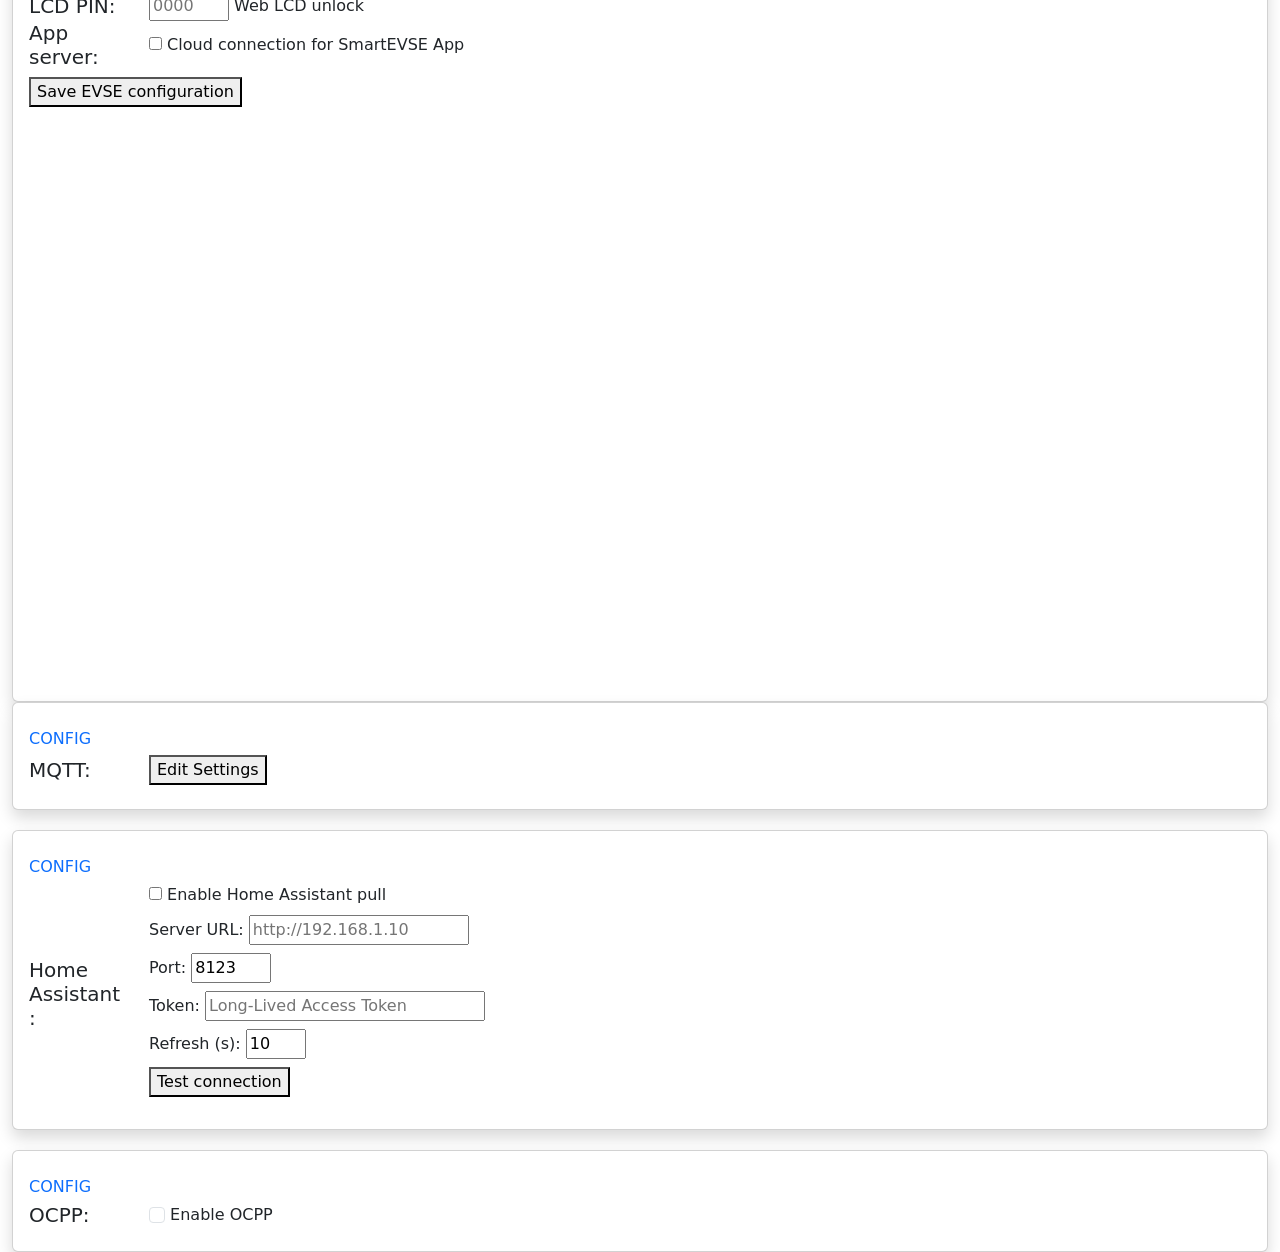
==== commit 0f3eef08: "WIP: dynamic grid import limit (archived, not continued) Co-Authored-By: Claude Opus 5.5 <noreply@an" ====
--- a/SmartEVSE-3/data/index.html
+++ b/SmartEVSE-3/data/index.html
@@ -354,6 +354,9 @@
             else if (maxCurSrc === 1) { $('#max_current_static_row').hide(); $('#max_current_mqtt_row').show(); $('#max_current_ha_row').hide(); $('#evse_config_current_max').prop('disabled', true); }
             else { $('#max_current_static_row').hide(); $('#max_current_mqtt_row').hide(); $('#max_current_ha_row').show(); $('#evse_config_current_max').prop('disabled', true); }
             if (data.settings.current_main !== undefined) $('#evse_config_current_main').val(data.settings.current_main);
+            if (data.settings.current_max_sum_mains !== undefined) $('#evse_config_current_max_sum_mains').val(data.settings.current_max_sum_mains);
+            if (data.settings.dynamic_grid_import_limit !== undefined) $('#dynamic_grid_import_limit_value').text(data.settings.dynamic_grid_import_limit + ' A');
+            else $('#dynamic_grid_import_limit_value').text('0 A');
             if (data.evse.loadbl !== undefined) $('#evse_config_loadbl').val(String(data.evse.loadbl));
             if (data.settings.grid !== undefined) $('#evse_config_grid').val(String(data.settings.grid));
             if (data.settings.enable_C2 !== undefined) {
@@ -380,6 +383,13 @@
             if (data.evse.loadbl >= 2) $('#evse_config_master_only').find('select, input').prop('disabled', true);
             else $('#evse_config_master_only').find('select, input').prop('disabled', false);
             if (data.mqtt) $('#evse_config_app_server_row').show(); else $('#evse_config_app_server_row').hide();
+            var gridLimitPrefix = (data.mqtt && data.mqtt.topic_prefix) ? data.mqtt.topic_prefix : '{prefix}';
+            $('#grid_import_limit_topic').text(gridLimitPrefix + '/Set/GridImportLimit');
+            $('#grid_import_limit_status').text(
+              'Static ' + ((data.settings.current_max_sum_mains !== undefined) ? data.settings.current_max_sum_mains : 0) +
+              ' A, dynamic ' + ((data.settings.dynamic_grid_import_limit !== undefined) ? data.settings.dynamic_grid_import_limit : 0) +
+              ' A, effective ' + ((data.settings.effective_grid_import_limit !== undefined) ? data.settings.effective_grid_import_limit : 0) + ' A'
+            );
             if (data.ha) {
               $('#ha_enabled').prop('checked', data.ha.enabled).checkboxradio('refresh');
               $('#ha_server_url').val(data.ha.server_url || '');
@@ -1808,6 +1818,7 @@
                       add("max_current_ha_unit", "max_current_ha_unit");
                       params.push("max_current_ha_entity=" + encodeURIComponent($('#max_current_ha_entity').val() || ''));
                       add("current_main", "evse_config_current_main");
+                      add("current_max_sum_mains", "evse_config_current_max_sum_mains");
                       add("loadbl", "evse_config_loadbl");
                       add("grid", "evse_config_grid");
                       add("enable_C2", "evse_config_enable_c2");
@@ -1843,6 +1854,9 @@
                       }
                       if (params.length === 0) return;
                       $.post("/settings?" + params.join("&")).then(function() { evseFormDirty = false; loadData(true); alert("EVSE configuration saved."); }).fail(function() { alert("Save failed."); });
+                    }
+                    function clearGridImportLimit() {
+                      $.post("/settings?dynamic_grid_import_limit=0").then(function() { loadData(true); }).fail(function() { alert("Clear failed."); });
                     }
                     function testHaConnection() {
                       var params = ["test_ha=1"];
@@ -2118,14 +2132,14 @@
                                             <div class="col" style="max-width:425px;"><select id="evse_config_lock"><option value="0">Disabled</option><option value="1">Solenoid</option><option value="2">Motor</option></select></div>
                                         </div>
                                         <div class="row no-gutters align-items-center">
-                                            <div class="col-auto h5 mb-0 mr-3 font-weight-bold text-gray-800" style="width: 120px;">Max current source:</div>
+                                            <div class="col-auto h5 mb-0 mr-3 font-weight-bold text-gray-800" style="width: 120px;">Charger max source:</div>
                                             <div class="col" style="max-width:425px;"><select id="max_current_source"><option value="0">Static</option><option value="1">MQTT</option><option value="2">Home Assistant</option></select></div>
                                         </div>
                                         <div id="max_current_static_row" class="evse-config-sub">
-                                        <div class="row no-gutters align-items-center">
-                                            <div class="col-auto h5 mb-0 mr-3 font-weight-bold text-gray-800" style="width: 120px;">Max current (A):</div>
+                                            <div class="row no-gutters align-items-center">
+                                            <div class="col-auto h5 mb-0 mr-3 font-weight-bold text-gray-800" style="width: 120px;">Charger max (A):</div>
                                             <div class="col" style="max-width:425px;"><input type="number" id="evse_config_current_max" min="6" max="80" style="width:80px;" class="ui-corner-all ui-shadow-inset"> per phase</div>
-                                        </div>
+                                            </div>
                                         </div>
                                         <div id="max_current_mqtt_row" class="evse-config-sub" style="display:none;">
                                             <div class="row no-gutters align-items-center">
@@ -2133,7 +2147,7 @@
                                                 <div class="col" style="max-width:425px;"><input type="text" id="max_current_mqtt_topic" placeholder="{prefix}/Set/MaxCurrent" style="width:280px;" class="ui-corner-all ui-shadow-inset"></div>
                                             </div>
                                             <div class="row no-gutters align-items-center text-muted small ml-2 mt-1">
-                                                <div class="col" style="max-width:500px;">Configure your broker, Node-RED or Home Assistant to publish to this topic. Payload: amps as integer (6–80). Empty topic = <code>{prefix}/Set/MaxCurrent</code>.</div>
+                                                <div class="col" style="max-width:500px;">Controls the charger output cap, not grid import. Payload: amps as integer (6–80). Empty topic = <code>{prefix}/Set/MaxCurrent</code>.</div>
                                             </div>
                                         </div>
                                         <div id="max_current_ha_row" class="evse-config-sub" style="display:none;">
@@ -2163,6 +2177,17 @@
                                         <div class="row no-gutters align-items-center">
                                             <div class="col-auto h5 mb-0 mr-3 font-weight-bold text-gray-800" style="width: 120px;">Mains max (A):</div>
                                             <div class="col" style="max-width:425px;"><input type="number" id="evse_config_current_main" min="10" max="200" style="width:80px;" class="ui-corner-all ui-shadow-inset"> per phase</div>
+                                        </div>
+                                        <div class="row no-gutters align-items-center">
+                                            <div class="col-auto h5 mb-0 mr-3 font-weight-bold text-gray-800" style="width: 120px;">Grid sum max (A):</div>
+                                            <div class="col" style="max-width:425px;"><input type="number" id="evse_config_current_max_sum_mains" min="0" max="600" style="width:80px;" class="ui-corner-all ui-shadow-inset"> static ceiling, 0 disables</div>
+                                        </div>
+                                        <div class="row no-gutters align-items-center">
+                                            <div class="col-auto h5 mb-0 mr-3 font-weight-bold text-gray-800" style="width: 120px;">Grid import limit:</div>
+                                            <div class="col" style="max-width:425px;"><span id="dynamic_grid_import_limit_value">0 A</span> dynamic peak <button type="button" class="ui-btn ui-mini ui-corner-all ui-shadow ml-2" onclick="clearGridImportLimit()" style="display:inline-block;">Clear</button></div>
+                                        </div>
+                                        <div class="row no-gutters align-items-center text-muted small ml-2 mt-1">
+                                            <div class="col" style="max-width:620px;">MQTT topic: <code id="grid_import_limit_topic">{prefix}/Set/GridImportLimit</code>. Payload must include a unit: <code>10A</code>, <code>2500W</code>, or <code>2.5kW</code>. Send <code>0</code> to disable. <span id="grid_import_limit_status"></span>.</div>
                                         </div>
                                         <div class="row no-gutters align-items-center">
                                             <div class="col-auto h5 mb-0 mr-3 font-weight-bold text-gray-800" style="width: 120px;">Grid:</div>
